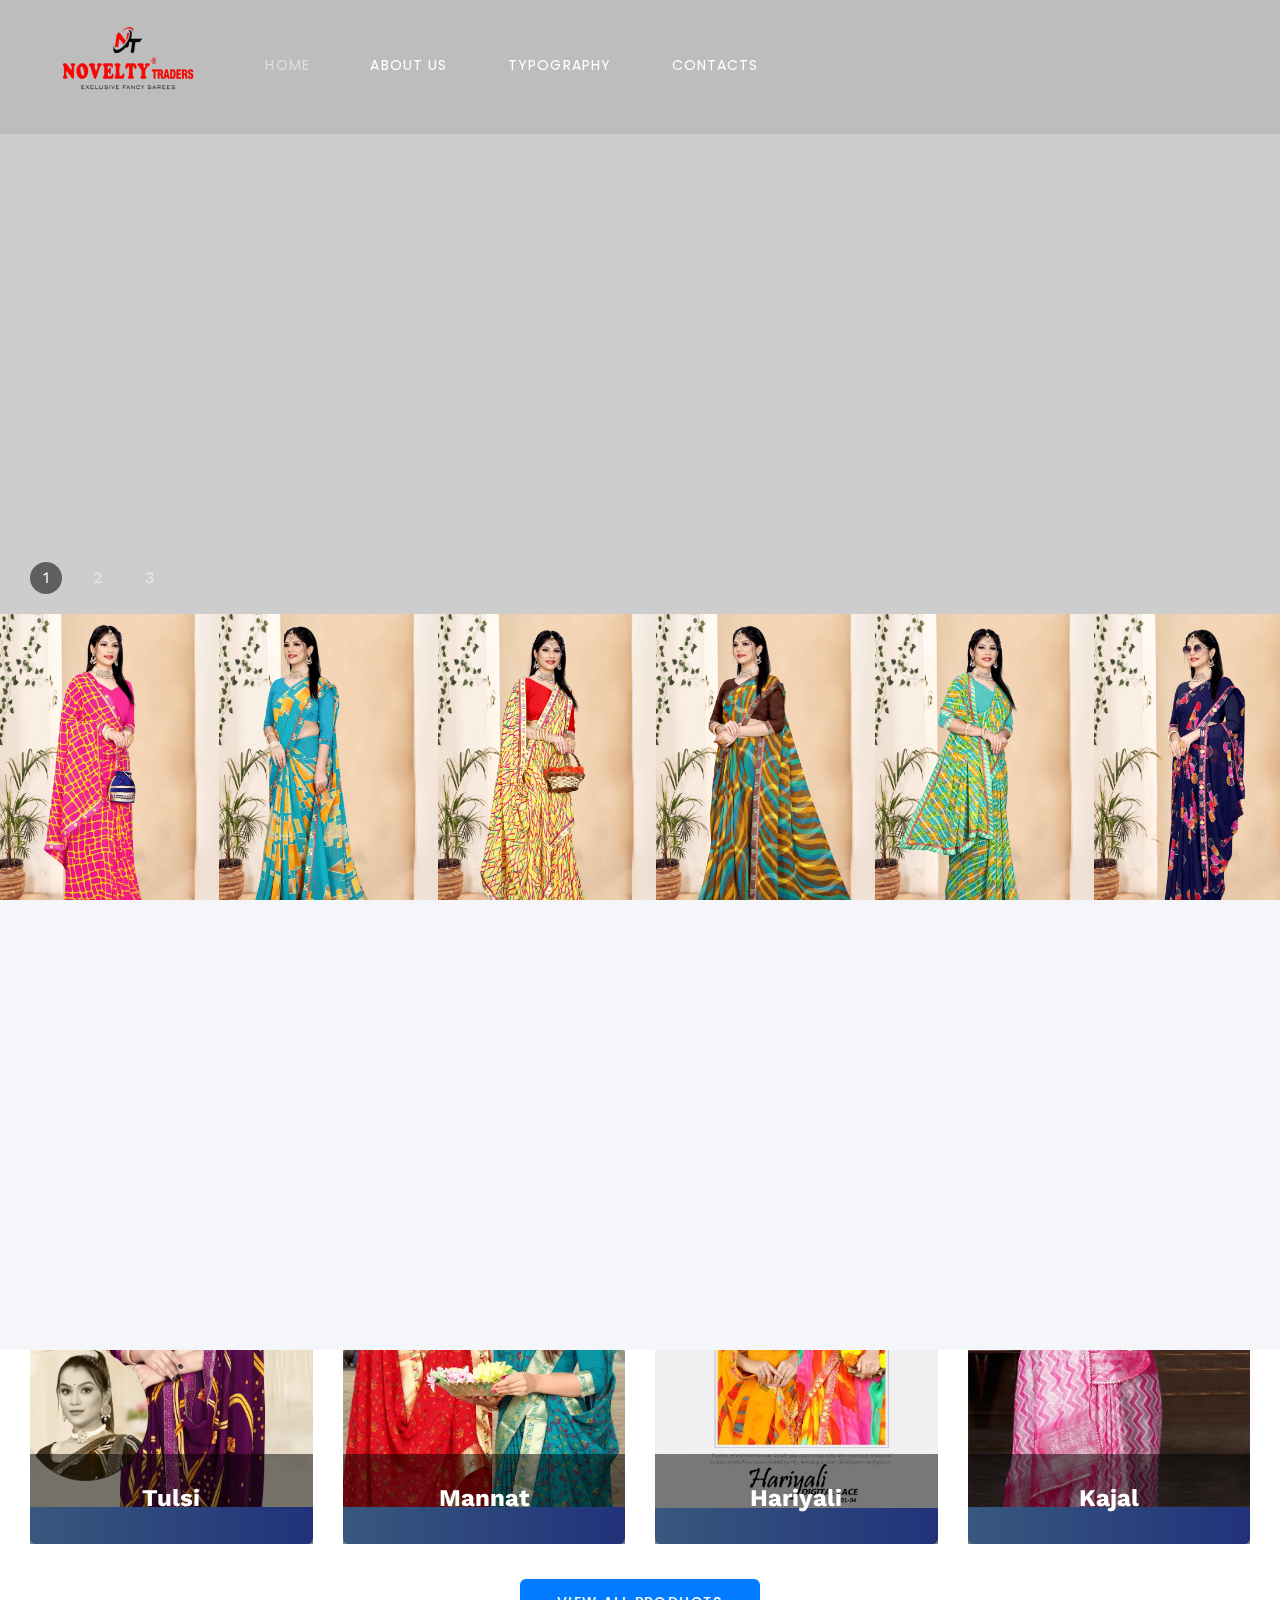
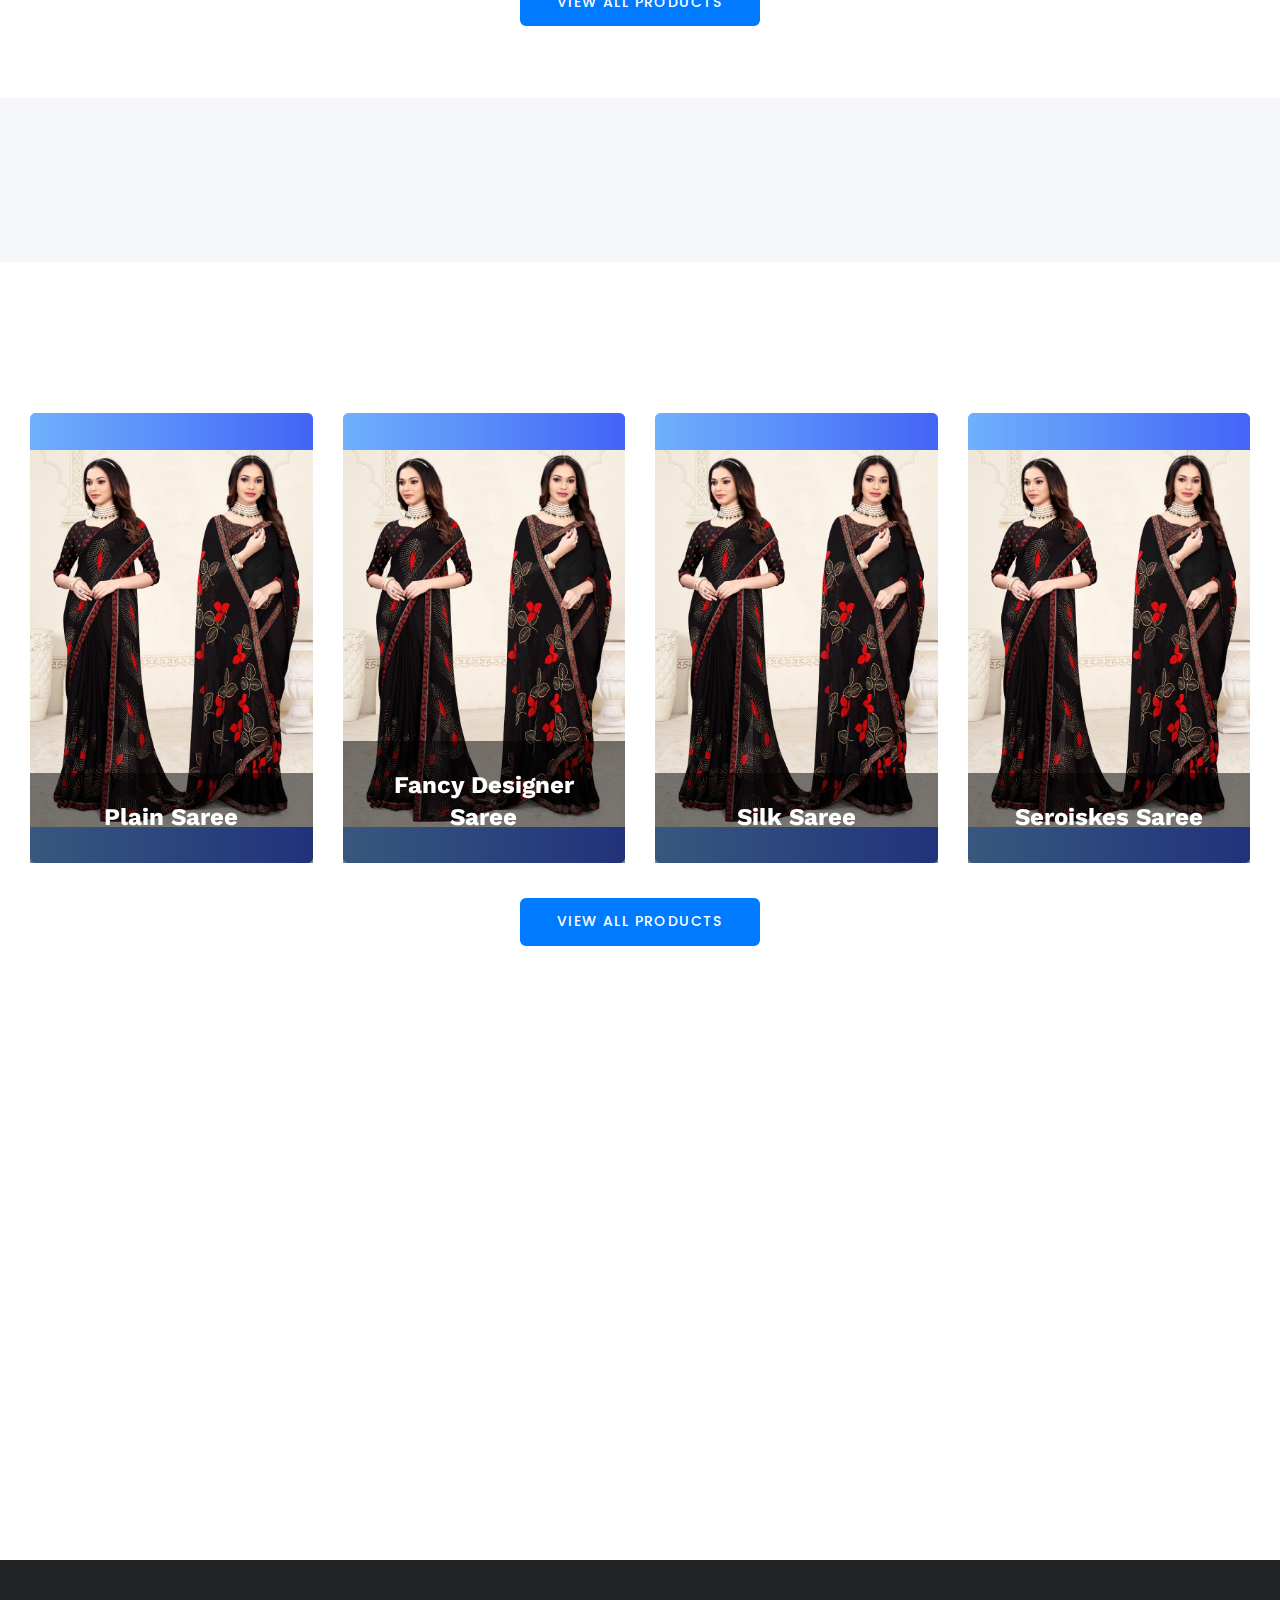
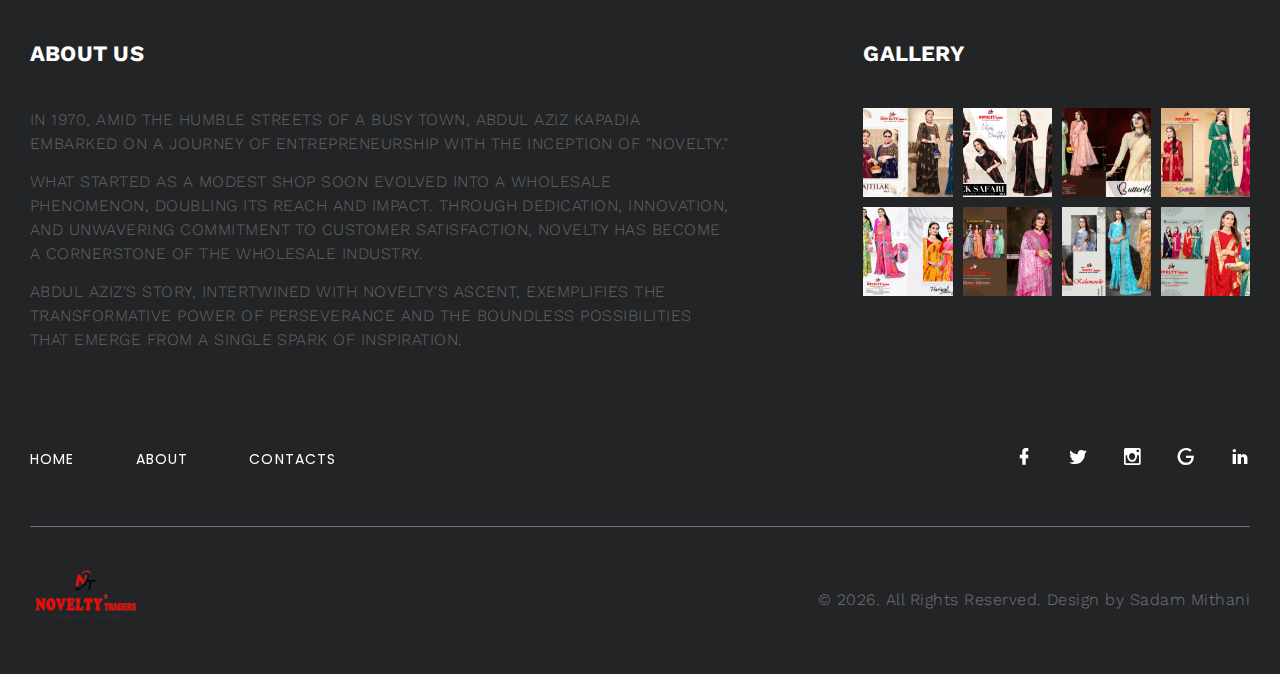
==== site/index.html @ c2d97860 "First" ====
<!DOCTYPE html>
<html class="wide wow-animation" lang="en">

<head>
  <title>Home</title>
  <meta name="format-detection" content="telephone=no">
  <meta name="viewport"
    content="width=device-width height=device-height initial-scale=1.0 maximum-scale=1.0 user-scalable=0">
  <meta http-equiv="X-UA-Compatible" content="IE=edge">
  <meta charset="utf-8">
  <link rel="icon" href="photos/logo.png" type="image/x-icon">
  <link rel="stylesheet" type="text/css"
    href="//fonts.googleapis.com/css?family=Work+Sans:300,400,500,700,800%7CPoppins:300,400,700">
  <link rel="stylesheet" href="css/bootstrap.css">
  <link rel="stylesheet" href="css/fonts.css">
  <link rel="stylesheet" href="css/style.css" id="main-styles-link">
  <style>
    .ie-panel {
      display: none;
      background: #212121;
      padding: 10px 0;
      box-shadow: 3px 3px 5px 0 rgba(0, 0, 0, .3);
      clear: both;
      text-align: center;
      position: relative;
      z-index: 1;
    }

    html.ie-10 .ie-panel,
    html.lt-ie-10 .ie-panel {
      display: block;
    }
  </style>
</head>

<body>
  <div class="ie-panel"><a href="http://windows.microsoft.com/en-US/internet-explorer/"><img
        src="images/ie8-panel/warning_bar_0000_us.jpg" height="42" width="820"
        alt="You are using an outdated browser. For a faster, safer browsing experience, upgrade for free today."></a>
  </div>
  <div class="preloader">
    <div class="preloader-logo"><img src="photos/logo.png" alt="" width="151" height="44"
        srcset="photos/logo.png" />
    </div>
    <div class="preloader-body">
      <div id="loadingProgressG">
        <div class="loadingProgressG" id="loadingProgressG_1"></div>
      </div>
    </div>
  </div>
  <div class="page">
    <header class="section novi-background page-header">
      <!-- RD Navbar-->
      <div class="rd-navbar-wrap">
        <nav class="rd-navbar rd-navbar-corporate" data-layout="rd-navbar-fixed" data-sm-layout="rd-navbar-fixed"
          data-md-layout="rd-navbar-fixed" data-md-device-layout="rd-navbar-fixed" data-lg-layout="rd-navbar-static"
          data-lg-device-layout="rd-navbar-static" data-lg-stick-up="true" data-lg-stick-up-offset="118px"
          data-xl-layout="rd-navbar-static" data-xl-device-layout="rd-navbar-static" data-xl-stick-up="true"
          data-xl-stick-up-offset="118px" data-xxl-layout="rd-navbar-static" data-xxl-device-layout="rd-navbar-static"
          data-xxl-stick-up-offset="118px" data-xxl-stick-up="true">
          <div class="rd-navbar-aside-outer">
            <div class="rd-navbar-aside">
              <!-- RD Navbar Panel-->
              <div class="rd-navbar-panel">
                <!-- RD Navbar Toggle-->
                <button class="rd-navbar-toggle" data-rd-navbar-toggle="#rd-navbar-nav-wrap-1"><span></span></button>
                <!-- RD Navbar Brand--><a class="rd-navbar-brand" href="index.html"><img
                    src="images/logo-default-151x44.png" alt="" width="151" height="44"
                    srcset="images/logo-default-151x44.png 2x" /></a>
              </div>
              <div class="rd-navbar-collapse">
                <button class="rd-navbar-collapse-toggle rd-navbar-fixed-element-1"
                  data-rd-navbar-toggle="#rd-navbar-collapse-content-1"><span></span></button>
                <div class="rd-navbar-collapse-content" id="rd-navbar-collapse-content-1">
                  <article class="unit align-items-center">
                    <div class="unit-left"><span class="icon novi-icon icon-md icon-modern mdi mdi-phone"></span></div>
                    <div class="unit-body">
                      <ul class="list-0">
                        <li><a class="link-default" href="tel:+919979555582">+91 9979555582</a></li>
                      </ul>
                    </div>
                  </article>
                  <article class="unit align-items-center">
                    <div class="unit-left"><span class="icon novi-icon icon-md icon-modern mdi mdi-map-marker"></span>
                    </div>
                    <div class="unit-body"><a class="link-default" href="tel:#">SHOP NUMBER 102, <br>M2 MILLENIUM -2
                        Surat</a></div>
                  </article><a class="button button-gray-bordered button-winona" href="#">Request a call</a>
                </div>
              </div>
            </div>
          </div>
          <div class="rd-navbar-main-outer">
            <div class="rd-navbar-main">
              <div class="rd-navbar-nav-wrap" id="rd-navbar-nav-wrap-1">
                <!-- RD Navbar Nav-->
                <ul class="rd-navbar-nav">
                  <li class="rd-nav-item "><a class="rd-nav-link logo" href="index.html"><img src="photos/logo.png" alt="logo"></a>
                  </li>
                  <li class="rd-nav-item active"><a class="rd-nav-link" href="index.html">Home</a>
                  </li>
                  <li class="rd-nav-item"><a class="rd-nav-link" href="index.html">About us</a>
                  </li>
                  <li class="rd-nav-item"><a class="rd-nav-link" href="index.html">Typography</a>
                  </li>
                  <li class="rd-nav-item"><a class="rd-nav-link" href="index.html">Contacts</a>
                  </li>
                </ul>
              </div>
            </div>
          </div>
        </nav>
      </div>
    </header>
    <section class="section swiper-container swiper-slider swiper-slider-minimal" data-loop="true"
      data-slide-effect="fade" data-autoplay="4759" data-simulate-touch="true">
      <div class="swiper-wrapper">
        <div class="swiper-slide swiper-slide_video"
          data-slide-bg="https://www.vishalprints.in/cdn/shop/files/1660912908_2200x.png?v=1680328684">
          <div class="container">
            <div class="jumbotron-classic-content">
             </div>
          </div>
        </div>
        <div class="swiper-slide"
          data-slide-bg="https://www.vishalprints.in/cdn/shop/files/vishalprints-end-of-seasonsale-banner-9-april-change_2200x.jpg?v=1712731471">
          <div class="container">
            <div class="jumbotron-classic-content">
              </div>
          </div>
        </div>
        <div class="swiper-slide"
          data-slide-bg="https://www.vishalprints.in/cdn/shop/files/0509-Vishal-Prints-1_2200x.jpg?v=1694000728">
          <div class="container">
            <div class="jumbotron-classic-content">
             </div>
          </div>
        </div>
      </div>
      <div class="swiper-pagination-outer container">
        <div class="swiper-pagination swiper-pagination-modern swiper-pagination-marked" data-index-bullet="true"></div>
      </div>
    </section>
    <div class="slider-section">
      <div class="container">
        <div class="slider">
          <div class="slide-track">
            <div class="slide">
              <img src="photos/portfolio/hariyali-05_page-0003.jpg" height="100" width="250" alt="" />
            </div>
            <div class="slide">
              <img src="photos/portfolio/hariyali-05_page-0004.jpg" height="100" width="250" alt="" />
            </div>
            <div class="slide">
              <img src="photos/portfolio/hariyali-05_page-0005.jpg" height="100" width="250" alt="" />
            </div>
            <div class="slide">
              <img src="photos/portfolio/hariyali-05_page-0006.jpg" height="100" width="250" alt="" />
            </div>
            <div class="slide">
              <img src="photos/portfolio/hariyali-05_page-0007.jpg" height="100" width="250" alt="" />
            </div>
            <div class="slide">
              <img src="photos/portfolio/hariyali-05_page-0008.jpg" height="100" width="250" alt="" />
            </div>
            <div class="slide">
              <img src="photos/portfolio/hariyali-05_page-0009.jpg" height="100" width="250" alt="" />
            </div>
            <div class="slide">
              <img src="photos/portfolio/hariyali-05_page-0010.jpg" height="100" width="250" alt="" />
            </div>
            <div class="slide">
              <img src="photos/portfolio/butterfly-06_page-0003.jpg" height="100" width="250" alt="" />
            </div>
            <div class="slide">
              <img src="photos/portfolio/butterfly-06_page-0004.jpg" height="100" width="250" alt="" />
            </div>
            <div class="slide">
              <img src="photos/portfolio/butterfly-06_page-0005.jpg" height="100" width="250" alt="" />
            </div>
            <div class="slide">
              <img src="photos/portfolio/butterfly-06_page-0006.jpg" height="100" width="250" alt="" />
            </div>
            <div class="slide">
              <img src="photos/portfolio/butterfly-06_page-0007.jpg" height="100" width="250" alt="" />
            </div>
            <div class="slide">
              <img src="photos/portfolio/butterfly-06_page-0008.jpg" height="100" width="250" alt="" />
            </div>
            <div class="slide">
              <img src="photos/portfolio/butterfly-06_page-0009.jpg" height="100" width="250" alt="" />
            </div>
            <div class="slide">
              <img src="photos/portfolio/butterfly-06_page-0010.jpg " height="100" width="250" alt="" />
            </div>
            <!-- Add other slide divs here -->
          </div>
        </div>
      </div>
    </div>
    <section class="section novi-background section-lg text-center">
      <div class="container">
        <h3 class="text-uppercase">Populer Products</h3>
        <div class="row row-35 row-xxl-70 offset-top-2">
          <div class="col-sm-6 col-lg-3">
            <!-- Thumbnail Light-->
            <article class="thumbnail-light"><a class="thumbnail-light-media" href="#">
                    <div class="flip-card" tabIndex="0">
                      <div class="flip-card-inner">
                        <div class="flip-card-front">
                          <!-- <h3>Hover, please!</h3> -->
                          <img
                          class="thumbnail-light-image" src="photos/Popular-products/Tulsi.jpg" alt="" width="270"
                          height="300" />
                        </div>
                        <div class="flip-card-back">
                          <h3>Tulsi</h3>
                          <h3>Fabric : Heavy Renial</h3>
                          <h3>Full Saree lace</h3>
                          <h3>Chain Bag Cataloge</h3>
                        </div>
                      </div>
                    </div>
                  </a>
              <h4 class="thumbnail-light-title"><a href="#">Tulsi</a></h4>
            </article>
          </div>
          <div class="col-sm-6 col-lg-3">
            <!-- Thumbnail Light-->
            <article class="thumbnail-light"><a class="thumbnail-light-media" href="#">
              <div class="flip-card" tabIndex="0">
                <div class="flip-card-inner">
                  <div class="flip-card-front">
                    <!-- <h3>Hover, please!</h3> -->
                    <img
                    class="thumbnail-light-image" src="photos/Popular-products/Mannat.jpg" alt="" width="270"
                    height="300" />
                  </div>
                  <div class="flip-card-back">
                    <h3>Mannat</h3>
                          <h3>Fabric : Zomato</h3>
                          <h3>Full Heavy lace</h3>
                          <h3>Chain Bag Cataloge</h3>
                  </div>
                </div>
              </div>
              </a>
              <h4 class="thumbnail-light-title"><a href="#">Mannat</a></h4>
            </article>
          </div>
          <div class="col-sm-6 col-lg-3">
            <!-- Thumbnail Light-->
            <article class="thumbnail-light"><a class="thumbnail-light-media" href="#">
              <div class="flip-card" tabIndex="0">
                <div class="flip-card-inner">
                  <div class="flip-card-front">
                    <!-- <h3>Hover, please!</h3> -->
                    <img
                  class="thumbnail-light-image" src="photos/Popular-products/Hariyali.jpg" alt="" width="270"
                  height="300" />
                  </div>
                  <div class="flip-card-back">
                    <h3>Hariyali</h3>
                    <h3>Fabric : Pure Weightless</h3>
                    <h3>Full Digital Lace</h3>
                    <h3>Chain Bag Cataloge</h3>
                  </div>
                </div>
              </div>
            </a>
              <h4 class="thumbnail-light-title"><a href="#">Hariyali</a></h4>
            </article>
          </div>
          <div class="col-sm-6 col-lg-3">
            <!-- Thumbnail Light-->
            <article class="thumbnail-light"><a class="thumbnail-light-media" href="#">
              <div class="flip-card" tabIndex="0">
                <div class="flip-card-inner">
                  <div class="flip-card-front">
                    <!-- <h3>Hover, please!</h3> -->
                    <img
                    class="thumbnail-light-image" src="photos/Popular-products/Kajal.jpg" alt="" width="270"
                    height="300" />
                  </div>
                  <div class="flip-card-back">
                    <h3>Kajal</h3>
                          <h3>Fabric : Khushi Brasso</h3>
                          <h3>Full piping Lace</h3>
                          <h3>Chain Bag Cataloge</h3>
                  </div>
                </div>
              </div>
              </a>
              <h4 class="thumbnail-light-title"><a href="#">Kajal</a></h4>
            </article>
          </div>
          <div class="col-md-12 wow-outer"><a class="button button-primary button-winona button-md" href="#">view all
              Products</a></div>
        </div>
      </div>
    </section>
    <section class="section novi-background section-lg bg-gray-100 feature-stamp">
      <div class="container">
        <div class="row row-30">
          <div class="col-sm-6 col-lg-4 wow-outer">
            <!-- Box Minimal-->
            <article class="box-minimal">
              <div class="box-chloe__icon wow fadeIn"><img src="photos/express-delivery.jpg" alt="express-delivery"></div>
              <div class="box-minimal-main wow-outer">
                <h4 class="box-minimal-title wow slideInDown">Express Delivery and COD Available</h4>
                <p class="wow fadeInUpSmall">Dispatch in 48 Hours</p>
              </div>
            </article>
          </div>
          <div class="col-sm-6 col-lg-4 wow-outer">
            <!-- Box Minimal-->
            <article class="box-minimal">
              <div class="box-chloe__icon wow fadeIn" data-wow-delay=".1s"><img src="photos/quality.avif" alt="Quality Product"></div>
              <div class="box-minimal-main wow-outer">
                <h4 class="box-minimal-title wow slideInDown" data-wow-delay=".1s">Quality Product</h4>
                <p class="wow fadeInUpSmall" data-wow-delay=".1s">100% Genuine & Quality Product</p>
              </div>
            </article>
          </div>
          <div class="col-sm-6 col-lg-4 wow-outer">
            <!-- Box Minimal-->
            <article class="box-minimal">
              <div class="box-chloe__icon wow fadeIn" data-wow-delay=".2s"><img src="photos/trusted-brand.avif" alt="Most Trusted"></div>
              <div class="box-minimal-main wow-outer">
                <h4 class="box-minimal-title wow slideInDown" data-wow-delay=".2s">Most Trusted Brand</h4>
                <p class="wow fadeInUpSmall" data-wow-delay=".2s">For Over 25 Years</p>
              </div>
            </article>
          </div>
        </div>
      </div>
    </section>
    <!-- Services-->
    <section class="section novi-background section-lg text-center">
      <div class="container">
        <h3 class="text-uppercase">Product categories</h3>
        <div class="row row-35 row-xxl-70 offset-top-2">
          <div class="col-sm-6 col-lg-3">
            <!-- Thumbnail Light-->
            <article class="thumbnail-light"><a class="thumbnail-light-media" href="#">
              
              <div class="flip-card" tabIndex="0">
                <div class="flip-card-inner">
                  <div class="flip-card-front">
                    <!-- <h3>Hover, please!</h3> -->
                    <img
                    class="thumbnail-light-image" src="photos/Categories/fancy-designer-saree.jpg" alt="" width="270"
                    height="300" />
                  </div>
                  <div class="flip-card-back">
                    <h3>Whoaaa!!!</h3>
                  </div>
                </div>
              </div>
              </a>
              <h4 class="thumbnail-light-title"><a href="#">Plain Saree</a></h4>
            </article>
          </div>
          <div class="col-sm-6 col-lg-3">
            <!-- Thumbnail Light-->
            <article class="thumbnail-light"><a class="thumbnail-light-media" href="#">
              
              <div class="flip-card" tabIndex="0">
                <div class="flip-card-inner">
                  <div class="flip-card-front">
                    <!-- <h3>Hover, please!</h3> -->
                    <img
                  class="thumbnail-light-image" src="photos/Categories/fancy-designer-saree.jpg" alt="" width="270"
                  height="300" />
                  </div>
                  <div class="flip-card-back">
                    <h3>Whoaaa!!!</h3>
                  </div>
                </div>
              </div>
              </a>
              <h4 class="thumbnail-light-title"><a href="#">Fancy Designer Saree</a></h4>
            </article>
          </div>
          <div class="col-sm-6 col-lg-3">
            <!-- Thumbnail Light-->
            <article class="thumbnail-light"><a class="thumbnail-light-media" href="#">
              
              <div class="flip-card" tabIndex="0">
                <div class="flip-card-inner">
                  <div class="flip-card-front">
                    <!-- <h3>Hover, please!</h3> -->
                    <img
                    class="thumbnail-light-image" src="photos/Categories/fancy-designer-saree.jpg" alt="" width="270"
                    height="300" />
                  </div>
                  <div class="flip-card-back">
                    <h3>Whoaaa!!!</h3>
                  </div>
                </div>
              </div>
              </a>
              <h4 class="thumbnail-light-title"><a href="#">Silk Saree</a></h4>
            </article>
          </div>
          <div class="col-sm-6 col-lg-3">
            <!-- Thumbnail Light-->
            <article class="thumbnail-light"><a class="thumbnail-light-media" href="#">
              
              <div class="flip-card" tabIndex="0">
                <div class="flip-card-inner">
                  <div class="flip-card-front">
                    <!-- <h3>Hover, please!</h3> -->
                    <img
                  class="thumbnail-light-image" src="photos/Categories/fancy-designer-saree.jpg" alt="" width="270"
                  height="300" />
                  </div>
                  <div class="flip-card-back">
                    <h3>Whoaaa!!!</h3>
                  </div>
                </div>
              </div>
              </a>
              <h4 class="thumbnail-light-title"><a href="#">Seroiskes Saree</a></h4>
            </article>
          </div>
          <div class="col-md-12 wow-outer"><a class="button button-primary button-winona button-md" href="#">view all
              Products</a></div>
        </div>
      </div>
    </section>
    <section class="section novi-background section-lg text-center bg-gray-100 our-team">
      <div class="container">
        <h3 class="text-uppercase wow-outer"><span class="wow slideInUp">Our Team</span></h3>
        <div class="row row-lg-50 row-35 row-xxl-70 justify-content-center justify-content-lg-start">
          <div class="col-md-10 col-lg-6 wow-outer">
            <!-- Profile Creative-->
            <article class="profile-creative wow slideInLeft">
              <figure class="profile-creative-figure"><img class="profile-creative-image" src="photos/azaz.jpg" alt=""
                  width="270" height="273" />
              </figure>
              <div class="profile-creative-main">
                <h5 class="profile-creative-title"><a href="#">Azaz Bhai</a></h5>
                <p class="profile-creative-position">Marketing Manager</p>
                <div class="profile-creative-contacts">
                  <div class="object-inline"><span class="icon novi-icon icon-md mdi mdi-phone"></span><a
                      href="tel:+917859885520">+91 78598 85520</a></div>
                </div>
                <p>Azaz Bhai Description</p>
              </div>
            </article>
          </div>
          <div class="col-md-10 col-lg-6 wow-outer">
            <!-- Profile Creative-->
            <article class="profile-creative wow slideInLeft" data-wow-delay=".2s">
              <figure class="profile-creative-figure"><img class="profile-creative-image" src="photos/juned.jpg" alt=""
                  width="270" height="273" />
              </figure>
              <div class="profile-creative-main">
                <h5 class="profile-creative-title"><a href="#">Juned Bhai</a></h5>
                <p class="profile-creative-position">Sales Associate</p>
                <div class="profile-creative-contacts">
                  <div class="object-inline"><span class="icon novi-icon icon-md mdi mdi-phone"></span><a
                      href="tel:+917016664030">+91 70166 64030</a></div>
                </div>
                <p>Juned bhai Description</p>
              </div>
            </article>
          </div>
          <div class="col-md-10 col-lg-6 wow-outer">
            <!-- Profile Creative-->
            <article class="profile-creative wow slideInLeft">
              <figure class="profile-creative-figure"><img class="profile-creative-image" src="photos/Muhammad.jpg"
                  alt="" width="270" height="273" />
              </figure>
              <div class="profile-creative-main">
                <h5 class="profile-creative-title"><a href="#">Muhammed Bhai</a></h5>
                <p class="profile-creative-position">Marketing Manager</p>
                <div class="profile-creative-contacts">
                  <div class="object-inline"><span class="icon novi-icon icon-md mdi mdi-phone"></span><a
                      href="tel:+919870047287">+91 98700 47287</a></div>
                </div>
                <p>Muhammed bhai Description</p>
              </div>
            </article>
          </div>
          <div class="col-md-10 col-lg-6 wow-outer">
            <!-- Profile Creative-->
            <article class="profile-creative wow slideInLeft" data-wow-delay=".2s">
              <figure class="profile-creative-figure"><img class="profile-creative-image" src="photos/Fayyaz.jpg" alt=""
                  width="270" height="273" />
              </figure>
              <div class="profile-creative-main">
                <h5 class="profile-creative-title"><a href="#">Fayyaz Bhai</a></h5>
                <p class="profile-creative-position">Marketing Manager</p>
                <div class="profile-creative-contacts">
                  <div class="object-inline"><span class="icon novi-icon icon-md mdi mdi-phone"></span><a
                      href="tel:+919328022322">+91 93280 22322</a></div>
                </div>
                <p>Fayaz Bhai Description</p>
              </div>
            </article>
          </div>
        </div>
      </div>
    </section>
    <!-- Best offer-->
    <section class="section novi-background section-lg text-center">
      <div class="container">
        <h3 class="wow-outer"><span class="wow slideInDown text-uppercase">Testimonials</span></h3>
        <!-- Owl Carousel-->
        <div class="owl-carousel wow fadeIn" data-items="1" data-md-items="2" data-lg-items="3" data-dots="true"
          data-nav="false" data-loop="true" data-autoplay="true" data-autoplay-speed="731" data-autoplay-timeout="4268"
          data-margin="30" data-stage-padding="0" data-mouse-drag="false">
          <blockquote class="quote-classic">
            <div class="quote-classic-meta">
              <div class="quote-classic-avatar"><img src="images/testimonials-person-6-96x96.jpg" alt="" width="96"
                  height="96" />
              </div>
              <div class="quote-classic-info">
                <cite class="quote-classic-cite">Ananya Saree Emporium</cite>
                <p class="quote-classic-caption">Regular Client</p>
              </div>
            </div>
            <div class="quote-classic-text">
              <p>When it comes to ethnic fashion, Novelty Saree Wholesell stands out as a beacon of quality and variety. As an avid saree enthusiast, I recently had the pleasure of exploring their extensive collection, and I must say, I was thoroughly impressed.</p>
            </div>
          </blockquote>
          <blockquote class="quote-classic">
            <div class="quote-classic-meta">
              <div class="quote-classic-avatar"><img src="images/testimonials-person-1-96x96.jpg" alt="" width="96"
                  height="96" />
              </div>
              <div class="quote-classic-info">
                <cite class="quote-classic-cite">Nitya Vastra Vihar</cite>
                <p class="quote-classic-caption">Regular Client</p>
              </div>
            </div>
            <div class="quote-classic-text">
              <p>Novelty Saree Wholesell boasts an impressive array of sarees, ranging from traditional to contemporary designs. Whether you're seeking classic silk sarees for a formal occasion or trendy printed sarees for a casual affair, they have it all. Their collection caters to every taste and occasion, making it a one-stop destination for saree aficionados.</p>
            </div>
          </blockquote>
          <blockquote class="quote-classic">
            <div class="quote-classic-meta">
              <div class="quote-classic-avatar"><img src="images/testimonials-person-2-96x96.jpg" alt="" width="96"
                  height="96" />
              </div>
              <div class="quote-classic-info">
                <cite class="quote-classic-cite">Aaradhya Saree Bazaar</cite>
                <p class="quote-classic-caption">Regular Client</p>
              </div>
            </div>
            <div class="quote-classic-text">
              <p>Quality is paramount when it comes to ethnic wear, and Novelty Saree Wholesell doesn't disappoint. Each saree exudes finesse and craftsmanship, reflecting the expertise of skilled artisans. From the fabric to the intricate embellishments, every detail is meticulously crafted to ensure durability and elegance.</p>
            </div>
          </blockquote>
          <blockquote class="quote-classic">
            <div class="quote-classic-meta">
              <div class="quote-classic-avatar"><img src="images/testimonials-person-3-96x96.jpg" alt="" width="96"
                  height="96" />
              </div>
              <div class="quote-classic-info">
                <cite class="quote-classic-cite">Divya Drapes Collection  </cite>
                <p class="quote-classic-caption">Regular Client</p>
              </div>
            </div>
            <div class="quote-classic-text">
              <p>What truly sets Novelty Saree Wholesell apart is their exceptional customer service. The staff is not only knowledgeable but also incredibly courteous, assisting customers with warmth and professionalism. Whether you're a seasoned buyer or a novice, they go above and beyond to ensure a seamless shopping experience.</p>
            </div>
          </blockquote>
          <blockquote class="quote-classic">
            <div class="quote-classic-meta">
              <div class="quote-classic-avatar"><img src="images/testimonials-person-4-96x96.jpg" alt="" width="96"
                  height="96" />
              </div>
              <div class="quote-classic-info">
                <cite class="quote-classic-cite">Vastramrit Saree House</cite>
                <p class="quote-classic-caption">Regular Client</p>
              </div>
            </div>
            <div class="quote-classic-text">
              <p>In addition to quality and variety, Novelty Saree Wholesell offers competitive prices, making high-quality sarees accessible to all. Their pricing is transparent, with no hidden costs, allowing customers to indulge in their favorite sarees without breaking the bank.</p>
            </div>
          </blockquote>
          <blockquote class="quote-classic">
            <div class="quote-classic-meta">
              <div class="quote-classic-avatar"><img src="images/testimonials-person-5-96x96.jpg" alt="" width="96"
                  height="96" />
              </div>
              <div class="quote-classic-info">
                <cite class="quote-classic-cite">Saundarya Saree Hub</cite>
                <p class="quote-classic-caption">Regular Client</p>
              </div>
            </div>
            <div class="quote-classic-text">
              <p>In conclusion, Novelty Saree Wholesell exceeds expectations on every front. With their unparalleled variety, top-notch quality, exceptional customer service, and affordability, they have earned my highest recommendation. Whether you're a saree connoisseur or a fashion enthusiast, a visit to Novelty Saree Wholesell is sure to delight and inspire.</p>
            </div>
          </blockquote>
        </div>
      </div>
    </section>
    <footer class="section novi-background footer-advanced bg-gray-700">
      <div class="footer-advanced-main">
        <div class="container">
          <div class="row row-50">
            <div class="col-lg-7">
              <h5 class="font-weight-bold text-uppercase text-white">About Us</h5>
              <p class="footer-advanced-text mt-50">IN 1970, AMID THE HUMBLE STREETS OF A BUSY TOWN, ABDUL AZIZ KAPADIA EMBARKED ON A JOURNEY OF ENTREPRENEURSHIP WITH THE INCEPTION OF "NOVELTY."</p>

                <p class="footer-advanced-text">WHAT STARTED AS A MODEST SHOP SOON EVOLVED INTO A WHOLESALE PHENOMENON, DOUBLING ITS REACH AND IMPACT. THROUGH DEDICATION, INNOVATION, AND UNWAVERING COMMITMENT TO CUSTOMER SATISFACTION, NOVELTY HAS BECOME A CORNERSTONE OF THE WHOLESALE INDUSTRY.</p>
                
                <p class="footer-advanced-text">ABDUL AZIZ'S STORY, INTERTWINED WITH NOVELTY'S ASCENT, EXEMPLIFIES THE TRANSFORMATIVE POWER OF PERSEVERANCE AND THE BOUNDLESS POSSIBILITIES THAT EMERGE FROM A SINGLE SPARK OF INSPIRATION.</p>
            </div>
            <div class="col-sm-5 col-md-7 col-lg-4">
              <h5 class="font-weight-bold text-uppercase text-white">Gallery</h5>
              <div class="row row-x-10" data-lightgallery="group">
                <div class="col-3 col-sm-4 col-md-3"><a class="thumbnail-minimal" href="photos/footer-assets/Rajtilak.jpg"
                    data-lightgallery="item"><img class="thumbnail-minimal-image"
                      src="photos/footer-assets/Rajtilak.jpg" alt="" />
                    <div class="thumbnail-minimal-caption"></div>
                  </a></div>
                <div class="col-3 col-sm-4 col-md-3"><a class="thumbnail-minimal" href="photos/footer-assets/Black-safari.jpg"
                    data-lightgallery="item"><img class="thumbnail-minimal-image"
                      src="photos/footer-assets/Black-safari.jpg" alt="" />
                    <div class="thumbnail-minimal-caption"></div>
                  </a></div>
                <div class="col-3 col-sm-4 col-md-3"><a class="thumbnail-minimal" href="photos/footer-assets/Butterfly.jpg"
                    data-lightgallery="item"><img class="thumbnail-minimal-image"
                      src="photos/footer-assets/Butterfly.jpg" alt="" />
                    <div class="thumbnail-minimal-caption"></div>
                  </a></div>
                <div class="col-3 col-sm-4 col-md-3"><a class="thumbnail-minimal" href="photos/footer-assets/Gulab.jpg"
                    data-lightgallery="item"><img class="thumbnail-minimal-image"
                      src="photos/footer-assets/Gulab.jpg" alt="" />
                    <div class="thumbnail-minimal-caption"></div>
                  </a></div>
                <div class="col-3 col-sm-4 col-md-3"><a class="thumbnail-minimal" href="photos/footer-assets/Hariyali-01.jpg"
                    data-lightgallery="item"><img class="thumbnail-minimal-image"
                      src="photos/footer-assets/Hariyali-01.jpg" alt="" />
                    <div class="thumbnail-minimal-caption"></div>
                  </a></div>
                <div class="col-3 col-sm-4 col-md-3"><a class="thumbnail-minimal" href="photos/footer-assets/Kajal.jpg"
                    data-lightgallery="item"><img class="thumbnail-minimal-image"
                      src="photos/footer-assets/Kajal.jpg" alt="" />
                    <div class="thumbnail-minimal-caption"> </div>
                  </a></div>
                <div class="col-3 col-sm-4 col-md-3"><a class="thumbnail-minimal" href="photos/footer-assets/kalamandir.jpg"
                    data-lightgallery="item"><img class="thumbnail-minimal-image"
                      src="photos/footer-assets/kalamandir.jpg" alt="" />
                    <div class="thumbnail-minimal-caption"></div>
                  </a></div>
                <div class="col-3 col-sm-4 col-md-3"><a class="thumbnail-minimal" href="photos/footer-assets/Mannat-01.jpg"
                    data-lightgallery="item"><img class="thumbnail-minimal-image"
                      src="photos/footer-assets/Mannat-01.jpg" alt="" />
                    <div class="thumbnail-minimal-caption"></div>
                  </a></div>
              </div>
            </div>
          </div>
        </div>
      </div>
      <div class="footer-advanced-aside">
        <div class="container">
          <div class="footer-advanced-layout">
            <div>
              <ul class="list-nav">
                <li><a href="index.html">Home</a></li>
                <li><a href="index.html">About</a></li>
                <li><a href="index.html">Contacts</a></li>
              </ul>
            </div>
            <div>
              <ul class="foter-social-links list-inline list-inline-md">
                <li><a class="icon novi-icon icon-sm link-default mdi mdi-facebook" href="#"></a></li>
                <li><a class="icon novi-icon icon-sm link-default mdi mdi-twitter" href="#"></a></li>
                <li><a class="icon novi-icon icon-sm link-default mdi mdi-instagram" href="#"></a></li>
                <li><a class="icon novi-icon icon-sm link-default mdi mdi-google" href="#"></a></li>
                <li><a class="icon novi-icon icon-sm link-default mdi mdi-linkedin" href="#"></a></li>
              </ul>
            </div>
          </div>
        </div>
      </div>
      <div class="container">
        <hr />
      </div>
      <div class="footer-advanced-aside">
        <div class="container">
          <div class="footer-advanced-layout"><a class="brand" href="index.html"><img
                src="photos/logo.png" alt="" width="115" height="34"
                srcset="photos/logo.png" /></a>
            <!-- Rights-->
            <p class="rights"><span>&copy;&nbsp;</span><span class="copyright-year"></span>. All Rights Reserved. Design
              by Sadam Mithani</p>
          </div>
        </div>
      </div>
    </footer>
  </div>
  <!-- Global Mailform Output-->
  <div class="snackbars" id="form-output-global"></div>
  <!-- Javascript-->
  <script src="js/core.min.js"></script>
  <script src="js/script.js"></script>
</body>

</html>
---- site/css/fonts.css ----
/*
*
* Fonts
*//*
*
* Font Awesome Icons 4.7.0
* --------------------------------------------------
*/@font-face {	font-family: 'FontAwesome';	src: url("../fonts/fontawesome-webfont.eot?v=4.7.0");	src: url("../fonts/fontawesome-webfont.eot?#iefix&v=4.7.0") format("embedded-opentype"), url("../fonts/fontawesome-webfont.woff2?v=4.7.0") format("woff2"), url("../fonts/fontawesome-webfont.woff?v=4.7.0") format("woff"), url("../fonts/fontawesome-webfont.ttf?v=4.7.0") format("truetype"), url("../fonts/fontawesome-webfont.svg?v=4.7.0#fontawesomeregular") format("svg");	font-weight: normal;	font-style: normal;}.fa {	display: inline-block;	font-family: 'FontAwesome';	font-size: inherit;	text-rendering: auto;	-webkit-font-smoothing: antialiased;	-moz-osx-font-smoothing: grayscale;}[class*='fa-']:before {	font-weight: 400;	font-family: 'FontAwesome';}/* makes the font 33% larger relative to the icon container */.fa-lg {	font-size: 1.33333333em;	line-height: 0.75em;	vertical-align: -15%;}.fa-2x {	font-size: 2em;}.fa-3x {	font-size: 3em;}.fa-4x {	font-size: 4em;}.fa-5x {	font-size: 5em;}.fa-fw {	width: 1.28571429em;	text-align: center;}.fa-ul {	padding-left: 0;	margin-left: 2.14285714em;	list-style-type: none;}.fa-ul > li {	position: relative;}.fa-li {	position: absolute;	left: -2.14285714em;	width: 2.14285714em;	top: 0.14285714em;	text-align: center;}.fa-li.fa-lg {	left: -1.85714286em;}.fa-border {	padding: .2em .25em .15em;	border: solid 0.08em #eeeeee;	border-radius: .1em;}.fa-pull-left {	float: left;}.fa-pull-right {	float: right;}.fa.fa-pull-left {	margin-right: .3em;}.fa.fa-pull-right {	margin-left: .3em;}/* Deprecated as of 4.4.0 */.pull-right {	float: right;}.pull-left {	float: left;}.fa.pull-left {	margin-right: .3em;}.fa.pull-right {	margin-left: .3em;}.fa-spin {	-webkit-animation: fa-spin 2s infinite linear;	animation: fa-spin 2s infinite linear;}.fa-pulse {	-webkit-animation: fa-spin 1s infinite steps(8);	animation: fa-spin 1s infinite steps(8);}@-webkit-keyframes fa-spin {	0% {		-webkit-transform: rotate(0deg);		transform: rotate(0deg);	}	100% {		-webkit-transform: rotate(359deg);		transform: rotate(359deg);	}}@keyframes fa-spin {	0% {		-webkit-transform: rotate(0deg);		transform: rotate(0deg);	}	100% {		-webkit-transform: rotate(359deg);		transform: rotate(359deg);	}}.fa-rotate-90 {	-ms-filter: "progid:DXImageTransform.Microsoft.BasicImage(rotation=1)";	-webkit-transform: rotate(90deg);	-ms-transform: rotate(90deg);	transform: rotate(90deg);}.fa-rotate-180 {	-ms-filter: "progid:DXImageTransform.Microsoft.BasicImage(rotation=2)";	-webkit-transform: rotate(180deg);	-ms-transform: rotate(180deg);	transform: rotate(180deg);}.fa-rotate-270 {	-ms-filter: "progid:DXImageTransform.Microsoft.BasicImage(rotation=3)";	-webkit-transform: rotate(270deg);	-ms-transform: rotate(270deg);	transform: rotate(270deg);}.fa-flip-horizontal {	-ms-filter: "progid:DXImageTransform.Microsoft.BasicImage(rotation=0, mirror=1)";	-webkit-transform: scale(-1, 1);	-ms-transform: scale(-1, 1);	transform: scale(-1, 1);}.fa-flip-vertical {	-ms-filter: "progid:DXImageTransform.Microsoft.BasicImage(rotation=2, mirror=1)";	-webkit-transform: scale(1, -1);	-ms-transform: scale(1, -1);	transform: scale(1, -1);}:root .fa-rotate-90,:root .fa-rotate-180,:root .fa-rotate-270,:root .fa-flip-horizontal,:root .fa-flip-vertical {	filter: none;}.fa-stack {	position: relative;	display: inline-block;	width: 2em;	height: 2em;	line-height: 2em;	vertical-align: middle;}.fa-stack-1x,.fa-stack-2x {	position: absolute;	left: 0;	width: 100%;	text-align: center;}.fa-stack-1x {	line-height: inherit;}.fa-stack-2x {	font-size: 2em;}.fa-inverse {	color: #ffffff;}/* Font Awesome uses the Unicode Private Use Area (PUA) to ensure screen
   readers do not read off random characters that represent icons */.fa-glass:before {	content: "\f000";}.fa-music:before {	content: "\f001";}.fa-search:before {	content: "\f002";}.fa-envelope-o:before {	content: "\f003";}.fa-heart:before {	content: "\f004";}.fa-star:before {	content: "\f005";}.fa-star-o:before {	content: "\f006";}.fa-user:before {	content: "\f007";}.fa-film:before {	content: "\f008";}.fa-th-large:before {	content: "\f009";}.fa-th:before {	content: "\f00a";}.fa-th-list:before {	content: "\f00b";}.fa-check:before {	content: "\f00c";}.fa-remove:before,.fa-close:before,.fa-times:before {	content: "\f00d";}.fa-search-plus:before {	content: "\f00e";}.fa-search-minus:before {	content: "\f010";}.fa-power-off:before {	content: "\f011";}.fa-signal:before {	content: "\f012";}.fa-gear:before,.fa-cog:before {	content: "\f013";}.fa-trash-o:before {	content: "\f014";}.fa-home:before {	content: "\f015";}.fa-file-o:before {	content: "\f016";}.fa-clock-o:before {	content: "\f017";}.fa-road:before {	content: "\f018";}.fa-download:before {	content: "\f019";}.fa-arrow-circle-o-down:before {	content: "\f01a";}.fa-arrow-circle-o-up:before {	content: "\f01b";}.fa-inbox:before {	content: "\f01c";}.fa-play-circle-o:before {	content: "\f01d";}.fa-rotate-right:before,.fa-repeat:before {	content: "\f01e";}.fa-refresh:before {	content: "\f021";}.fa-list-alt:before {	content: "\f022";}.fa-lock:before {	content: "\f023";}.fa-flag:before {	content: "\f024";}.fa-headphones:before {	content: "\f025";}.fa-volume-off:before {	content: "\f026";}.fa-volume-down:before {	content: "\f027";}.fa-volume-up:before {	content: "\f028";}.fa-qrcode:before {	content: "\f029";}.fa-barcode:before {	content: "\f02a";}.fa-tag:before {	content: "\f02b";}.fa-tags:before {	content: "\f02c";}.fa-book:before {	content: "\f02d";}.fa-bookmark:before {	content: "\f02e";}.fa-print:before {	content: "\f02f";}.fa-camera:before {	content: "\f030";}.fa-font:before {	content: "\f031";}.fa-bold:before {	content: "\f032";}.fa-italic:before {	content: "\f033";}.fa-text-height:before {	content: "\f034";}.fa-text-width:before {	content: "\f035";}.fa-align-left:before {	content: "\f036";}.fa-align-center:before {	content: "\f037";}.fa-align-right:before {	content: "\f038";}.fa-align-justify:before {	content: "\f039";}.fa-list:before {	content: "\f03a";}.fa-dedent:before,.fa-outdent:before {	content: "\f03b";}.fa-indent:before {	content: "\f03c";}.fa-video-camera:before {	content: "\f03d";}.fa-photo:before,.fa-image:before,.fa-picture-o:before {	content: "\f03e";}.fa-pencil:before {	content: "\f040";}.fa-map-marker:before {	content: "\f041";}.fa-adjust:before {	content: "\f042";}.fa-tint:before {	content: "\f043";}.fa-edit:before,.fa-pencil-square-o:before {	content: "\f044";}.fa-share-square-o:before {	content: "\f045";}.fa-check-square-o:before {	content: "\f046";}.fa-arrows:before {	content: "\f047";}.fa-step-backward:before {	content: "\f048";}.fa-fast-backward:before {	content: "\f049";}.fa-backward:before {	content: "\f04a";}.fa-play:before {	content: "\f04b";}.fa-pause:before {	content: "\f04c";}.fa-stop:before {	content: "\f04d";}.fa-forward:before {	content: "\f04e";}.fa-fast-forward:before {	content: "\f050";}.fa-step-forward:before {	content: "\f051";}.fa-eject:before {	content: "\f052";}.fa-chevron-left:before {	content: "\f053";}.fa-chevron-right:before {	content: "\f054";}.fa-plus-circle:before {	content: "\f055";}.fa-minus-circle:before {	content: "\f056";}.fa-times-circle:before {	content: "\f057";}.fa-check-circle:before {	content: "\f058";}.fa-question-circle:before {	content: "\f059";}.fa-info-circle:before {	content: "\f05a";}.fa-crosshairs:before {	content: "\f05b";}.fa-times-circle-o:before {	content: "\f05c";}.fa-check-circle-o:before {	content: "\f05d";}.fa-ban:before {	content: "\f05e";}.fa-arrow-left:before {	content: "\f060";}.fa-arrow-right:before {	content: "\f061";}.fa-arrow-up:before {	content: "\f062";}.fa-arrow-down:before {	content: "\f063";}.fa-mail-forward:before,.fa-share:before {	content: "\f064";}.fa-expand:before {	content: "\f065";}.fa-compress:before {	content: "\f066";}.fa-plus:before {	content: "\f067";}.fa-minus:before {	content: "\f068";}.fa-asterisk:before {	content: "\f069";}.fa-exclamation-circle:before {	content: "\f06a";}.fa-gift:before {	content: "\f06b";}.fa-leaf:before {	content: "\f06c";}.fa-fire:before {	content: "\f06d";}.fa-eye:before {	content: "\f06e";}.fa-eye-slash:before {	content: "\f070";}.fa-warning:before,.fa-exclamation-triangle:before {	content: "\f071";}.fa-plane:before {	content: "\f072";}.fa-calendar:before {	content: "\f073";}.fa-random:before {	content: "\f074";}.fa-comment:before {	content: "\f075";}.fa-magnet:before {	content: "\f076";}.fa-chevron-up:before {	content: "\f077";}.fa-chevron-down:before {	content: "\f078";}.fa-retweet:before {	content: "\f079";}.fa-shopping-cart:before {	content: "\f07a";}.fa-folder:before {	content: "\f07b";}.fa-folder-open:before {	content: "\f07c";}.fa-arrows-v:before {	content: "\f07d";}.fa-arrows-h:before {	content: "\f07e";}.fa-bar-chart-o:before,.fa-bar-chart:before {	content: "\f080";}.fa-twitter-square:before {	content: "\f081";}.fa-facebook-square:before {	content: "\f082";}.fa-camera-retro:before {	content: "\f083";}.fa-key:before {	content: "\f084";}.fa-gears:before,.fa-cogs:before {	content: "\f085";}.fa-comments:before {	content: "\f086";}.fa-thumbs-o-up:before {	content: "\f087";}.fa-thumbs-o-down:before {	content: "\f088";}.fa-star-half:before {	content: "\f089";}.fa-heart-o:before {	content: "\f08a";}.fa-sign-out:before {	content: "\f08b";}.fa-linkedin-square:before {	content: "\f08c";}.fa-thumb-tack:before {	content: "\f08d";}.fa-external-link:before {	content: "\f08e";}.fa-sign-in:before {	content: "\f090";}.fa-trophy:before {	content: "\f091";}.fa-github-square:before {	content: "\f092";}.fa-upload:before {	content: "\f093";}.fa-lemon-o:before {	content: "\f094";}.fa-phone:before {	content: "\f095";}.fa-square-o:before {	content: "\f096";}.fa-bookmark-o:before {	content: "\f097";}.fa-phone-square:before {	content: "\f098";}.fa-twitter:before {	content: "\f099";}.fa-facebook-f:before,.fa-facebook:before {	content: "\f09a";}.fa-github:before {	content: "\f09b";}.fa-unlock:before {	content: "\f09c";}.fa-credit-card:before {	content: "\f09d";}.fa-feed:before,.fa-rss:before {	content: "\f09e";}.fa-hdd-o:before {	content: "\f0a0";}.fa-bullhorn:before {	content: "\f0a1";}.fa-bell:before {	content: "\f0f3";}.fa-certificate:before {	content: "\f0a3";}.fa-hand-o-right:before {	content: "\f0a4";}.fa-hand-o-left:before {	content: "\f0a5";}.fa-hand-o-up:before {	content: "\f0a6";}.fa-hand-o-down:before {	content: "\f0a7";}.fa-arrow-circle-left:before {	content: "\f0a8";}.fa-arrow-circle-right:before {	content: "\f0a9";}.fa-arrow-circle-up:before {	content: "\f0aa";}.fa-arrow-circle-down:before {	content: "\f0ab";}.fa-globe:before {	content: "\f0ac";}.fa-wrench:before {	content: "\f0ad";}.fa-tasks:before {	content: "\f0ae";}.fa-filter:before {	content: "\f0b0";}.fa-briefcase:before {	content: "\f0b1";}.fa-arrows-alt:before {	content: "\f0b2";}.fa-group:before,.fa-users:before {	content: "\f0c0";}.fa-chain:before,.fa-link:before {	content: "\f0c1";}.fa-cloud:before {	content: "\f0c2";}.fa-flask:before {	content: "\f0c3";}.fa-cut:before,.fa-scissors:before {	content: "\f0c4";}.fa-copy:before,.fa-files-o:before {	content: "\f0c5";}.fa-paperclip:before {	content: "\f0c6";}.fa-save:before,.fa-floppy-o:before {	content: "\f0c7";}.fa-square:before {	content: "\f0c8";}.fa-navicon:before,.fa-reorder:before,.fa-bars:before {	content: "\f0c9";}.fa-list-ul:before {	content: "\f0ca";}.fa-list-ol:before {	content: "\f0cb";}.fa-strikethrough:before {	content: "\f0cc";}.fa-underline:before {	content: "\f0cd";}.fa-table:before {	content: "\f0ce";}.fa-magic:before {	content: "\f0d0";}.fa-truck:before {	content: "\f0d1";}.fa-pinterest:before {	content: "\f0d2";}.fa-pinterest-square:before {	content: "\f0d3";}.fa-google-plus-square:before {	content: "\f0d4";}.fa-google-plus:before {	content: "\f0d5";}.fa-money:before {	content: "\f0d6";}.fa-caret-down:before {	content: "\f0d7";}.fa-caret-up:before {	content: "\f0d8";}.fa-caret-left:before {	content: "\f0d9";}.fa-caret-right:before {	content: "\f0da";}.fa-columns:before {	content: "\f0db";}.fa-unsorted:before,.fa-sort:before {	content: "\f0dc";}.fa-sort-down:before,.fa-sort-desc:before {	content: "\f0dd";}.fa-sort-up:before,.fa-sort-asc:before {	content: "\f0de";}.fa-envelope:before {	content: "\f0e0";}.fa-linkedin:before {	content: "\f0e1";}.fa-rotate-left:before,.fa-undo:before {	content: "\f0e2";}.fa-legal:before,.fa-gavel:before {	content: "\f0e3";}.fa-dashboard:before,.fa-tachometer:before {	content: "\f0e4";}.fa-comment-o:before {	content: "\f0e5";}.fa-comments-o:before {	content: "\f0e6";}.fa-flash:before,.fa-bolt:before {	content: "\f0e7";}.fa-sitemap:before {	content: "\f0e8";}.fa-umbrella:before {	content: "\f0e9";}.fa-paste:before,.fa-clipboard:before {	content: "\f0ea";}.fa-lightbulb-o:before {	content: "\f0eb";}.fa-exchange:before {	content: "\f0ec";}.fa-cloud-download:before {	content: "\f0ed";}.fa-cloud-upload:before {	content: "\f0ee";}.fa-user-md:before {	content: "\f0f0";}.fa-stethoscope:before {	content: "\f0f1";}.fa-suitcase:before {	content: "\f0f2";}.fa-bell-o:before {	content: "\f0a2";}.fa-coffee:before {	content: "\f0f4";}.fa-cutlery:before {	content: "\f0f5";}.fa-file-text-o:before {	content: "\f0f6";}.fa-building-o:before {	content: "\f0f7";}.fa-hospital-o:before {	content: "\f0f8";}.fa-ambulance:before {	content: "\f0f9";}.fa-medkit:before {	content: "\f0fa";}.fa-fighter-jet:before {	content: "\f0fb";}.fa-beer:before {	content: "\f0fc";}.fa-h-square:before {	content: "\f0fd";}.fa-plus-square:before {	content: "\f0fe";}.fa-angle-double-left:before {	content: "\f100";}.fa-angle-double-right:before {	content: "\f101";}.fa-angle-double-up:before {	content: "\f102";}.fa-angle-double-down:before {	content: "\f103";}.fa-angle-left:before {	content: "\f104";}.fa-angle-right:before {	content: "\f105";}.fa-angle-up:before {	content: "\f106";}.fa-angle-down:before {	content: "\f107";}.fa-desktop:before {	content: "\f108";}.fa-laptop:before {	content: "\f109";}.fa-tablet:before {	content: "\f10a";}.fa-mobile-phone:before,.fa-mobile:before {	content: "\f10b";}.fa-circle-o:before {	content: "\f10c";}.fa-quote-left:before {	content: "\f10d";}.fa-quote-right:before {	content: "\f10e";}.fa-spinner:before {	content: "\f110";}.fa-circle:before {	content: "\f111";}.fa-mail-reply:before,.fa-reply:before {	content: "\f112";}.fa-github-alt:before {	content: "\f113";}.fa-folder-o:before {	content: "\f114";}.fa-folder-open-o:before {	content: "\f115";}.fa-smile-o:before {	content: "\f118";}.fa-frown-o:before {	content: "\f119";}.fa-meh-o:before {	content: "\f11a";}.fa-gamepad:before {	content: "\f11b";}.fa-keyboard-o:before {	content: "\f11c";}.fa-flag-o:before {	content: "\f11d";}.fa-flag-checkered:before {	content: "\f11e";}.fa-terminal:before {	content: "\f120";}.fa-code:before {	content: "\f121";}.fa-mail-reply-all:before,.fa-reply-all:before {	content: "\f122";}.fa-star-half-empty:before,.fa-star-half-full:before,.fa-star-half-o:before {	content: "\f123";}.fa-location-arrow:before {	content: "\f124";}.fa-crop:before {	content: "\f125";}.fa-code-fork:before {	content: "\f126";}.fa-unlink:before,.fa-chain-broken:before {	content: "\f127";}.fa-question:before {	content: "\f128";}.fa-info:before {	content: "\f129";}.fa-exclamation:before {	content: "\f12a";}.fa-superscript:before {	content: "\f12b";}.fa-subscript:before {	content: "\f12c";}.fa-eraser:before {	content: "\f12d";}.fa-puzzle-piece:before {	content: "\f12e";}.fa-microphone:before {	content: "\f130";}.fa-microphone-slash:before {	content: "\f131";}.fa-shield:before {	content: "\f132";}.fa-calendar-o:before {	content: "\f133";}.fa-fire-extinguisher:before {	content: "\f134";}.fa-rocket:before {	content: "\f135";}.fa-maxcdn:before {	content: "\f136";}.fa-chevron-circle-left:before {	content: "\f137";}.fa-chevron-circle-right:before {	content: "\f138";}.fa-chevron-circle-up:before {	content: "\f139";}.fa-chevron-circle-down:before {	content: "\f13a";}.fa-html5:before {	content: "\f13b";}.fa-css3:before {	content: "\f13c";}.fa-anchor:before {	content: "\f13d";}.fa-unlock-alt:before {	content: "\f13e";}.fa-bullseye:before {	content: "\f140";}.fa-ellipsis-h:before {	content: "\f141";}.fa-ellipsis-v:before {	content: "\f142";}.fa-rss-square:before {	content: "\f143";}.fa-play-circle:before {	content: "\f144";}.fa-ticket:before {	content: "\f145";}.fa-minus-square:before {	content: "\f146";}.fa-minus-square-o:before {	content: "\f147";}.fa-level-up:before {	content: "\f148";}.fa-level-down:before {	content: "\f149";}.fa-check-square:before {	content: "\f14a";}.fa-pencil-square:before {	content: "\f14b";}.fa-external-link-square:before {	content: "\f14c";}.fa-share-square:before {	content: "\f14d";}.fa-compass:before {	content: "\f14e";}.fa-toggle-down:before,.fa-caret-square-o-down:before {	content: "\f150";}.fa-toggle-up:before,.fa-caret-square-o-up:before {	content: "\f151";}.fa-toggle-right:before,.fa-caret-square-o-right:before {	content: "\f152";}.fa-euro:before,.fa-eur:before {	content: "\f153";}.fa-gbp:before {	content: "\f154";}.fa-dollar:before,.fa-usd:before {	content: "\f155";}.fa-rupee:before,.fa-inr:before {	content: "\f156";}.fa-cny:before,.fa-rmb:before,.fa-yen:before,.fa-jpy:before {	content: "\f157";}.fa-ruble:before,.fa-rouble:before,.fa-rub:before {	content: "\f158";}.fa-won:before,.fa-krw:before {	content: "\f159";}.fa-bitcoin:before,.fa-btc:before {	content: "\f15a";}.fa-file:before {	content: "\f15b";}.fa-file-text:before {	content: "\f15c";}.fa-sort-alpha-asc:before {	content: "\f15d";}.fa-sort-alpha-desc:before {	content: "\f15e";}.fa-sort-amount-asc:before {	content: "\f160";}.fa-sort-amount-desc:before {	content: "\f161";}.fa-sort-numeric-asc:before {	content: "\f162";}.fa-sort-numeric-desc:before {	content: "\f163";}.fa-thumbs-up:before {	content: "\f164";}.fa-thumbs-down:before {	content: "\f165";}.fa-youtube-square:before {	content: "\f166";}.fa-youtube:before {	content: "\f167";}.fa-xing:before {	content: "\f168";}.fa-xing-square:before {	content: "\f169";}.fa-youtube-play:before {	content: "\f16a";}.fa-dropbox:before {	content: "\f16b";}.fa-stack-overflow:before {	content: "\f16c";}.fa-instagram:before {	content: "\f16d";}.fa-flickr:before {	content: "\f16e";}.fa-adn:before {	content: "\f170";}.fa-bitbucket:before {	content: "\f171";}.fa-bitbucket-square:before {	content: "\f172";}.fa-tumblr:before {	content: "\f173";}.fa-tumblr-square:before {	content: "\f174";}.fa-long-arrow-down:before {	content: "\f175";}.fa-long-arrow-up:before {	content: "\f176";}.fa-long-arrow-left:before {	content: "\f177";}.fa-long-arrow-right:before {	content: "\f178";}.fa-apple:before {	content: "\f179";}.fa-windows:before {	content: "\f17a";}.fa-android:before {	content: "\f17b";}.fa-linux:before {	content: "\f17c";}.fa-dribbble:before {	content: "\f17d";}.fa-skype:before {	content: "\f17e";}.fa-foursquare:before {	content: "\f180";}.fa-trello:before {	content: "\f181";}.fa-female:before {	content: "\f182";}.fa-male:before {	content: "\f183";}.fa-gittip:before,.fa-gratipay:before {	content: "\f184";}.fa-sun-o:before {	content: "\f185";}.fa-moon-o:before {	content: "\f186";}.fa-archive:before {	content: "\f187";}.fa-bug:before {	content: "\f188";}.fa-vk:before {	content: "\f189";}.fa-weibo:before {	content: "\f18a";}.fa-renren:before {	content: "\f18b";}.fa-pagelines:before {	content: "\f18c";}.fa-stack-exchange:before {	content: "\f18d";}.fa-arrow-circle-o-right:before {	content: "\f18e";}.fa-arrow-circle-o-left:before {	content: "\f190";}.fa-toggle-left:before,.fa-caret-square-o-left:before {	content: "\f191";}.fa-dot-circle-o:before {	content: "\f192";}.fa-wheelchair:before {	content: "\f193";}.fa-vimeo-square:before {	content: "\f194";}.fa-turkish-lira:before,.fa-try:before {	content: "\f195";}.fa-plus-square-o:before {	content: "\f196";}.fa-space-shuttle:before {	content: "\f197";}.fa-slack:before {	content: "\f198";}.fa-envelope-square:before {	content: "\f199";}.fa-wordpress:before {	content: "\f19a";}.fa-openid:before {	content: "\f19b";}.fa-institution:before,.fa-bank:before,.fa-university:before {	content: "\f19c";}.fa-mortar-board:before,.fa-graduation-cap:before {	content: "\f19d";}.fa-yahoo:before {	content: "\f19e";}.fa-google:before {	content: "\f1a0";}.fa-reddit:before {	content: "\f1a1";}.fa-reddit-square:before {	content: "\f1a2";}.fa-stumbleupon-circle:before {	content: "\f1a3";}.fa-stumbleupon:before {	content: "\f1a4";}.fa-delicious:before {	content: "\f1a5";}.fa-digg:before {	content: "\f1a6";}.fa-pied-piper-pp:before {	content: "\f1a7";}.fa-pied-piper-alt:before {	content: "\f1a8";}.fa-drupal:before {	content: "\f1a9";}.fa-joomla:before {	content: "\f1aa";}.fa-language:before {	content: "\f1ab";}.fa-fax:before {	content: "\f1ac";}.fa-building:before {	content: "\f1ad";}.fa-child:before {	content: "\f1ae";}.fa-paw:before {	content: "\f1b0";}.fa-spoon:before {	content: "\f1b1";}.fa-cube:before {	content: "\f1b2";}.fa-cubes:before {	content: "\f1b3";}.fa-behance:before {	content: "\f1b4";}.fa-behance-square:before {	content: "\f1b5";}.fa-steam:before {	content: "\f1b6";}.fa-steam-square:before {	content: "\f1b7";}.fa-recycle:before {	content: "\f1b8";}.fa-automobile:before,.fa-car:before {	content: "\f1b9";}.fa-cab:before,.fa-taxi:before {	content: "\f1ba";}.fa-tree:before {	content: "\f1bb";}.fa-spotify:before {	content: "\f1bc";}.fa-deviantart:before {	content: "\f1bd";}.fa-soundcloud:before {	content: "\f1be";}.fa-database:before {	content: "\f1c0";}.fa-file-pdf-o:before {	content: "\f1c1";}.fa-file-word-o:before {	content: "\f1c2";}.fa-file-excel-o:before {	content: "\f1c3";}.fa-file-powerpoint-o:before {	content: "\f1c4";}.fa-file-photo-o:before,.fa-file-picture-o:before,.fa-file-image-o:before {	content: "\f1c5";}.fa-file-zip-o:before,.fa-file-archive-o:before {	content: "\f1c6";}.fa-file-sound-o:before,.fa-file-audio-o:before {	content: "\f1c7";}.fa-file-movie-o:before,.fa-file-video-o:before {	content: "\f1c8";}.fa-file-code-o:before {	content: "\f1c9";}.fa-vine:before {	content: "\f1ca";}.fa-codepen:before {	content: "\f1cb";}.fa-jsfiddle:before {	content: "\f1cc";}.fa-life-bouy:before,.fa-life-buoy:before,.fa-life-saver:before,.fa-support:before,.fa-life-ring:before {	content: "\f1cd";}.fa-circle-o-notch:before {	content: "\f1ce";}.fa-ra:before,.fa-resistance:before,.fa-rebel:before {	content: "\f1d0";}.fa-ge:before,.fa-empire:before {	content: "\f1d1";}.fa-git-square:before {	content: "\f1d2";}.fa-git:before {	content: "\f1d3";}.fa-y-combinator-square:before,.fa-yc-square:before,.fa-hacker-news:before {	content: "\f1d4";}.fa-tencent-weibo:before {	content: "\f1d5";}.fa-qq:before {	content: "\f1d6";}.fa-wechat:before,.fa-weixin:before {	content: "\f1d7";}.fa-send:before,.fa-paper-plane:before {	content: "\f1d8";}.fa-send-o:before,.fa-paper-plane-o:before {	content: "\f1d9";}.fa-history:before {	content: "\f1da";}.fa-circle-thin:before {	content: "\f1db";}.fa-header:before {	content: "\f1dc";}.fa-paragraph:before {	content: "\f1dd";}.fa-sliders:before {	content: "\f1de";}.fa-share-alt:before {	content: "\f1e0";}.fa-share-alt-square:before {	content: "\f1e1";}.fa-bomb:before {	content: "\f1e2";}.fa-soccer-ball-o:before,.fa-futbol-o:before {	content: "\f1e3";}.fa-tty:before {	content: "\f1e4";}.fa-binoculars:before {	content: "\f1e5";}.fa-plug:before {	content: "\f1e6";}.fa-slideshare:before {	content: "\f1e7";}.fa-twitch:before {	content: "\f1e8";}.fa-yelp:before {	content: "\f1e9";}.fa-newspaper-o:before {	content: "\f1ea";}.fa-wifi:before {	content: "\f1eb";}.fa-calculator:before {	content: "\f1ec";}.fa-paypal:before {	content: "\f1ed";}.fa-google-wallet:before {	content: "\f1ee";}.fa-cc-visa:before {	content: "\f1f0";}.fa-cc-mastercard:before {	content: "\f1f1";}.fa-cc-discover:before {	content: "\f1f2";}.fa-cc-amex:before {	content: "\f1f3";}.fa-cc-paypal:before {	content: "\f1f4";}.fa-cc-stripe:before {	content: "\f1f5";}.fa-bell-slash:before {	content: "\f1f6";}.fa-bell-slash-o:before {	content: "\f1f7";}.fa-trash:before {	content: "\f1f8";}.fa-copyright:before {	content: "\f1f9";}.fa-at:before {	content: "\f1fa";}.fa-eyedropper:before {	content: "\f1fb";}.fa-paint-brush:before {	content: "\f1fc";}.fa-birthday-cake:before {	content: "\f1fd";}.fa-area-chart:before {	content: "\f1fe";}.fa-pie-chart:before {	content: "\f200";}.fa-line-chart:before {	content: "\f201";}.fa-lastfm:before {	content: "\f202";}.fa-lastfm-square:before {	content: "\f203";}.fa-toggle-off:before {	content: "\f204";}.fa-toggle-on:before {	content: "\f205";}.fa-bicycle:before {	content: "\f206";}.fa-bus:before {	content: "\f207";}.fa-ioxhost:before {	content: "\f208";}.fa-angellist:before {	content: "\f209";}.fa-cc:before {	content: "\f20a";}.fa-shekel:before,.fa-sheqel:before,.fa-ils:before {	content: "\f20b";}.fa-meanpath:before {	content: "\f20c";}.fa-buysellads:before {	content: "\f20d";}.fa-connectdevelop:before {	content: "\f20e";}.fa-dashcube:before {	content: "\f210";}.fa-forumbee:before {	content: "\f211";}.fa-leanpub:before {	content: "\f212";}.fa-sellsy:before {	content: "\f213";}.fa-shirtsinbulk:before {	content: "\f214";}.fa-simplybuilt:before {	content: "\f215";}.fa-skyatlas:before {	content: "\f216";}.fa-cart-plus:before {	content: "\f217";}.fa-cart-arrow-down:before {	content: "\f218";}.fa-diamond:before {	content: "\f219";}.fa-ship:before {	content: "\f21a";}.fa-user-secret:before {	content: "\f21b";}.fa-motorcycle:before {	content: "\f21c";}.fa-street-view:before {	content: "\f21d";}.fa-heartbeat:before {	content: "\f21e";}.fa-venus:before {	content: "\f221";}.fa-mars:before {	content: "\f222";}.fa-mercury:before {	content: "\f223";}.fa-intersex:before,.fa-transgender:before {	content: "\f224";}.fa-transgender-alt:before {	content: "\f225";}.fa-venus-double:before {	content: "\f226";}.fa-mars-double:before {	content: "\f227";}.fa-venus-mars:before {	content: "\f228";}.fa-mars-stroke:before {	content: "\f229";}.fa-mars-stroke-v:before {	content: "\f22a";}.fa-mars-stroke-h:before {	content: "\f22b";}.fa-neuter:before {	content: "\f22c";}.fa-genderless:before {	content: "\f22d";}.fa-facebook-official:before {	content: "\f230";}.fa-pinterest-p:before {	content: "\f231";}.fa-whatsapp:before {	content: "\f232";}.fa-server:before {	content: "\f233";}.fa-user-plus:before {	content: "\f234";}.fa-user-times:before {	content: "\f235";}.fa-hotel:before,.fa-bed:before {	content: "\f236";}.fa-viacoin:before {	content: "\f237";}.fa-train:before {	content: "\f238";}.fa-subway:before {	content: "\f239";}.fa-medium:before {	content: "\f23a";}.fa-yc:before,.fa-y-combinator:before {	content: "\f23b";}.fa-optin-monster:before {	content: "\f23c";}.fa-opencart:before {	content: "\f23d";}.fa-expeditedssl:before {	content: "\f23e";}.fa-battery-4:before,.fa-battery:before,.fa-battery-full:before {	content: "\f240";}.fa-battery-3:before,.fa-battery-three-quarters:before {	content: "\f241";}.fa-battery-2:before,.fa-battery-half:before {	content: "\f242";}.fa-battery-1:before,.fa-battery-quarter:before {	content: "\f243";}.fa-battery-0:before,.fa-battery-empty:before {	content: "\f244";}.fa-mouse-pointer:before {	content: "\f245";}.fa-i-cursor:before {	content: "\f246";}.fa-object-group:before {	content: "\f247";}.fa-object-ungroup:before {	content: "\f248";}.fa-sticky-note:before {	content: "\f249";}.fa-sticky-note-o:before {	content: "\f24a";}.fa-cc-jcb:before {	content: "\f24b";}.fa-cc-diners-club:before {	content: "\f24c";}.fa-clone:before {	content: "\f24d";}.fa-balance-scale:before {	content: "\f24e";}.fa-hourglass-o:before {	content: "\f250";}.fa-hourglass-1:before,.fa-hourglass-start:before {	content: "\f251";}.fa-hourglass-2:before,.fa-hourglass-half:before {	content: "\f252";}.fa-hourglass-3:before,.fa-hourglass-end:before {	content: "\f253";}.fa-hourglass:before {	content: "\f254";}.fa-hand-grab-o:before,.fa-hand-rock-o:before {	content: "\f255";}.fa-hand-stop-o:before,.fa-hand-paper-o:before {	content: "\f256";}.fa-hand-scissors-o:before {	content: "\f257";}.fa-hand-lizard-o:before {	content: "\f258";}.fa-hand-spock-o:before {	content: "\f259";}.fa-hand-pointer-o:before {	content: "\f25a";}.fa-hand-peace-o:before {	content: "\f25b";}.fa-trademark:before {	content: "\f25c";}.fa-registered:before {	content: "\f25d";}.fa-creative-commons:before {	content: "\f25e";}.fa-gg:before {	content: "\f260";}.fa-gg-circle:before {	content: "\f261";}.fa-tripadvisor:before {	content: "\f262";}.fa-odnoklassniki:before {	content: "\f263";}.fa-odnoklassniki-square:before {	content: "\f264";}.fa-get-pocket:before {	content: "\f265";}.fa-wikipedia-w:before {	content: "\f266";}.fa-safari:before {	content: "\f267";}.fa-chrome:before {	content: "\f268";}.fa-firefox:before {	content: "\f269";}.fa-opera:before {	content: "\f26a";}.fa-internet-explorer:before {	content: "\f26b";}.fa-tv:before,.fa-television:before {	content: "\f26c";}.fa-contao:before {	content: "\f26d";}.fa-500px:before {	content: "\f26e";}.fa-amazon:before {	content: "\f270";}.fa-calendar-plus-o:before {	content: "\f271";}.fa-calendar-minus-o:before {	content: "\f272";}.fa-calendar-times-o:before {	content: "\f273";}.fa-calendar-check-o:before {	content: "\f274";}.fa-industry:before {	content: "\f275";}.fa-map-pin:before {	content: "\f276";}.fa-map-signs:before {	content: "\f277";}.fa-map-o:before {	content: "\f278";}.fa-map:before {	content: "\f279";}.fa-commenting:before {	content: "\f27a";}.fa-commenting-o:before {	content: "\f27b";}.fa-houzz:before {	content: "\f27c";}.fa-vimeo:before {	content: "\f27d";}.fa-black-tie:before {	content: "\f27e";}.fa-fonticons:before {	content: "\f280";}.fa-reddit-alien:before {	content: "\f281";}.fa-edge:before {	content: "\f282";}.fa-credit-card-alt:before {	content: "\f283";}.fa-codiepie:before {	content: "\f284";}.fa-modx:before {	content: "\f285";}.fa-fort-awesome:before {	content: "\f286";}.fa-usb:before {	content: "\f287";}.fa-product-hunt:before {	content: "\f288";}.fa-mixcloud:before {	content: "\f289";}.fa-scribd:before {	content: "\f28a";}.fa-pause-circle:before {	content: "\f28b";}.fa-pause-circle-o:before {	content: "\f28c";}.fa-stop-circle:before {	content: "\f28d";}.fa-stop-circle-o:before {	content: "\f28e";}.fa-shopping-bag:before {	content: "\f290";}.fa-shopping-basket:before {	content: "\f291";}.fa-hashtag:before {	content: "\f292";}.fa-bluetooth:before {	content: "\f293";}.fa-bluetooth-b:before {	content: "\f294";}.fa-percent:before {	content: "\f295";}.fa-gitlab:before {	content: "\f296";}.fa-wpbeginner:before {	content: "\f297";}.fa-wpforms:before {	content: "\f298";}.fa-envira:before {	content: "\f299";}.fa-universal-access:before {	content: "\f29a";}.fa-wheelchair-alt:before {	content: "\f29b";}.fa-question-circle-o:before {	content: "\f29c";}.fa-blind:before {	content: "\f29d";}.fa-audio-description:before {	content: "\f29e";}.fa-volume-control-phone:before {	content: "\f2a0";}.fa-braille:before {	content: "\f2a1";}.fa-assistive-listening-systems:before {	content: "\f2a2";}.fa-asl-interpreting:before,.fa-american-sign-language-interpreting:before {	content: "\f2a3";}.fa-deafness:before,.fa-hard-of-hearing:before,.fa-deaf:before {	content: "\f2a4";}.fa-glide:before {	content: "\f2a5";}.fa-glide-g:before {	content: "\f2a6";}.fa-signing:before,.fa-sign-language:before {	content: "\f2a7";}.fa-low-vision:before {	content: "\f2a8";}.fa-viadeo:before {	content: "\f2a9";}.fa-viadeo-square:before {	content: "\f2aa";}.fa-snapchat:before {	content: "\f2ab";}.fa-snapchat-ghost:before {	content: "\f2ac";}.fa-snapchat-square:before {	content: "\f2ad";}.fa-pied-piper:before {	content: "\f2ae";}.fa-first-order:before {	content: "\f2b0";}.fa-yoast:before {	content: "\f2b1";}.fa-themeisle:before {	content: "\f2b2";}.fa-google-plus-circle:before,.fa-google-plus-official:before {	content: "\f2b3";}.fa-fa:before,.fa-font-awesome:before {	content: "\f2b4";}.fa-handshake-o:before {	content: "\f2b5";}.fa-envelope-open:before {	content: "\f2b6";}.fa-envelope-open-o:before {	content: "\f2b7";}.fa-linode:before {	content: "\f2b8";}.fa-address-book:before {	content: "\f2b9";}.fa-address-book-o:before {	content: "\f2ba";}.fa-vcard:before,.fa-address-card:before {	content: "\f2bb";}.fa-vcard-o:before,.fa-address-card-o:before {	content: "\f2bc";}.fa-user-circle:before {	content: "\f2bd";}.fa-user-circle-o:before {	content: "\f2be";}.fa-user-o:before {	content: "\f2c0";}.fa-id-badge:before {	content: "\f2c1";}.fa-drivers-license:before,.fa-id-card:before {	content: "\f2c2";}.fa-drivers-license-o:before,.fa-id-card-o:before {	content: "\f2c3";}.fa-quora:before {	content: "\f2c4";}.fa-free-code-camp:before {	content: "\f2c5";}.fa-telegram:before {	content: "\f2c6";}.fa-thermometer-4:before,.fa-thermometer:before,.fa-thermometer-full:before {	content: "\f2c7";}.fa-thermometer-3:before,.fa-thermometer-three-quarters:before {	content: "\f2c8";}.fa-thermometer-2:before,.fa-thermometer-half:before {	content: "\f2c9";}.fa-thermometer-1:before,.fa-thermometer-quarter:before {	content: "\f2ca";}.fa-thermometer-0:before,.fa-thermometer-empty:before {	content: "\f2cb";}.fa-shower:before {	content: "\f2cc";}.fa-bathtub:before,.fa-s15:before,.fa-bath:before {	content: "\f2cd";}.fa-podcast:before {	content: "\f2ce";}.fa-window-maximize:before {	content: "\f2d0";}.fa-window-minimize:before {	content: "\f2d1";}.fa-window-restore:before {	content: "\f2d2";}.fa-times-rectangle:before,.fa-window-close:before {	content: "\f2d3";}.fa-times-rectangle-o:before,.fa-window-close-o:before {	content: "\f2d4";}.fa-bandcamp:before {	content: "\f2d5";}.fa-grav:before {	content: "\f2d6";}.fa-etsy:before {	content: "\f2d7";}.fa-imdb:before {	content: "\f2d8";}.fa-ravelry:before {	content: "\f2d9";}.fa-eercast:before {	content: "\f2da";}.fa-microchip:before {	content: "\f2db";}.fa-snowflake-o:before {	content: "\f2dc";}.fa-superpowers:before {	content: "\f2dd";}.fa-wpexplorer:before {	content: "\f2de";}.fa-meetup:before {	content: "\f2e0";}.sr-only {	position: absolute;	width: 1px;	height: 1px;	padding: 0;	margin: -1px;	overflow: hidden;	clip: rect(0, 0, 0, 0);	border: 0;}.sr-only-focusable:active,.sr-only-focusable:focus {	position: static;	width: auto;	height: auto;	margin: 0;	overflow: visible;	clip: auto;}/*
*
* Material Design Icons
* --------------------------------------------------
*/@font-face {	font-family: "Material Design Icons";	src: url("../fonts/materialdesignicons-webfont.eot?v=1.4.57");	src: url("../fonts/materialdesignicons-webfont.eot?#iefix&v=1.4.57") format("embedded-opentype"), url("../fonts/materialdesignicons-webfont.woff2?v=1.4.57") format("woff2"), url("../fonts/materialdesignicons-webfont.woff?v=1.4.57") format("woff"), url("../fonts/materialdesignicons-webfont.ttf?v=1.4.57") format("truetype"), url("../fonts/materialdesignicons-webfont.svg?v=1.4.57#materialdesigniconsregular") format("svg");	font-weight: normal;	font-style: normal;}.mdi {	display: inline-block;	font: normal normal normal 24px/1 "Material Design Icons";	font-size: inherit;	text-rendering: auto;	-webkit-font-smoothing: antialiased;	-moz-osx-font-smoothing: grayscale;	transform: translate(0, 0);}.mdi-access-point:before {	content: "\f101";}.mdi-access-point-network:before {	content: "\f102";}.mdi-account:before {	content: "\f103";}.mdi-account-alert:before {	content: "\f104";}.mdi-account-box:before {	content: "\f105";}.mdi-account-box-outline:before {	content: "\f106";}.mdi-account-check:before {	content: "\f107";}.mdi-account-circle:before {	content: "\f108";}.mdi-account-convert:before {	content: "\f109";}.mdi-account-key:before {	content: "\f10a";}.mdi-account-location:before {	content: "\f10b";}.mdi-account-minus:before {	content: "\f10c";}.mdi-account-multiple:before {	content: "\f10d";}.mdi-account-multiple-outline:before {	content: "\f10e";}.mdi-account-multiple-plus:before {	content: "\f10f";}.mdi-account-network:before {	content: "\f110";}.mdi-account-off:before {	content: "\f111";}.mdi-account-outline:before {	content: "\f112";}.mdi-account-plus:before {	content: "\f113";}.mdi-account-remove:before {	content: "\f114";}.mdi-account-search:before {	content: "\f115";}.mdi-account-star:before {	content: "\f116";}.mdi-account-star-variant:before {	content: "\f117";}.mdi-account-switch:before {	content: "\f118";}.mdi-adjust:before {	content: "\f119";}.mdi-air-conditioner:before {	content: "\f11a";}.mdi-airballoon:before {	content: "\f11b";}.mdi-airplane:before {	content: "\f11c";}.mdi-airplane-off:before {	content: "\f11d";}.mdi-airplay:before {	content: "\f11e";}.mdi-alarm:before {	content: "\f11f";}.mdi-alarm-check:before {	content: "\f120";}.mdi-alarm-multiple:before {	content: "\f121";}.mdi-alarm-off:before {	content: "\f122";}.mdi-alarm-plus:before {	content: "\f123";}.mdi-album:before {	content: "\f124";}.mdi-alert:before {	content: "\f125";}.mdi-alert-box:before {	content: "\f126";}.mdi-alert-circle:before {	content: "\f127";}.mdi-alert-octagon:before {	content: "\f128";}.mdi-alert-outline:before {	content: "\f129";}.mdi-alpha:before {	content: "\f12a";}.mdi-alphabetical:before {	content: "\f12b";}.mdi-amazon:before {	content: "\f12c";}.mdi-amazon-clouddrive:before {	content: "\f12d";}.mdi-ambulance:before {	content: "\f12e";}.mdi-anchor:before {	content: "\f12f";}.mdi-android:before {	content: "\f130";}.mdi-android-debug-bridge:before {	content: "\f131";}.mdi-android-studio:before {	content: "\f132";}.mdi-apple:before {	content: "\f133";}.mdi-apple-finder:before {	content: "\f134";}.mdi-apple-ios:before {	content: "\f135";}.mdi-apple-mobileme:before {	content: "\f136";}.mdi-apple-safari:before {	content: "\f137";}.mdi-appnet:before {	content: "\f138";}.mdi-apps:before {	content: "\f139";}.mdi-archive:before {	content: "\f13a";}.mdi-arrange-bring-forward:before {	content: "\f13b";}.mdi-arrange-bring-to-front:before {	content: "\f13c";}.mdi-arrange-send-backward:before {	content: "\f13d";}.mdi-arrange-send-to-back:before {	content: "\f13e";}.mdi-arrow-all:before {	content: "\f13f";}.mdi-arrow-bottom-drop-circle:before {	content: "\f140";}.mdi-arrow-bottom-left:before {	content: "\f141";}.mdi-arrow-bottom-right:before {	content: "\f142";}.mdi-arrow-collapse:before {	content: "\f143";}.mdi-arrow-down:before {	content: "\f144";}.mdi-arrow-down-bold:before {	content: "\f145";}.mdi-arrow-down-bold-circle:before {	content: "\f146";}.mdi-arrow-down-bold-circle-outline:before {	content: "\f147";}.mdi-arrow-down-bold-hexagon-outline:before {	content: "\f148";}.mdi-arrow-expand:before {	content: "\f149";}.mdi-arrow-left:before {	content: "\f14a";}.mdi-arrow-left-bold:before {	content: "\f14b";}.mdi-arrow-left-bold-circle:before {	content: "\f14c";}.mdi-arrow-left-bold-circle-outline:before {	content: "\f14d";}.mdi-arrow-left-bold-hexagon-outline:before {	content: "\f14e";}.mdi-arrow-right:before {	content: "\f14f";}.mdi-arrow-right-bold:before {	content: "\f150";}.mdi-arrow-right-bold-circle:before {	content: "\f151";}.mdi-arrow-right-bold-circle-outline:before {	content: "\f152";}.mdi-arrow-right-bold-hexagon-outline:before {	content: "\f153";}.mdi-arrow-top-left:before {	content: "\f154";}.mdi-arrow-top-right:before {	content: "\f155";}.mdi-arrow-up:before {	content: "\f156";}.mdi-arrow-up-bold:before {	content: "\f157";}.mdi-arrow-up-bold-circle:before {	content: "\f158";}.mdi-arrow-up-bold-circle-outline:before {	content: "\f159";}.mdi-arrow-up-bold-hexagon-outline:before {	content: "\f15a";}.mdi-assistant:before {	content: "\f15b";}.mdi-at:before {	content: "\f15c";}.mdi-attachment:before {	content: "\f15d";}.mdi-audiobook:before {	content: "\f15e";}.mdi-auto-fix:before {	content: "\f15f";}.mdi-auto-upload:before {	content: "\f160";}.mdi-autorenew:before {	content: "\f161";}.mdi-av-timer:before {	content: "\f162";}.mdi-baby:before {	content: "\f163";}.mdi-backburger:before {	content: "\f164";}.mdi-backspace:before {	content: "\f165";}.mdi-backup-restore:before {	content: "\f166";}.mdi-bank:before {	content: "\f167";}.mdi-barcode:before {	content: "\f168";}.mdi-barcode-scan:before {	content: "\f169";}.mdi-barley:before {	content: "\f16a";}.mdi-barrel:before {	content: "\f16b";}.mdi-basecamp:before {	content: "\f16c";}.mdi-basket:before {	content: "\f16d";}.mdi-basket-fill:before {	content: "\f16e";}.mdi-basket-unfill:before {	content: "\f16f";}.mdi-battery:before {	content: "\f170";}.mdi-battery-10:before {	content: "\f171";}.mdi-battery-20:before {	content: "\f172";}.mdi-battery-30:before {	content: "\f173";}.mdi-battery-40:before {	content: "\f174";}.mdi-battery-50:before {	content: "\f175";}.mdi-battery-60:before {	content: "\f176";}.mdi-battery-70:before {	content: "\f177";}.mdi-battery-80:before {	content: "\f178";}.mdi-battery-90:before {	content: "\f179";}.mdi-battery-alert:before {	content: "\f17a";}.mdi-battery-charging:before {	content: "\f17b";}.mdi-battery-charging-100:before {	content: "\f17c";}.mdi-battery-charging-20:before {	content: "\f17d";}.mdi-battery-charging-30:before {	content: "\f17e";}.mdi-battery-charging-40:before {	content: "\f17f";}.mdi-battery-charging-60:before {	content: "\f180";}.mdi-battery-charging-80:before {	content: "\f181";}.mdi-battery-charging-90:before {	content: "\f182";}.mdi-battery-minus:before {	content: "\f183";}.mdi-battery-negative:before {	content: "\f184";}.mdi-battery-outline:before {	content: "\f185";}.mdi-battery-plus:before {	content: "\f186";}.mdi-battery-positive:before {	content: "\f187";}.mdi-battery-unknown:before {	content: "\f188";}.mdi-beach:before {	content: "\f189";}.mdi-beaker:before {	content: "\f18a";}.mdi-beaker-empty:before {	content: "\f18b";}.mdi-beaker-empty-outline:before {	content: "\f18c";}.mdi-beaker-outline:before {	content: "\f18d";}.mdi-beats:before {	content: "\f18e";}.mdi-beer:before {	content: "\f18f";}.mdi-behance:before {	content: "\f190";}.mdi-bell:before {	content: "\f191";}.mdi-bell-off:before {	content: "\f192";}.mdi-bell-outline:before {	content: "\f193";}.mdi-bell-plus:before {	content: "\f194";}.mdi-bell-ring:before {	content: "\f195";}.mdi-bell-ring-outline:before {	content: "\f196";}.mdi-bell-sleep:before {	content: "\f197";}.mdi-beta:before {	content: "\f198";}.mdi-bike:before {	content: "\f199";}.mdi-bing:before {	content: "\f19a";}.mdi-binoculars:before {	content: "\f19b";}.mdi-bio:before {	content: "\f19c";}.mdi-biohazard:before {	content: "\f19d";}.mdi-bitbucket:before {	content: "\f19e";}.mdi-black-mesa:before {	content: "\f19f";}.mdi-blackberry:before {	content: "\f1a0";}.mdi-blender:before {	content: "\f1a1";}.mdi-blinds:before {	content: "\f1a2";}.mdi-block-helper:before {	content: "\f1a3";}.mdi-blogger:before {	content: "\f1a4";}.mdi-bluetooth:before {	content: "\f1a5";}.mdi-bluetooth-audio:before {	content: "\f1a6";}.mdi-bluetooth-connect:before {	content: "\f1a7";}.mdi-bluetooth-off:before {	content: "\f1a8";}.mdi-bluetooth-settings:before {	content: "\f1a9";}.mdi-bluetooth-transfer:before {	content: "\f1aa";}.mdi-blur:before {	content: "\f1ab";}.mdi-blur-linear:before {	content: "\f1ac";}.mdi-blur-off:before {	content: "\f1ad";}.mdi-blur-radial:before {	content: "\f1ae";}.mdi-bone:before {	content: "\f1af";}.mdi-book:before {	content: "\f1b0";}.mdi-book-multiple:before {	content: "\f1b1";}.mdi-book-multiple-variant:before {	content: "\f1b2";}.mdi-book-open:before {	content: "\f1b3";}.mdi-book-open-variant:before {	content: "\f1b4";}.mdi-book-variant:before {	content: "\f1b5";}.mdi-bookmark:before {	content: "\f1b6";}.mdi-bookmark-check:before {	content: "\f1b7";}.mdi-bookmark-music:before {	content: "\f1b8";}.mdi-bookmark-outline:before {	content: "\f1b9";}.mdi-bookmark-outline-plus:before {	content: "\f1ba";}.mdi-bookmark-plus:before {	content: "\f1bb";}.mdi-bookmark-remove:before {	content: "\f1bc";}.mdi-border-all:before {	content: "\f1bd";}.mdi-border-bottom:before {	content: "\f1be";}.mdi-border-color:before {	content: "\f1bf";}.mdi-border-horizontal:before {	content: "\f1c0";}.mdi-border-inside:before {	content: "\f1c1";}.mdi-border-left:before {	content: "\f1c2";}.mdi-border-none:before {	content: "\f1c3";}.mdi-border-outside:before {	content: "\f1c4";}.mdi-border-right:before {	content: "\f1c5";}.mdi-border-style:before {	content: "\f1c6";}.mdi-border-top:before {	content: "\f1c7";}.mdi-border-vertical:before {	content: "\f1c8";}.mdi-bowling:before {	content: "\f1c9";}.mdi-box:before {	content: "\f1ca";}.mdi-box-cutter:before {	content: "\f1cb";}.mdi-briefcase:before {	content: "\f1cc";}.mdi-briefcase-check:before {	content: "\f1cd";}.mdi-briefcase-download:before {	content: "\f1ce";}.mdi-briefcase-upload:before {	content: "\f1cf";}.mdi-brightness-1:before {	content: "\f1d0";}.mdi-brightness-2:before {	content: "\f1d1";}.mdi-brightness-3:before {	content: "\f1d2";}.mdi-brightness-4:before {	content: "\f1d3";}.mdi-brightness-5:before {	content: "\f1d4";}.mdi-brightness-6:before {	content: "\f1d5";}.mdi-brightness-7:before {	content: "\f1d6";}.mdi-brightness-auto:before {	content: "\f1d7";}.mdi-broom:before {	content: "\f1d8";}.mdi-brush:before {	content: "\f1d9";}.mdi-bug:before {	content: "\f1da";}.mdi-bulletin-board:before {	content: "\f1db";}.mdi-bullhorn:before {	content: "\f1dc";}.mdi-bus:before {	content: "\f1dd";}.mdi-cached:before {	content: "\f1de";}.mdi-cake:before {	content: "\f1df";}.mdi-cake-layered:before {	content: "\f1e0";}.mdi-cake-variant:before {	content: "\f1e1";}.mdi-calculator:before {	content: "\f1e2";}.mdi-calendar:before {	content: "\f1e3";}.mdi-calendar-blank:before {	content: "\f1e4";}.mdi-calendar-check:before {	content: "\f1e5";}.mdi-calendar-clock:before {	content: "\f1e6";}.mdi-calendar-multiple:before {	content: "\f1e7";}.mdi-calendar-multiple-check:before {	content: "\f1e8";}.mdi-calendar-plus:before {	content: "\f1e9";}.mdi-calendar-remove:before {	content: "\f1ea";}.mdi-calendar-text:before {	content: "\f1eb";}.mdi-calendar-today:before {	content: "\f1ec";}.mdi-call-made:before {	content: "\f1ed";}.mdi-call-merge:before {	content: "\f1ee";}.mdi-call-missed:before {	content: "\f1ef";}.mdi-call-received:before {	content: "\f1f0";}.mdi-call-split:before {	content: "\f1f1";}.mdi-camcorder:before {	content: "\f1f2";}.mdi-camcorder-box:before {	content: "\f1f3";}.mdi-camcorder-box-off:before {	content: "\f1f4";}.mdi-camcorder-off:before {	content: "\f1f5";}.mdi-camera:before {	content: "\f1f6";}.mdi-camera-enhance:before {	content: "\f1f7";}.mdi-camera-front:before {	content: "\f1f8";}.mdi-camera-front-variant:before {	content: "\f1f9";}.mdi-camera-iris:before {	content: "\f1fa";}.mdi-camera-party-mode:before {	content: "\f1fb";}.mdi-camera-rear:before {	content: "\f1fc";}.mdi-camera-rear-variant:before {	content: "\f1fd";}.mdi-camera-switch:before {	content: "\f1fe";}.mdi-camera-timer:before {	content: "\f1ff";}.mdi-candycane:before {	content: "\f200";}.mdi-car:before {	content: "\f201";}.mdi-car-battery:before {	content: "\f202";}.mdi-car-connected:before {	content: "\f203";}.mdi-car-wash:before {	content: "\f204";}.mdi-carrot:before {	content: "\f205";}.mdi-cart:before {	content: "\f206";}.mdi-cart-outline:before {	content: "\f207";}.mdi-cart-plus:before {	content: "\f208";}.mdi-case-sensitive-alt:before {	content: "\f209";}.mdi-cash:before {	content: "\f20a";}.mdi-cash-100:before {	content: "\f20b";}.mdi-cash-multiple:before {	content: "\f20c";}.mdi-cash-usd:before {	content: "\f20d";}.mdi-cast:before {	content: "\f20e";}.mdi-cast-connected:before {	content: "\f20f";}.mdi-castle:before {	content: "\f210";}.mdi-cat:before {	content: "\f211";}.mdi-cellphone:before {	content: "\f212";}.mdi-cellphone-android:before {	content: "\f213";}.mdi-cellphone-basic:before {	content: "\f214";}.mdi-cellphone-dock:before {	content: "\f215";}.mdi-cellphone-iphone:before {	content: "\f216";}.mdi-cellphone-link:before {	content: "\f217";}.mdi-cellphone-link-off:before {	content: "\f218";}.mdi-cellphone-settings:before {	content: "\f219";}.mdi-certificate:before {	content: "\f21a";}.mdi-chair-school:before {	content: "\f21b";}.mdi-chart-arc:before {	content: "\f21c";}.mdi-chart-areaspline:before {	content: "\f21d";}.mdi-chart-bar:before {	content: "\f21e";}.mdi-chart-histogram:before {	content: "\f21f";}.mdi-chart-line:before {	content: "\f220";}.mdi-chart-pie:before {	content: "\f221";}.mdi-check:before {	content: "\f222";}.mdi-check-all:before {	content: "\f223";}.mdi-checkbox-blank:before {	content: "\f224";}.mdi-checkbox-blank-circle:before {	content: "\f225";}.mdi-checkbox-blank-circle-outline:before {	content: "\f226";}.mdi-checkbox-blank-outline:before {	content: "\f227";}.mdi-checkbox-marked:before {	content: "\f228";}.mdi-checkbox-marked-circle:before {	content: "\f229";}.mdi-checkbox-marked-circle-outline:before {	content: "\f22a";}.mdi-checkbox-marked-outline:before {	content: "\f22b";}.mdi-checkbox-multiple-blank:before {	content: "\f22c";}.mdi-checkbox-multiple-blank-outline:before {	content: "\f22d";}.mdi-checkbox-multiple-marked:before {	content: "\f22e";}.mdi-checkbox-multiple-marked-outline:before {	content: "\f22f";}.mdi-checkerboard:before {	content: "\f230";}.mdi-chemical-weapon:before {	content: "\f231";}.mdi-chevron-double-down:before {	content: "\f232";}.mdi-chevron-double-left:before {	content: "\f233";}.mdi-chevron-double-right:before {	content: "\f234";}.mdi-chevron-double-up:before {	content: "\f235";}.mdi-chevron-down:before {	content: "\f236";}.mdi-chevron-left:before {	content: "\f237";}.mdi-chevron-right:before {	content: "\f238";}.mdi-chevron-up:before {	content: "\f239";}.mdi-church:before {	content: "\f23a";}.mdi-cisco-webex:before {	content: "\f23b";}.mdi-city:before {	content: "\f23c";}.mdi-clipboard:before {	content: "\f23d";}.mdi-clipboard-account:before {	content: "\f23e";}.mdi-clipboard-alert:before {	content: "\f23f";}.mdi-clipboard-arrow-down:before {	content: "\f240";}.mdi-clipboard-arrow-left:before {	content: "\f241";}.mdi-clipboard-check:before {	content: "\f242";}.mdi-clipboard-outline:before {	content: "\f243";}.mdi-clipboard-text:before {	content: "\f244";}.mdi-clippy:before {	content: "\f245";}.mdi-clock:before {	content: "\f246";}.mdi-clock-end:before {	content: "\f247";}.mdi-clock-fast:before {	content: "\f248";}.mdi-clock-in:before {	content: "\f249";}.mdi-clock-out:before {	content: "\f24a";}.mdi-clock-start:before {	content: "\f24b";}.mdi-close:before {	content: "\f24c";}.mdi-close-box:before {	content: "\f24d";}.mdi-close-box-outline:before {	content: "\f24e";}.mdi-close-circle:before {	content: "\f24f";}.mdi-close-circle-outline:before {	content: "\f250";}.mdi-close-network:before {	content: "\f251";}.mdi-close-octagon:before {	content: "\f252";}.mdi-close-octagon-outline:before {	content: "\f253";}.mdi-closed-caption:before {	content: "\f254";}.mdi-cloud:before {	content: "\f255";}.mdi-cloud-check:before {	content: "\f256";}.mdi-cloud-circle:before {	content: "\f257";}.mdi-cloud-download:before {	content: "\f258";}.mdi-cloud-outline:before {	content: "\f259";}.mdi-cloud-outline-off:before {	content: "\f25a";}.mdi-cloud-print:before {	content: "\f25b";}.mdi-cloud-print-outline:before {	content: "\f25c";}.mdi-cloud-upload:before {	content: "\f25d";}.mdi-code-array:before {	content: "\f25e";}.mdi-code-braces:before {	content: "\f25f";}.mdi-code-brackets:before {	content: "\f260";}.mdi-code-equal:before {	content: "\f261";}.mdi-code-greater-than:before {	content: "\f262";}.mdi-code-greater-than-or-equal:before {	content: "\f263";}.mdi-code-less-than:before {	content: "\f264";}.mdi-code-less-than-or-equal:before {	content: "\f265";}.mdi-code-not-equal:before {	content: "\f266";}.mdi-code-not-equal-variant:before {	content: "\f267";}.mdi-code-parentheses:before {	content: "\f268";}.mdi-code-string:before {	content: "\f269";}.mdi-code-tags:before {	content: "\f26a";}.mdi-codepen:before {	content: "\f26b";}.mdi-coffee:before {	content: "\f26c";}.mdi-coffee-to-go:before {	content: "\f26d";}.mdi-coin:before {	content: "\f26e";}.mdi-color-helper:before {	content: "\f26f";}.mdi-comment:before {	content: "\f270";}.mdi-comment-account:before {	content: "\f271";}.mdi-comment-account-outline:before {	content: "\f272";}.mdi-comment-alert:before {	content: "\f273";}.mdi-comment-alert-outline:before {	content: "\f274";}.mdi-comment-check:before {	content: "\f275";}.mdi-comment-check-outline:before {	content: "\f276";}.mdi-comment-multiple-outline:before {	content: "\f277";}.mdi-comment-outline:before {	content: "\f278";}.mdi-comment-plus-outline:before {	content: "\f279";}.mdi-comment-processing:before {	content: "\f27a";}.mdi-comment-processing-outline:before {	content: "\f27b";}.mdi-comment-question-outline:before {	content: "\f27c";}.mdi-comment-remove-outline:before {	content: "\f27d";}.mdi-comment-text:before {	content: "\f27e";}.mdi-comment-text-outline:before {	content: "\f27f";}.mdi-compare:before {	content: "\f280";}.mdi-compass:before {	content: "\f281";}.mdi-compass-outline:before {	content: "\f282";}.mdi-console:before {	content: "\f283";}.mdi-contact-mail:before {	content: "\f284";}.mdi-content-copy:before {	content: "\f285";}.mdi-content-cut:before {	content: "\f286";}.mdi-content-duplicate:before {	content: "\f287";}.mdi-content-paste:before {	content: "\f288";}.mdi-content-save:before {	content: "\f289";}.mdi-content-save-all:before {	content: "\f28a";}.mdi-contrast:before {	content: "\f28b";}.mdi-contrast-box:before {	content: "\f28c";}.mdi-contrast-circle:before {	content: "\f28d";}.mdi-cookie:before {	content: "\f28e";}.mdi-cow:before {	content: "\f28f";}.mdi-credit-card:before {	content: "\f290";}.mdi-credit-card-multiple:before {	content: "\f291";}.mdi-credit-card-scan:before {	content: "\f292";}.mdi-crop:before {	content: "\f293";}.mdi-crop-free:before {	content: "\f294";}.mdi-crop-landscape:before {	content: "\f295";}.mdi-crop-portrait:before {	content: "\f296";}.mdi-crop-square:before {	content: "\f297";}.mdi-crosshairs:before {	content: "\f298";}.mdi-crosshairs-gps:before {	content: "\f299";}.mdi-crown:before {	content: "\f29a";}.mdi-cube:before {	content: "\f29b";}.mdi-cube-outline:before {	content: "\f29c";}.mdi-cube-send:before {	content: "\f29d";}.mdi-cube-unfolded:before {	content: "\f29e";}.mdi-cup:before {	content: "\f29f";}.mdi-cup-water:before {	content: "\f2a0";}.mdi-currency-btc:before {	content: "\f2a1";}.mdi-currency-eur:before {	content: "\f2a2";}.mdi-currency-gbp:before {	content: "\f2a3";}.mdi-currency-inr:before {	content: "\f2a4";}.mdi-currency-ngn:before {	content: "\f2a5";}.mdi-currency-rub:before {	content: "\f2a6";}.mdi-currency-try:before {	content: "\f2a7";}.mdi-currency-usd:before {	content: "\f2a8";}.mdi-cursor-default:before {	content: "\f2a9";}.mdi-cursor-default-outline:before {	content: "\f2aa";}.mdi-cursor-move:before {	content: "\f2ab";}.mdi-cursor-pointer:before {	content: "\f2ac";}.mdi-database:before {	content: "\f2ad";}.mdi-database-minus:before {	content: "\f2ae";}.mdi-database-plus:before {	content: "\f2af";}.mdi-debug-step-into:before {	content: "\f2b0";}.mdi-debug-step-out:before {	content: "\f2b1";}.mdi-debug-step-over:before {	content: "\f2b2";}.mdi-decimal-decrease:before {	content: "\f2b3";}.mdi-decimal-increase:before {	content: "\f2b4";}.mdi-delete:before {	content: "\f2b5";}.mdi-delete-variant:before {	content: "\f2b6";}.mdi-delta:before {	content: "\f2b7";}.mdi-deskphone:before {	content: "\f2b8";}.mdi-desktop-mac:before {	content: "\f2b9";}.mdi-desktop-tower:before {	content: "\f2ba";}.mdi-details:before {	content: "\f2bb";}.mdi-deviantart:before {	content: "\f2bc";}.mdi-diamond:before {	content: "\f2bd";}.mdi-dice:before {	content: "\f2be";}.mdi-dice-1:before {	content: "\f2bf";}.mdi-dice-2:before {	content: "\f2c0";}.mdi-dice-3:before {	content: "\f2c1";}.mdi-dice-4:before {	content: "\f2c2";}.mdi-dice-5:before {	content: "\f2c3";}.mdi-dice-6:before {	content: "\f2c4";}.mdi-directions:before {	content: "\f2c5";}.mdi-disk-alert:before {	content: "\f2c6";}.mdi-disqus:before {	content: "\f2c7";}.mdi-disqus-outline:before {	content: "\f2c8";}.mdi-division:before {	content: "\f2c9";}.mdi-division-box:before {	content: "\f2ca";}.mdi-dns:before {	content: "\f2cb";}.mdi-domain:before {	content: "\f2cc";}.mdi-dots-horizontal:before {	content: "\f2cd";}.mdi-dots-vertical:before {	content: "\f2ce";}.mdi-download:before {	content: "\f2cf";}.mdi-drag:before {	content: "\f2d0";}.mdi-drag-horizontal:before {	content: "\f2d1";}.mdi-drag-vertical:before {	content: "\f2d2";}.mdi-drawing:before {	content: "\f2d3";}.mdi-drawing-box:before {	content: "\f2d4";}.mdi-dribbble:before {	content: "\f2d5";}.mdi-dribbble-box:before {	content: "\f2d6";}.mdi-drone:before {	content: "\f2d7";}.mdi-dropbox:before {	content: "\f2d8";}.mdi-drupal:before {	content: "\f2d9";}.mdi-duck:before {	content: "\f2da";}.mdi-dumbbell:before {	content: "\f2db";}.mdi-earth:before {	content: "\f2dc";}.mdi-earth-off:before {	content: "\f2dd";}.mdi-edge:before {	content: "\f2de";}.mdi-eject:before {	content: "\f2df";}.mdi-elevation-decline:before {	content: "\f2e0";}.mdi-elevation-rise:before {	content: "\f2e1";}.mdi-elevator:before {	content: "\f2e2";}.mdi-email:before {	content: "\f2e3";}.mdi-email-open:before {	content: "\f2e4";}.mdi-email-outline:before {	content: "\f2e5";}.mdi-email-secure:before {	content: "\f2e6";}.mdi-emoticon:before {	content: "\f2e7";}.mdi-emoticon-cool:before {	content: "\f2e8";}.mdi-emoticon-devil:before {	content: "\f2e9";}.mdi-emoticon-happy:before {	content: "\f2ea";}.mdi-emoticon-neutral:before {	content: "\f2eb";}.mdi-emoticon-poop:before {	content: "\f2ec";}.mdi-emoticon-sad:before {	content: "\f2ed";}.mdi-emoticon-tongue:before {	content: "\f2ee";}.mdi-engine:before {	content: "\f2ef";}.mdi-engine-outline:before {	content: "\f2f0";}.mdi-equal:before {	content: "\f2f1";}.mdi-equal-box:before {	content: "\f2f2";}.mdi-eraser:before {	content: "\f2f3";}.mdi-escalator:before {	content: "\f2f4";}.mdi-ethernet:before {	content: "\f2f5";}.mdi-ethernet-cable:before {	content: "\f2f6";}.mdi-ethernet-cable-off:before {	content: "\f2f7";}.mdi-etsy:before {	content: "\f2f8";}.mdi-evernote:before {	content: "\f2f9";}.mdi-exclamation:before {	content: "\f2fa";}.mdi-exit-to-app:before {	content: "\f2fb";}.mdi-export:before {	content: "\f2fc";}.mdi-eye:before {	content: "\f2fd";}.mdi-eye-off:before {	content: "\f2fe";}.mdi-eyedropper:before {	content: "\f2ff";}.mdi-eyedropper-variant:before {	content: "\f300";}.mdi-facebook:before {	content: "\f301";}.mdi-facebook-box:before {	content: "\f302";}.mdi-facebook-messenger:before {	content: "\f303";}.mdi-factory:before {	content: "\f304";}.mdi-fan:before {	content: "\f305";}.mdi-fast-forward:before {	content: "\f306";}.mdi-fax:before {	content: "\f307";}.mdi-ferry:before {	content: "\f308";}.mdi-file:before {	content: "\f309";}.mdi-file-chart:before {	content: "\f30a";}.mdi-file-check:before {	content: "\f30b";}.mdi-file-cloud:before {	content: "\f30c";}.mdi-file-delimited:before {	content: "\f30d";}.mdi-file-document:before {	content: "\f30e";}.mdi-file-document-box:before {	content: "\f30f";}.mdi-file-excel:before {	content: "\f310";}.mdi-file-excel-box:before {	content: "\f311";}.mdi-file-export:before {	content: "\f312";}.mdi-file-find:before {	content: "\f313";}.mdi-file-image:before {	content: "\f314";}.mdi-file-import:before {	content: "\f315";}.mdi-file-lock:before {	content: "\f316";}.mdi-file-multiple:before {	content: "\f317";}.mdi-file-music:before {	content: "\f318";}.mdi-file-outline:before {	content: "\f319";}.mdi-file-pdf:before {	content: "\f31a";}.mdi-file-pdf-box:before {	content: "\f31b";}.mdi-file-powerpoint:before {	content: "\f31c";}.mdi-file-powerpoint-box:before {	content: "\f31d";}.mdi-file-presentation-box:before {	content: "\f31e";}.mdi-file-send:before {	content: "\f31f";}.mdi-file-video:before {	content: "\f320";}.mdi-file-word:before {	content: "\f321";}.mdi-file-word-box:before {	content: "\f322";}.mdi-file-xml:before {	content: "\f323";}.mdi-film:before {	content: "\f324";}.mdi-filmstrip:before {	content: "\f325";}.mdi-filmstrip-off:before {	content: "\f326";}.mdi-filter:before {	content: "\f327";}.mdi-filter-outline:before {	content: "\f328";}.mdi-filter-remove:before {	content: "\f329";}.mdi-filter-remove-outline:before {	content: "\f32a";}.mdi-filter-variant:before {	content: "\f32b";}.mdi-fingerprint:before {	content: "\f32c";}.mdi-fire:before {	content: "\f32d";}.mdi-firefox:before {	content: "\f32e";}.mdi-fish:before {	content: "\f32f";}.mdi-flag:before {	content: "\f330";}.mdi-flag-checkered:before {	content: "\f331";}.mdi-flag-outline:before {	content: "\f332";}.mdi-flag-outline-variant:before {	content: "\f333";}.mdi-flag-triangle:before {	content: "\f334";}.mdi-flag-variant:before {	content: "\f335";}.mdi-flash:before {	content: "\f336";}.mdi-flash-auto:before {	content: "\f337";}.mdi-flash-off:before {	content: "\f338";}.mdi-flashlight:before {	content: "\f339";}.mdi-flashlight-off:before {	content: "\f33a";}.mdi-flattr:before {	content: "\f33b";}.mdi-flip-to-back:before {	content: "\f33c";}.mdi-flip-to-front:before {	content: "\f33d";}.mdi-floppy:before {	content: "\f33e";}.mdi-flower:before {	content: "\f33f";}.mdi-folder:before {	content: "\f340";}.mdi-folder-account:before {	content: "\f341";}.mdi-folder-download:before {	content: "\f342";}.mdi-folder-google-drive:before {	content: "\f343";}.mdi-folder-image:before {	content: "\f344";}.mdi-folder-lock:before {	content: "\f345";}.mdi-folder-lock-open:before {	content: "\f346";}.mdi-folder-move:before {	content: "\f347";}.mdi-folder-multiple:before {	content: "\f348";}.mdi-folder-multiple-image:before {	content: "\f349";}.mdi-folder-multiple-outline:before {	content: "\f34a";}.mdi-folder-outline:before {	content: "\f34b";}.mdi-folder-plus:before {	content: "\f34c";}.mdi-folder-remove:before {	content: "\f34d";}.mdi-folder-upload:before {	content: "\f34e";}.mdi-food:before {	content: "\f34f";}.mdi-food-apple:before {	content: "\f350";}.mdi-food-variant:before {	content: "\f351";}.mdi-football:before {	content: "\f352";}.mdi-football-australian:before {	content: "\f353";}.mdi-football-helmet:before {	content: "\f354";}.mdi-format-align-center:before {	content: "\f355";}.mdi-format-align-justify:before {	content: "\f356";}.mdi-format-align-left:before {	content: "\f357";}.mdi-format-align-right:before {	content: "\f358";}.mdi-format-bold:before {	content: "\f359";}.mdi-format-clear:before {	content: "\f35a";}.mdi-format-color-fill:before {	content: "\f35b";}.mdi-format-float-center:before {	content: "\f35c";}.mdi-format-float-left:before {	content: "\f35d";}.mdi-format-float-none:before {	content: "\f35e";}.mdi-format-float-right:before {	content: "\f35f";}.mdi-format-header-1:before {	content: "\f360";}.mdi-format-header-2:before {	content: "\f361";}.mdi-format-header-3:before {	content: "\f362";}.mdi-format-header-4:before {	content: "\f363";}.mdi-format-header-5:before {	content: "\f364";}.mdi-format-header-6:before {	content: "\f365";}.mdi-format-header-decrease:before {	content: "\f366";}.mdi-format-header-equal:before {	content: "\f367";}.mdi-format-header-increase:before {	content: "\f368";}.mdi-format-header-pound:before {	content: "\f369";}.mdi-format-indent-decrease:before {	content: "\f36a";}.mdi-format-indent-increase:before {	content: "\f36b";}.mdi-format-italic:before {	content: "\f36c";}.mdi-format-line-spacing:before {	content: "\f36d";}.mdi-format-list-bulleted:before {	content: "\f36e";}.mdi-format-list-bulleted-type:before {	content: "\f36f";}.mdi-format-list-numbers:before {	content: "\f370";}.mdi-format-paint:before {	content: "\f371";}.mdi-format-paragraph:before {	content: "\f372";}.mdi-format-quote:before {	content: "\f373";}.mdi-format-size:before {	content: "\f374";}.mdi-format-strikethrough:before {	content: "\f375";}.mdi-format-strikethrough-variant:before {	content: "\f376";}.mdi-format-subscript:before {	content: "\f377";}.mdi-format-superscript:before {	content: "\f378";}.mdi-format-text:before {	content: "\f379";}.mdi-format-textdirection-l-to-r:before {	content: "\f37a";}.mdi-format-textdirection-r-to-l:before {	content: "\f37b";}.mdi-format-underline:before {	content: "\f37c";}.mdi-format-wrap-inline:before {	content: "\f37d";}.mdi-format-wrap-square:before {	content: "\f37e";}.mdi-format-wrap-tight:before {	content: "\f37f";}.mdi-format-wrap-top-bottom:before {	content: "\f380";}.mdi-forum:before {	content: "\f381";}.mdi-forward:before {	content: "\f382";}.mdi-foursquare:before {	content: "\f383";}.mdi-fridge:before {	content: "\f384";}.mdi-fridge-filled:before {	content: "\f385";}.mdi-fridge-filled-bottom:before {	content: "\f386";}.mdi-fridge-filled-top:before {	content: "\f387";}.mdi-fullscreen:before {	content: "\f388";}.mdi-fullscreen-exit:before {	content: "\f389";}.mdi-function:before {	content: "\f38a";}.mdi-gamepad:before {	content: "\f38b";}.mdi-gamepad-variant:before {	content: "\f38c";}.mdi-gas-station:before {	content: "\f38d";}.mdi-gate:before {	content: "\f38e";}.mdi-gauge:before {	content: "\f38f";}.mdi-gavel:before {	content: "\f390";}.mdi-gender-female:before {	content: "\f391";}.mdi-gender-male:before {	content: "\f392";}.mdi-gender-male-female:before {	content: "\f393";}.mdi-gender-transgender:before {	content: "\f394";}.mdi-ghost:before {	content: "\f395";}.mdi-gift:before {	content: "\f396";}.mdi-git:before {	content: "\f397";}.mdi-github-box:before {	content: "\f398";}.mdi-github-circle:before {	content: "\f399";}.mdi-glass-flute:before {	content: "\f39a";}.mdi-glass-mug:before {	content: "\f39b";}.mdi-glass-stange:before {	content: "\f39c";}.mdi-glass-tulip:before {	content: "\f39d";}.mdi-glasses:before {	content: "\f39e";}.mdi-gmail:before {	content: "\f39f";}.mdi-google:before {	content: "\f3a0";}.mdi-google-cardboard:before {	content: "\f3a1";}.mdi-google-chrome:before {	content: "\f3a2";}.mdi-google-circles:before {	content: "\f3a3";}.mdi-google-circles-communities:before {	content: "\f3a4";}.mdi-google-circles-extended:before {	content: "\f3a5";}.mdi-google-circles-group:before {	content: "\f3a6";}.mdi-google-controller:before {	content: "\f3a7";}.mdi-google-controller-off:before {	content: "\f3a8";}.mdi-google-drive:before {	content: "\f3a9";}.mdi-google-earth:before {	content: "\f3aa";}.mdi-google-glass:before {	content: "\f3ab";}.mdi-google-nearby:before {	content: "\f3ac";}.mdi-google-pages:before {	content: "\f3ad";}.mdi-google-physical-web:before {	content: "\f3ae";}.mdi-google-play:before {	content: "\f3af";}.mdi-google-plus:before {	content: "\f3b0";}.mdi-google-plus-box:before {	content: "\f3b1";}.mdi-google-translate:before {	content: "\f3b2";}.mdi-google-wallet:before {	content: "\f3b3";}.mdi-grid:before {	content: "\f3b4";}.mdi-grid-off:before {	content: "\f3b5";}.mdi-group:before {	content: "\f3b6";}.mdi-guitar:before {	content: "\f3b7";}.mdi-guitar-pick:before {	content: "\f3b8";}.mdi-guitar-pick-outline:before {	content: "\f3b9";}.mdi-hand-pointing-right:before {	content: "\f3ba";}.mdi-hanger:before {	content: "\f3bb";}.mdi-hangouts:before {	content: "\f3bc";}.mdi-harddisk:before {	content: "\f3bd";}.mdi-headphones:before {	content: "\f3be";}.mdi-headphones-box:before {	content: "\f3bf";}.mdi-headphones-settings:before {	content: "\f3c0";}.mdi-headset:before {	content: "\f3c1";}.mdi-headset-dock:before {	content: "\f3c2";}.mdi-headset-off:before {	content: "\f3c3";}.mdi-heart:before {	content: "\f3c4";}.mdi-heart-box:before {	content: "\f3c5";}.mdi-heart-box-outline:before {	content: "\f3c6";}.mdi-heart-broken:before {	content: "\f3c7";}.mdi-heart-outline:before {	content: "\f3c8";}.mdi-help:before {	content: "\f3c9";}.mdi-help-circle:before {	content: "\f3ca";}.mdi-hexagon:before {	content: "\f3cb";}.mdi-hexagon-outline:before {	content: "\f3cc";}.mdi-history:before {	content: "\f3cd";}.mdi-hololens:before {	content: "\f3ce";}.mdi-home:before {	content: "\f3cf";}.mdi-home-modern:before {	content: "\f3d0";}.mdi-home-variant:before {	content: "\f3d1";}.mdi-hops:before {	content: "\f3d2";}.mdi-hospital:before {	content: "\f3d3";}.mdi-hospital-building:before {	content: "\f3d4";}.mdi-hospital-marker:before {	content: "\f3d5";}.mdi-hotel:before {	content: "\f3d6";}.mdi-houzz:before {	content: "\f3d7";}.mdi-houzz-box:before {	content: "\f3d8";}.mdi-human:before {	content: "\f3d9";}.mdi-human-child:before {	content: "\f3da";}.mdi-human-male-female:before {	content: "\f3db";}.mdi-image:before {	content: "\f3dc";}.mdi-image-album:before {	content: "\f3dd";}.mdi-image-area:before {	content: "\f3de";}.mdi-image-area-close:before {	content: "\f3df";}.mdi-image-broken:before {	content: "\f3e0";}.mdi-image-broken-variant:before {	content: "\f3e1";}.mdi-image-filter:before {	content: "\f3e2";}.mdi-image-filter-black-white:before {	content: "\f3e3";}.mdi-image-filter-center-focus:before {	content: "\f3e4";}.mdi-image-filter-center-focus-weak:before {	content: "\f3e5";}.mdi-image-filter-drama:before {	content: "\f3e6";}.mdi-image-filter-frames:before {	content: "\f3e7";}.mdi-image-filter-hdr:before {	content: "\f3e8";}.mdi-image-filter-none:before {	content: "\f3e9";}.mdi-image-filter-tilt-shift:before {	content: "\f3ea";}.mdi-image-filter-vintage:before {	content: "\f3eb";}.mdi-image-multiple:before {	content: "\f3ec";}.mdi-import:before {	content: "\f3ed";}.mdi-inbox:before {	content: "\f3ee";}.mdi-information:before {	content: "\f3ef";}.mdi-information-outline:before {	content: "\f3f0";}.mdi-instagram:before {	content: "\f3f1";}.mdi-instapaper:before {	content: "\f3f2";}.mdi-internet-explorer:before {	content: "\f3f3";}.mdi-invert-colors:before {	content: "\f3f4";}.mdi-jeepney:before {	content: "\f3f5";}.mdi-jira:before {	content: "\f3f6";}.mdi-jsfiddle:before {	content: "\f3f7";}.mdi-keg:before {	content: "\f3f8";}.mdi-key:before {	content: "\f3f9";}.mdi-key-change:before {	content: "\f3fa";}.mdi-key-minus:before {	content: "\f3fb";}.mdi-key-plus:before {	content: "\f3fc";}.mdi-key-remove:before {	content: "\f3fd";}.mdi-key-variant:before {	content: "\f3fe";}.mdi-keyboard:before {	content: "\f3ff";}.mdi-keyboard-backspace:before {	content: "\f400";}.mdi-keyboard-caps:before {	content: "\f401";}.mdi-keyboard-close:before {	content: "\f402";}.mdi-keyboard-off:before {	content: "\f403";}.mdi-keyboard-return:before {	content: "\f404";}.mdi-keyboard-tab:before {	content: "\f405";}.mdi-keyboard-variant:before {	content: "\f406";}.mdi-label:before {	content: "\f407";}.mdi-label-outline:before {	content: "\f408";}.mdi-lan:before {	content: "\f409";}.mdi-lan-connect:before {	content: "\f40a";}.mdi-lan-disconnect:before {	content: "\f40b";}.mdi-lan-pending:before {	content: "\f40c";}.mdi-language-csharp:before {	content: "\f40d";}.mdi-language-css3:before {	content: "\f40e";}.mdi-language-html5:before {	content: "\f40f";}.mdi-language-javascript:before {	content: "\f410";}.mdi-language-php:before {	content: "\f411";}.mdi-language-python:before {	content: "\f412";}.mdi-language-python-text:before {	content: "\f413";}.mdi-laptop:before {	content: "\f414";}.mdi-laptop-chromebook:before {	content: "\f415";}.mdi-laptop-mac:before {	content: "\f416";}.mdi-laptop-windows:before {	content: "\f417";}.mdi-lastfm:before {	content: "\f418";}.mdi-launch:before {	content: "\f419";}.mdi-layers:before {	content: "\f41a";}.mdi-layers-off:before {	content: "\f41b";}.mdi-leaf:before {	content: "\f41c";}.mdi-led-off:before {	content: "\f41d";}.mdi-led-on:before {	content: "\f41e";}.mdi-led-outline:before {	content: "\f41f";}.mdi-led-variant-off:before {	content: "\f420";}.mdi-led-variant-on:before {	content: "\f421";}.mdi-led-variant-outline:before {	content: "\f422";}.mdi-library:before {	content: "\f423";}.mdi-library-books:before {	content: "\f424";}.mdi-library-music:before {	content: "\f425";}.mdi-library-plus:before {	content: "\f426";}.mdi-lightbulb:before {	content: "\f427";}.mdi-lightbulb-outline:before {	content: "\f428";}.mdi-link:before {	content: "\f429";}.mdi-link-off:before {	content: "\f42a";}.mdi-link-variant:before {	content: "\f42b";}.mdi-link-variant-off:before {	content: "\f42c";}.mdi-linkedin:before {	content: "\f42d";}.mdi-linkedin-box:before {	content: "\f42e";}.mdi-linux:before {	content: "\f42f";}.mdi-lock:before {	content: "\f430";}.mdi-lock-open:before {	content: "\f431";}.mdi-lock-open-outline:before {	content: "\f432";}.mdi-lock-outline:before {	content: "\f433";}.mdi-login:before {	content: "\f434";}.mdi-logout:before {	content: "\f435";}.mdi-looks:before {	content: "\f436";}.mdi-loupe:before {	content: "\f437";}.mdi-lumx:before {	content: "\f438";}.mdi-magnet:before {	content: "\f439";}.mdi-magnet-on:before {	content: "\f43a";}.mdi-magnify:before {	content: "\f43b";}.mdi-magnify-minus:before {	content: "\f43c";}.mdi-magnify-plus:before {	content: "\f43d";}.mdi-mail-ru:before {	content: "\f43e";}.mdi-map:before {	content: "\f43f";}.mdi-map-marker:before {	content: "\f440";}.mdi-map-marker-circle:before {	content: "\f441";}.mdi-map-marker-multiple:before {	content: "\f442";}.mdi-map-marker-off:before {	content: "\f443";}.mdi-map-marker-radius:before {	content: "\f444";}.mdi-margin:before {	content: "\f445";}.mdi-markdown:before {	content: "\f446";}.mdi-marker-check:before {	content: "\f447";}.mdi-martini:before {	content: "\f448";}.mdi-material-ui:before {	content: "\f449";}.mdi-math-compass:before {	content: "\f44a";}.mdi-maxcdn:before {	content: "\f44b";}.mdi-medium:before {	content: "\f44c";}.mdi-memory:before {	content: "\f44d";}.mdi-menu:before {	content: "\f44e";}.mdi-menu-down:before {	content: "\f44f";}.mdi-menu-left:before {	content: "\f450";}.mdi-menu-right:before {	content: "\f451";}.mdi-menu-up:before {	content: "\f452";}.mdi-message:before {	content: "\f453";}.mdi-message-alert:before {	content: "\f454";}.mdi-message-draw:before {	content: "\f455";}.mdi-message-image:before {	content: "\f456";}.mdi-message-outline:before {	content: "\f457";}.mdi-message-processing:before {	content: "\f458";}.mdi-message-reply:before {	content: "\f459";}.mdi-message-reply-text:before {	content: "\f45a";}.mdi-message-text:before {	content: "\f45b";}.mdi-message-text-outline:before {	content: "\f45c";}.mdi-message-video:before {	content: "\f45d";}.mdi-microphone:before {	content: "\f45e";}.mdi-microphone-off:before {	content: "\f45f";}.mdi-microphone-outline:before {	content: "\f460";}.mdi-microphone-settings:before {	content: "\f461";}.mdi-microphone-variant:before {	content: "\f462";}.mdi-microphone-variant-off:before {	content: "\f463";}.mdi-microsoft:before {	content: "\f464";}.mdi-minus:before {	content: "\f465";}.mdi-minus-box:before {	content: "\f466";}.mdi-minus-circle:before {	content: "\f467";}.mdi-minus-circle-outline:before {	content: "\f468";}.mdi-minus-network:before {	content: "\f469";}.mdi-monitor:before {	content: "\f46a";}.mdi-monitor-multiple:before {	content: "\f46b";}.mdi-more:before {	content: "\f46c";}.mdi-motorbike:before {	content: "\f46d";}.mdi-mouse:before {	content: "\f46e";}.mdi-mouse-off:before {	content: "\f46f";}.mdi-mouse-variant:before {	content: "\f470";}.mdi-mouse-variant-off:before {	content: "\f471";}.mdi-movie:before {	content: "\f472";}.mdi-multiplication:before {	content: "\f473";}.mdi-multiplication-box:before {	content: "\f474";}.mdi-music-box:before {	content: "\f475";}.mdi-music-box-outline:before {	content: "\f476";}.mdi-music-circle:before {	content: "\f477";}.mdi-music-note:before {	content: "\f478";}.mdi-music-note-eighth:before {	content: "\f479";}.mdi-music-note-half:before {	content: "\f47a";}.mdi-music-note-off:before {	content: "\f47b";}.mdi-music-note-quarter:before {	content: "\f47c";}.mdi-music-note-sixteenth:before {	content: "\f47d";}.mdi-music-note-whole:before {	content: "\f47e";}.mdi-nature:before {	content: "\f47f";}.mdi-nature-people:before {	content: "\f480";}.mdi-navigation:before {	content: "\f481";}.mdi-needle:before {	content: "\f482";}.mdi-nest-protect:before {	content: "\f483";}.mdi-nest-thermostat:before {	content: "\f484";}.mdi-newspaper:before {	content: "\f485";}.mdi-nfc:before {	content: "\f486";}.mdi-nfc-tap:before {	content: "\f487";}.mdi-nfc-variant:before {	content: "\f488";}.mdi-nodejs:before {	content: "\f489";}.mdi-note:before {	content: "\f48a";}.mdi-note-outline:before {	content: "\f48b";}.mdi-note-plus:before {	content: "\f48c";}.mdi-note-plus-outline:before {	content: "\f48d";}.mdi-note-text:before {	content: "\f48e";}.mdi-notification-clear-all:before {	content: "\f48f";}.mdi-numeric:before {	content: "\f490";}.mdi-numeric-0-box:before {	content: "\f491";}.mdi-numeric-0-box-multiple-outline:before {	content: "\f492";}.mdi-numeric-0-box-outline:before {	content: "\f493";}.mdi-numeric-1-box:before {	content: "\f494";}.mdi-numeric-1-box-multiple-outline:before {	content: "\f495";}.mdi-numeric-1-box-outline:before {	content: "\f496";}.mdi-numeric-2-box:before {	content: "\f497";}.mdi-numeric-2-box-multiple-outline:before {	content: "\f498";}.mdi-numeric-2-box-outline:before {	content: "\f499";}.mdi-numeric-3-box:before {	content: "\f49a";}.mdi-numeric-3-box-multiple-outline:before {	content: "\f49b";}.mdi-numeric-3-box-outline:before {	content: "\f49c";}.mdi-numeric-4-box:before {	content: "\f49d";}.mdi-numeric-4-box-multiple-outline:before {	content: "\f49e";}.mdi-numeric-4-box-outline:before {	content: "\f49f";}.mdi-numeric-5-box:before {	content: "\f4a0";}.mdi-numeric-5-box-multiple-outline:before {	content: "\f4a1";}.mdi-numeric-5-box-outline:before {	content: "\f4a2";}.mdi-numeric-6-box:before {	content: "\f4a3";}.mdi-numeric-6-box-multiple-outline:before {	content: "\f4a4";}.mdi-numeric-6-box-outline:before {	content: "\f4a5";}.mdi-numeric-7-box:before {	content: "\f4a6";}.mdi-numeric-7-box-multiple-outline:before {	content: "\f4a7";}.mdi-numeric-7-box-outline:before {	content: "\f4a8";}.mdi-numeric-8-box:before {	content: "\f4a9";}.mdi-numeric-8-box-multiple-outline:before {	content: "\f4aa";}.mdi-numeric-8-box-outline:before {	content: "\f4ab";}.mdi-numeric-9-box:before {	content: "\f4ac";}.mdi-numeric-9-box-multiple-outline:before {	content: "\f4ad";}.mdi-numeric-9-box-outline:before {	content: "\f4ae";}.mdi-numeric-9-plus-box:before {	content: "\f4af";}.mdi-numeric-9-plus-box-multiple-outline:before {	content: "\f4b0";}.mdi-numeric-9-plus-box-outline:before {	content: "\f4b1";}.mdi-nutrition:before {	content: "\f4b2";}.mdi-octagon:before {	content: "\f4b3";}.mdi-octagon-outline:before {	content: "\f4b4";}.mdi-odnoklassniki:before {	content: "\f4b5";}.mdi-office:before {	content: "\f4b6";}.mdi-oil:before {	content: "\f4b7";}.mdi-oil-temperature:before {	content: "\f4b8";}.mdi-omega:before {	content: "\f4b9";}.mdi-onedrive:before {	content: "\f4ba";}.mdi-open-in-app:before {	content: "\f4bb";}.mdi-open-in-new:before {	content: "\f4bc";}.mdi-opera:before {	content: "\f4bd";}.mdi-ornament:before {	content: "\f4be";}.mdi-ornament-variant:before {	content: "\f4bf";}.mdi-outbox:before {	content: "\f4c0";}.mdi-owl:before {	content: "\f4c1";}.mdi-package:before {	content: "\f4c2";}.mdi-package-down:before {	content: "\f4c3";}.mdi-package-up:before {	content: "\f4c4";}.mdi-package-variant:before {	content: "\f4c5";}.mdi-package-variant-closed:before {	content: "\f4c6";}.mdi-palette:before {	content: "\f4c7";}.mdi-palette-advanced:before {	content: "\f4c8";}.mdi-panda:before {	content: "\f4c9";}.mdi-pandora:before {	content: "\f4ca";}.mdi-panorama:before {	content: "\f4cb";}.mdi-panorama-fisheye:before {	content: "\f4cc";}.mdi-panorama-horizontal:before {	content: "\f4cd";}.mdi-panorama-vertical:before {	content: "\f4ce";}.mdi-panorama-wide-angle:before {	content: "\f4cf";}.mdi-paper-cut-vertical:before {	content: "\f4d0";}.mdi-paperclip:before {	content: "\f4d1";}.mdi-parking:before {	content: "\f4d2";}.mdi-pause:before {	content: "\f4d3";}.mdi-pause-circle:before {	content: "\f4d4";}.mdi-pause-circle-outline:before {	content: "\f4d5";}.mdi-pause-octagon:before {	content: "\f4d6";}.mdi-pause-octagon-outline:before {	content: "\f4d7";}.mdi-paw:before {	content: "\f4d8";}.mdi-pen:before {	content: "\f4d9";}.mdi-pencil:before {	content: "\f4da";}.mdi-pencil-box:before {	content: "\f4db";}.mdi-pencil-box-outline:before {	content: "\f4dc";}.mdi-pencil-lock:before {	content: "\f4dd";}.mdi-pencil-off:before {	content: "\f4de";}.mdi-percent:before {	content: "\f4df";}.mdi-pharmacy:before {	content: "\f4e0";}.mdi-phone:before {	content: "\f4e1";}.mdi-phone-bluetooth:before {	content: "\f4e2";}.mdi-phone-forward:before {	content: "\f4e3";}.mdi-phone-hangup:before {	content: "\f4e4";}.mdi-phone-in-talk:before {	content: "\f4e5";}.mdi-phone-incoming:before {	content: "\f4e6";}.mdi-phone-locked:before {	content: "\f4e7";}.mdi-phone-log:before {	content: "\f4e8";}.mdi-phone-missed:before {	content: "\f4e9";}.mdi-phone-outgoing:before {	content: "\f4ea";}.mdi-phone-paused:before {	content: "\f4eb";}.mdi-phone-settings:before {	content: "\f4ec";}.mdi-phone-voip:before {	content: "\f4ed";}.mdi-pi:before {	content: "\f4ee";}.mdi-pi-box:before {	content: "\f4ef";}.mdi-pig:before {	content: "\f4f0";}.mdi-pill:before {	content: "\f4f1";}.mdi-pin:before {	content: "\f4f2";}.mdi-pin-off:before {	content: "\f4f3";}.mdi-pine-tree:before {	content: "\f4f4";}.mdi-pine-tree-box:before {	content: "\f4f5";}.mdi-pinterest:before {	content: "\f4f6";}.mdi-pinterest-box:before {	content: "\f4f7";}.mdi-pizza:before {	content: "\f4f8";}.mdi-play:before {	content: "\f4f9";}.mdi-play-box-outline:before {	content: "\f4fa";}.mdi-play-circle:before {	content: "\f4fb";}.mdi-play-circle-outline:before {	content: "\f4fc";}.mdi-play-pause:before {	content: "\f4fd";}.mdi-play-protected-content:before {	content: "\f4fe";}.mdi-playlist-minus:before {	content: "\f4ff";}.mdi-playlist-play:before {	content: "\f500";}.mdi-playlist-plus:before {	content: "\f501";}.mdi-playlist-remove:before {	content: "\f502";}.mdi-playstation:before {	content: "\f503";}.mdi-plus:before {	content: "\f504";}.mdi-plus-box:before {	content: "\f505";}.mdi-plus-circle:before {	content: "\f506";}.mdi-plus-circle-multiple-outline:before {	content: "\f507";}.mdi-plus-circle-outline:before {	content: "\f508";}.mdi-plus-network:before {	content: "\f509";}.mdi-plus-one:before {	content: "\f50a";}.mdi-pocket:before {	content: "\f50b";}.mdi-pokeball:before {	content: "\f50c";}.mdi-polaroid:before {	content: "\f50d";}.mdi-poll:before {	content: "\f50e";}.mdi-poll-box:before {	content: "\f50f";}.mdi-polymer:before {	content: "\f510";}.mdi-popcorn:before {	content: "\f511";}.mdi-pound:before {	content: "\f512";}.mdi-pound-box:before {	content: "\f513";}.mdi-power:before {	content: "\f514";}.mdi-power-settings:before {	content: "\f515";}.mdi-power-socket:before {	content: "\f516";}.mdi-presentation:before {	content: "\f517";}.mdi-presentation-play:before {	content: "\f518";}.mdi-printer:before {	content: "\f519";}.mdi-printer-3d:before {	content: "\f51a";}.mdi-printer-alert:before {	content: "\f51b";}.mdi-professional-hexagon:before {	content: "\f51c";}.mdi-projector:before {	content: "\f51d";}.mdi-projector-screen:before {	content: "\f51e";}.mdi-pulse:before {	content: "\f51f";}.mdi-puzzle:before {	content: "\f520";}.mdi-qrcode:before {	content: "\f521";}.mdi-qrcode-scan:before {	content: "\f522";}.mdi-quadcopter:before {	content: "\f523";}.mdi-quality-high:before {	content: "\f524";}.mdi-quicktime:before {	content: "\f525";}.mdi-radar:before {	content: "\f526";}.mdi-radiator:before {	content: "\f527";}.mdi-radio:before {	content: "\f528";}.mdi-radio-handheld:before {	content: "\f529";}.mdi-radio-tower:before {	content: "\f52a";}.mdi-radioactive:before {	content: "\f52b";}.mdi-radiobox-blank:before {	content: "\f52c";}.mdi-radiobox-marked:before {	content: "\f52d";}.mdi-raspberrypi:before {	content: "\f52e";}.mdi-ray-end:before {	content: "\f52f";}.mdi-ray-end-arrow:before {	content: "\f530";}.mdi-ray-start:before {	content: "\f531";}.mdi-ray-start-arrow:before {	content: "\f532";}.mdi-ray-start-end:before {	content: "\f533";}.mdi-ray-vertex:before {	content: "\f534";}.mdi-rdio:before {	content: "\f535";}.mdi-read:before {	content: "\f536";}.mdi-readability:before {	content: "\f537";}.mdi-receipt:before {	content: "\f538";}.mdi-record:before {	content: "\f539";}.mdi-record-rec:before {	content: "\f53a";}.mdi-recycle:before {	content: "\f53b";}.mdi-reddit:before {	content: "\f53c";}.mdi-redo:before {	content: "\f53d";}.mdi-redo-variant:before {	content: "\f53e";}.mdi-refresh:before {	content: "\f53f";}.mdi-regex:before {	content: "\f540";}.mdi-relative-scale:before {	content: "\f541";}.mdi-reload:before {	content: "\f542";}.mdi-remote:before {	content: "\f543";}.mdi-rename-box:before {	content: "\f544";}.mdi-repeat:before {	content: "\f545";}.mdi-repeat-off:before {	content: "\f546";}.mdi-repeat-once:before {	content: "\f547";}.mdi-replay:before {	content: "\f548";}.mdi-reply:before {	content: "\f549";}.mdi-reply-all:before {	content: "\f54a";}.mdi-reproduction:before {	content: "\f54b";}.mdi-resize-bottom-right:before {	content: "\f54c";}.mdi-responsive:before {	content: "\f54d";}.mdi-rewind:before {	content: "\f54e";}.mdi-ribbon:before {	content: "\f54f";}.mdi-road:before {	content: "\f550";}.mdi-road-variant:before {	content: "\f551";}.mdi-rocket:before {	content: "\f552";}.mdi-rotate-3d:before {	content: "\f553";}.mdi-rotate-left:before {	content: "\f554";}.mdi-rotate-left-variant:before {	content: "\f555";}.mdi-rotate-right:before {	content: "\f556";}.mdi-rotate-right-variant:before {	content: "\f557";}.mdi-router-wireless:before {	content: "\f558";}.mdi-routes:before {	content: "\f559";}.mdi-rss:before {	content: "\f55a";}.mdi-rss-box:before {	content: "\f55b";}.mdi-ruler:before {	content: "\f55c";}.mdi-run:before {	content: "\f55d";}.mdi-sale:before {	content: "\f55e";}.mdi-satellite:before {	content: "\f55f";}.mdi-satellite-variant:before {	content: "\f560";}.mdi-scale:before {	content: "\f561";}.mdi-scale-bathroom:before {	content: "\f562";}.mdi-school:before {	content: "\f563";}.mdi-screen-rotation:before {	content: "\f564";}.mdi-screen-rotation-lock:before {	content: "\f565";}.mdi-screwdriver:before {	content: "\f566";}.mdi-script:before {	content: "\f567";}.mdi-sd:before {	content: "\f568";}.mdi-seal:before {	content: "\f569";}.mdi-seat-flat:before {	content: "\f56a";}.mdi-seat-flat-angled:before {	content: "\f56b";}.mdi-seat-individual-suite:before {	content: "\f56c";}.mdi-seat-legroom-extra:before {	content: "\f56d";}.mdi-seat-legroom-normal:before {	content: "\f56e";}.mdi-seat-legroom-reduced:before {	content: "\f56f";}.mdi-seat-recline-extra:before {	content: "\f570";}.mdi-seat-recline-normal:before {	content: "\f571";}.mdi-security:before {	content: "\f572";}.mdi-security-network:before {	content: "\f573";}.mdi-select:before {	content: "\f574";}.mdi-select-all:before {	content: "\f575";}.mdi-select-inverse:before {	content: "\f576";}.mdi-select-off:before {	content: "\f577";}.mdi-selection:before {	content: "\f578";}.mdi-send:before {	content: "\f579";}.mdi-server:before {	content: "\f57a";}.mdi-server-minus:before {	content: "\f57b";}.mdi-server-network:before {	content: "\f57c";}.mdi-server-network-off:before {	content: "\f57d";}.mdi-server-off:before {	content: "\f57e";}.mdi-server-plus:before {	content: "\f57f";}.mdi-server-remove:before {	content: "\f580";}.mdi-server-security:before {	content: "\f581";}.mdi-settings:before {	content: "\f582";}.mdi-settings-box:before {	content: "\f583";}.mdi-shape-plus:before {	content: "\f584";}.mdi-share:before {	content: "\f585";}.mdi-share-variant:before {	content: "\f586";}.mdi-shield:before {	content: "\f587";}.mdi-shield-outline:before {	content: "\f588";}.mdi-shopping:before {	content: "\f589";}.mdi-shopping-music:before {	content: "\f58a";}.mdi-shredder:before {	content: "\f58b";}.mdi-shuffle:before {	content: "\f58c";}.mdi-shuffle-disabled:before {	content: "\f58d";}.mdi-shuffle-variant:before {	content: "\f58e";}.mdi-sigma:before {	content: "\f58f";}.mdi-sign-caution:before {	content: "\f590";}.mdi-signal:before {	content: "\f591";}.mdi-silverware:before {	content: "\f592";}.mdi-silverware-fork:before {	content: "\f593";}.mdi-silverware-spoon:before {	content: "\f594";}.mdi-silverware-variant:before {	content: "\f595";}.mdi-sim:before {	content: "\f596";}.mdi-sim-alert:before {	content: "\f597";}.mdi-sim-off:before {	content: "\f598";}.mdi-sitemap:before {	content: "\f599";}.mdi-skip-backward:before {	content: "\f59a";}.mdi-skip-forward:before {	content: "\f59b";}.mdi-skip-next:before {	content: "\f59c";}.mdi-skip-previous:before {	content: "\f59d";}.mdi-skype:before {	content: "\f59e";}.mdi-skype-business:before {	content: "\f59f";}.mdi-slack:before {	content: "\f5a0";}.mdi-sleep:before {	content: "\f5a1";}.mdi-sleep-off:before {	content: "\f5a2";}.mdi-smoking:before {	content: "\f5a3";}.mdi-smoking-off:before {	content: "\f5a4";}.mdi-snapchat:before {	content: "\f5a5";}.mdi-snowman:before {	content: "\f5a6";}.mdi-sofa:before {	content: "\f5a7";}.mdi-sort:before {	content: "\f5a8";}.mdi-sort-alphabetical:before {	content: "\f5a9";}.mdi-sort-ascending:before {	content: "\f5aa";}.mdi-sort-descending:before {	content: "\f5ab";}.mdi-sort-numeric:before {	content: "\f5ac";}.mdi-sort-variant:before {	content: "\f5ad";}.mdi-soundcloud:before {	content: "\f5ae";}.mdi-source-fork:before {	content: "\f5af";}.mdi-source-pull:before {	content: "\f5b0";}.mdi-speaker:before {	content: "\f5b1";}.mdi-speaker-off:before {	content: "\f5b2";}.mdi-speedometer:before {	content: "\f5b3";}.mdi-spellcheck:before {	content: "\f5b4";}.mdi-spotify:before {	content: "\f5b5";}.mdi-spotlight:before {	content: "\f5b6";}.mdi-spotlight-beam:before {	content: "\f5b7";}.mdi-square-inc:before {	content: "\f5b8";}.mdi-square-inc-cash:before {	content: "\f5b9";}.mdi-stackoverflow:before {	content: "\f5ba";}.mdi-stairs:before {	content: "\f5bb";}.mdi-star:before {	content: "\f5bc";}.mdi-star-circle:before {	content: "\f5bd";}.mdi-star-half:before {	content: "\f5be";}.mdi-star-off:before {	content: "\f5bf";}.mdi-star-outline:before {	content: "\f5c0";}.mdi-steam:before {	content: "\f5c1";}.mdi-steering:before {	content: "\f5c2";}.mdi-step-backward:before {	content: "\f5c3";}.mdi-step-backward-2:before {	content: "\f5c4";}.mdi-step-forward:before {	content: "\f5c5";}.mdi-step-forward-2:before {	content: "\f5c6";}.mdi-stethoscope:before {	content: "\f5c7";}.mdi-stocking:before {	content: "\f5c8";}.mdi-stop:before {	content: "\f5c9";}.mdi-store:before {	content: "\f5ca";}.mdi-store-24-hour:before {	content: "\f5cb";}.mdi-stove:before {	content: "\f5cc";}.mdi-subway:before {	content: "\f5cd";}.mdi-sunglasses:before {	content: "\f5ce";}.mdi-swap-horizontal:before {	content: "\f5cf";}.mdi-swap-vertical:before {	content: "\f5d0";}.mdi-swim:before {	content: "\f5d1";}.mdi-switch:before {	content: "\f5d2";}.mdi-sword:before {	content: "\f5d3";}.mdi-sync:before {	content: "\f5d4";}.mdi-sync-alert:before {	content: "\f5d5";}.mdi-sync-off:before {	content: "\f5d6";}.mdi-tab:before {	content: "\f5d7";}.mdi-tab-unselected:before {	content: "\f5d8";}.mdi-table:before {	content: "\f5d9";}.mdi-table-column-plus-after:before {	content: "\f5da";}.mdi-table-column-plus-before:before {	content: "\f5db";}.mdi-table-column-remove:before {	content: "\f5dc";}.mdi-table-column-width:before {	content: "\f5dd";}.mdi-table-edit:before {	content: "\f5de";}.mdi-table-large:before {	content: "\f5df";}.mdi-table-row-height:before {	content: "\f5e0";}.mdi-table-row-plus-after:before {	content: "\f5e1";}.mdi-table-row-plus-before:before {	content: "\f5e2";}.mdi-table-row-remove:before {	content: "\f5e3";}.mdi-tablet:before {	content: "\f5e4";}.mdi-tablet-android:before {	content: "\f5e5";}.mdi-tablet-ipad:before {	content: "\f5e6";}.mdi-tag:before {	content: "\f5e7";}.mdi-tag-faces:before {	content: "\f5e8";}.mdi-tag-multiple:before {	content: "\f5e9";}.mdi-tag-outline:before {	content: "\f5ea";}.mdi-tag-text-outline:before {	content: "\f5eb";}.mdi-target:before {	content: "\f5ec";}.mdi-taxi:before {	content: "\f5ed";}.mdi-teamviewer:before {	content: "\f5ee";}.mdi-telegram:before {	content: "\f5ef";}.mdi-television:before {	content: "\f5f0";}.mdi-television-guide:before {	content: "\f5f1";}.mdi-temperature-celsius:before {	content: "\f5f2";}.mdi-temperature-fahrenheit:before {	content: "\f5f3";}.mdi-temperature-kelvin:before {	content: "\f5f4";}.mdi-tennis:before {	content: "\f5f5";}.mdi-tent:before {	content: "\f5f6";}.mdi-terrain:before {	content: "\f5f7";}.mdi-text-to-speech:before {	content: "\f5f8";}.mdi-text-to-speech-off:before {	content: "\f5f9";}.mdi-texture:before {	content: "\f5fa";}.mdi-theater:before {	content: "\f5fb";}.mdi-theme-light-dark:before {	content: "\f5fc";}.mdi-thermometer:before {	content: "\f5fd";}.mdi-thermometer-lines:before {	content: "\f5fe";}.mdi-thumb-down:before {	content: "\f5ff";}.mdi-thumb-down-outline:before {	content: "\f600";}.mdi-thumb-up:before {	content: "\f601";}.mdi-thumb-up-outline:before {	content: "\f602";}.mdi-thumbs-up-down:before {	content: "\f603";}.mdi-ticket:before {	content: "\f604";}.mdi-ticket-account:before {	content: "\f605";}.mdi-ticket-confirmation:before {	content: "\f606";}.mdi-tie:before {	content: "\f607";}.mdi-timelapse:before {	content: "\f608";}.mdi-timer:before {	content: "\f609";}.mdi-timer-10:before {	content: "\f60a";}.mdi-timer-3:before {	content: "\f60b";}.mdi-timer-off:before {	content: "\f60c";}.mdi-timer-sand:before {	content: "\f60d";}.mdi-timetable:before {	content: "\f60e";}.mdi-toggle-switch:before {	content: "\f60f";}.mdi-toggle-switch-off:before {	content: "\f610";}.mdi-tooltip:before {	content: "\f611";}.mdi-tooltip-edit:before {	content: "\f612";}.mdi-tooltip-image:before {	content: "\f613";}.mdi-tooltip-outline:before {	content: "\f614";}.mdi-tooltip-outline-plus:before {	content: "\f615";}.mdi-tooltip-text:before {	content: "\f616";}.mdi-tor:before {	content: "\f617";}.mdi-traffic-light:before {	content: "\f618";}.mdi-train:before {	content: "\f619";}.mdi-tram:before {	content: "\f61a";}.mdi-transcribe:before {	content: "\f61b";}.mdi-transcribe-close:before {	content: "\f61c";}.mdi-transfer:before {	content: "\f61d";}.mdi-tree:before {	content: "\f61e";}.mdi-trello:before {	content: "\f61f";}.mdi-trending-down:before {	content: "\f620";}.mdi-trending-neutral:before {	content: "\f621";}.mdi-trending-up:before {	content: "\f622";}.mdi-triangle:before {	content: "\f623";}.mdi-triangle-outline:before {	content: "\f624";}.mdi-trophy:before {	content: "\f625";}.mdi-trophy-award:before {	content: "\f626";}.mdi-trophy-outline:before {	content: "\f627";}.mdi-trophy-variant:before {	content: "\f628";}.mdi-trophy-variant-outline:before {	content: "\f629";}.mdi-truck:before {	content: "\f62a";}.mdi-truck-delivery:before {	content: "\f62b";}.mdi-tshirt-crew:before {	content: "\f62c";}.mdi-tshirt-v:before {	content: "\f62d";}.mdi-tumblr:before {	content: "\f62e";}.mdi-tumblr-reblog:before {	content: "\f62f";}.mdi-twitch:before {	content: "\f630";}.mdi-twitter:before {	content: "\f631";}.mdi-twitter-box:before {	content: "\f632";}.mdi-twitter-circle:before {	content: "\f633";}.mdi-twitter-retweet:before {	content: "\f634";}.mdi-ubuntu:before {	content: "\f635";}.mdi-umbraco:before {	content: "\f636";}.mdi-umbrella:before {	content: "\f637";}.mdi-umbrella-outline:before {	content: "\f638";}.mdi-undo:before {	content: "\f639";}.mdi-undo-variant:before {	content: "\f63a";}.mdi-unfold-less:before {	content: "\f63b";}.mdi-unfold-more:before {	content: "\f63c";}.mdi-ungroup:before {	content: "\f63d";}.mdi-untappd:before {	content: "\f63e";}.mdi-upload:before {	content: "\f63f";}.mdi-usb:before {	content: "\f640";}.mdi-vector-arrange-above:before {	content: "\f641";}.mdi-vector-arrange-below:before {	content: "\f642";}.mdi-vector-circle:before {	content: "\f643";}.mdi-vector-circle-variant:before {	content: "\f644";}.mdi-vector-combine:before {	content: "\f645";}.mdi-vector-curve:before {	content: "\f646";}.mdi-vector-difference:before {	content: "\f647";}.mdi-vector-difference-ab:before {	content: "\f648";}.mdi-vector-difference-ba:before {	content: "\f649";}.mdi-vector-intersection:before {	content: "\f64a";}.mdi-vector-line:before {	content: "\f64b";}.mdi-vector-point:before {	content: "\f64c";}.mdi-vector-polygon:before {	content: "\f64d";}.mdi-vector-polyline:before {	content: "\f64e";}.mdi-vector-selection:before {	content: "\f64f";}.mdi-vector-square:before {	content: "\f650";}.mdi-vector-triangle:before {	content: "\f651";}.mdi-vector-union:before {	content: "\f652";}.mdi-verified:before {	content: "\f653";}.mdi-vibrate:before {	content: "\f654";}.mdi-video:before {	content: "\f655";}.mdi-video-off:before {	content: "\f656";}.mdi-video-switch:before {	content: "\f657";}.mdi-view-agenda:before {	content: "\f658";}.mdi-view-array:before {	content: "\f659";}.mdi-view-carousel:before {	content: "\f65a";}.mdi-view-column:before {	content: "\f65b";}.mdi-view-dashboard:before {	content: "\f65c";}.mdi-view-day:before {	content: "\f65d";}.mdi-view-grid:before {	content: "\f65e";}.mdi-view-headline:before {	content: "\f65f";}.mdi-view-list:before {	content: "\f660";}.mdi-view-module:before {	content: "\f661";}.mdi-view-quilt:before {	content: "\f662";}.mdi-view-stream:before {	content: "\f663";}.mdi-view-week:before {	content: "\f664";}.mdi-vimeo:before {	content: "\f665";}.mdi-vine:before {	content: "\f666";}.mdi-vk:before {	content: "\f667";}.mdi-vk-box:before {	content: "\f668";}.mdi-vk-circle:before {	content: "\f669";}.mdi-voicemail:before {	content: "\f66a";}.mdi-volume-high:before {	content: "\f66b";}.mdi-volume-low:before {	content: "\f66c";}.mdi-volume-medium:before {	content: "\f66d";}.mdi-volume-off:before {	content: "\f66e";}.mdi-vpn:before {	content: "\f66f";}.mdi-walk:before {	content: "\f670";}.mdi-wallet:before {	content: "\f671";}.mdi-wallet-giftcard:before {	content: "\f672";}.mdi-wallet-membership:before {	content: "\f673";}.mdi-wallet-travel:before {	content: "\f674";}.mdi-wan:before {	content: "\f675";}.mdi-watch:before {	content: "\f676";}.mdi-watch-export:before {	content: "\f677";}.mdi-watch-import:before {	content: "\f678";}.mdi-water:before {	content: "\f679";}.mdi-water-off:before {	content: "\f67a";}.mdi-water-percent:before {	content: "\f67b";}.mdi-water-pump:before {	content: "\f67c";}.mdi-weather-cloudy:before {	content: "\f67d";}.mdi-weather-fog:before {	content: "\f67e";}.mdi-weather-hail:before {	content: "\f67f";}.mdi-weather-lightning:before {	content: "\f680";}.mdi-weather-night:before {	content: "\f681";}.mdi-weather-partlycloudy:before {	content: "\f682";}.mdi-weather-pouring:before {	content: "\f683";}.mdi-weather-rainy:before {	content: "\f684";}.mdi-weather-snowy:before {	content: "\f685";}.mdi-weather-sunny:before {	content: "\f686";}.mdi-weather-sunset:before {	content: "\f687";}.mdi-weather-sunset-down:before {	content: "\f688";}.mdi-weather-sunset-up:before {	content: "\f689";}.mdi-weather-windy:before {	content: "\f68a";}.mdi-weather-windy-variant:before {	content: "\f68b";}.mdi-web:before {	content: "\f68c";}.mdi-webcam:before {	content: "\f68d";}.mdi-weight:before {	content: "\f68e";}.mdi-weight-kilogram:before {	content: "\f68f";}.mdi-whatsapp:before {	content: "\f690";}.mdi-wheelchair-accessibility:before {	content: "\f691";}.mdi-white-balance-auto:before {	content: "\f692";}.mdi-white-balance-incandescent:before {	content: "\f693";}.mdi-white-balance-irradescent:before {	content: "\f694";}.mdi-white-balance-sunny:before {	content: "\f695";}.mdi-wifi:before {	content: "\f696";}.mdi-wifi-off:before {	content: "\f697";}.mdi-wii:before {	content: "\f698";}.mdi-wikipedia:before {	content: "\f699";}.mdi-window-close:before {	content: "\f69a";}.mdi-window-closed:before {	content: "\f69b";}.mdi-window-maximize:before {	content: "\f69c";}.mdi-window-minimize:before {	content: "\f69d";}.mdi-window-open:before {	content: "\f69e";}.mdi-window-restore:before {	content: "\f69f";}.mdi-windows:before {	content: "\f6a0";}.mdi-wordpress:before {	content: "\f6a1";}.mdi-worker:before {	content: "\f6a2";}.mdi-wrap:before {	content: "\f6a3";}.mdi-wrench:before {	content: "\f6a4";}.mdi-wunderlist:before {	content: "\f6a5";}.mdi-xbox:before {	content: "\f6a6";}.mdi-xbox-controller:before {	content: "\f6a7";}.mdi-xbox-controller-off:before {	content: "\f6a8";}.mdi-xda:before {	content: "\f6a9";}.mdi-xing:before {	content: "\f6aa";}.mdi-xing-box:before {	content: "\f6ab";}.mdi-xing-circle:before {	content: "\f6ac";}.mdi-xml:before {	content: "\f6ad";}.mdi-yeast:before {	content: "\f6ae";}.mdi-yelp:before {	content: "\f6af";}.mdi-youtube-play:before {	content: "\f6b0";}.mdi-zip-box:before {	content: "\f6b1";}.mdi-18px {	font-size: 18px;}.mdi-24px {	font-size: 24px;}.mdi-36px {	font-size: 36px;}.mdi-48px {	font-size: 48px;}.mdi-dark {	color: rgba(0, 0, 0, 0.54);}.mdi-dark.mdi-inactive {	color: rgba(0, 0, 0, 0.26);}.mdi-light {	color: white;}.mdi-light.mdi-inactive {	color: rgba(255, 255, 255, 0.3);}/**
 * Title:  Bigmug Line Flaticon Pack
 * Author: Catalin Fertu
 * Source: http://www.flaticon.com/packs/bigmug-line
 * License:  CC BY 3.0 (http://creativecommons.org/licenses/by/3.0/)
 */@font-face {	font-family: "fl-bigmug-line";	src: url("../fonts/fl-bigmug-line.eot");	src: url("../fonts/fl-bigmug-line.eot#iefix") format("embedded-opentype"), url("../fonts/fl-bigmug-line.woff") format("woff"), url("../fonts/fl-bigmug-line.ttf") format("truetype"), url("../fonts/fl-bigmug-line.svg") format("svg");	font-weight: normal;	font-style: normal;}.fl-bigmug-line-ico,[class^="fl-bigmug-line-"]:before, [class*=" fl-bigmug-line-"]:before,[class^="fl-bigmug-line-"]:after, [class*=" fl-bigmug-line-"]:after {	font-family: 'fl-bigmug-line';	font-size: inherit;	font-weight: 400;	font-style: normal;}.fl-bigmug-line-add137:before {	content: "\e000";}.fl-bigmug-line-add139:before {	content: "\e001";}.fl-bigmug-line-add149:before {	content: "\e002";}.fl-bigmug-line-airplane86:before {	content: "\e003";}.fl-bigmug-line-alarm31:before {	content: "\e004";}.fl-bigmug-line-arrow592:before {	content: "\e005";}.fl-bigmug-line-attach8:before {	content: "\e006";}.fl-bigmug-line-attachment15:before {	content: "\e007";}.fl-bigmug-line-audio46:before {	content: "\e008";}.fl-bigmug-line-back44:before {	content: "\e009";}.fl-bigmug-line-back46:before {	content: "\e00a";}.fl-bigmug-line-big104:before {	content: "\e00b";}.fl-bigmug-line-book188:before {	content: "\e00c";}.fl-bigmug-line-bookmark28:before {	content: "\e00d";}.fl-bigmug-line-bottle34:before {	content: "\e00e";}.fl-bigmug-line-button5:before {	content: "\e00f";}.fl-bigmug-line-buttons5:before {	content: "\e010";}.fl-bigmug-line-cellphone55:before {	content: "\e011";}.fl-bigmug-line-cellular9:before {	content: "\e012";}.fl-bigmug-line-center10:before {	content: "\e013";}.fl-bigmug-line-chat51:before {	content: "\e014";}.fl-bigmug-line-chat55:before {	content: "\e015";}.fl-bigmug-line-checkmark14:before {	content: "\e016";}.fl-bigmug-line-checkmark15:before {	content: "\e017";}.fl-bigmug-line-checkmark16:before {	content: "\e018";}.fl-bigmug-line-circular220:before {	content: "\e019";}.fl-bigmug-line-circular224:before {	content: "\e01a";}.fl-bigmug-line-circular228:before {	content: "\e01b";}.fl-bigmug-line-circular229:before {	content: "\e01c";}.fl-bigmug-line-clipboard68:before {	content: "\e01d";}.fl-bigmug-line-close42:before {	content: "\e01e";}.fl-bigmug-line-cloud255:before {	content: "\e01f";}.fl-bigmug-line-cloud260:before {	content: "\e020";}.fl-bigmug-line-cocktail26:before {	content: "\e021";}.fl-bigmug-line-code30:before {	content: "\e022";}.fl-bigmug-line-collapse5:before {	content: "\e023";}.fl-bigmug-line-comment45:before {	content: "\e024";}.fl-bigmug-line-compass80:before {	content: "\e025";}.fl-bigmug-line-contract5:before {	content: "\e026";}.fl-bigmug-line-copy23:before {	content: "\e027";}.fl-bigmug-line-crescent23:before {	content: "\e028";}.fl-bigmug-line-cropping1:before {	content: "\e029";}.fl-bigmug-line-cross81:before {	content: "\e02a";}.fl-bigmug-line-cross83:before {	content: "\e02b";}.fl-bigmug-line-cube29:before {	content: "\e02c";}.fl-bigmug-line-double97:before {	content: "\e02d";}.fl-bigmug-line-double98:before {	content: "\e02e";}.fl-bigmug-line-double99:before {	content: "\e02f";}.fl-bigmug-line-down55:before {	content: "\e030";}.fl-bigmug-line-down56:before {	content: "\e031";}.fl-bigmug-line-down58:before {	content: "\e032";}.fl-bigmug-line-down59:before {	content: "\e033";}.fl-bigmug-line-down64:before {	content: "\e034";}.fl-bigmug-line-download136:before {	content: "\e035";}.fl-bigmug-line-download142:before {	content: "\e036";}.fl-bigmug-line-download146:before {	content: "\e037";}.fl-bigmug-line-download147:before {	content: "\e038";}.fl-bigmug-line-download148:before {	content: "\e039";}.fl-bigmug-line-electrical17:before {	content: "\e03a";}.fl-bigmug-line-electronic57:before {	content: "\e03b";}.fl-bigmug-line-email64:before {	content: "\e03c";}.fl-bigmug-line-email67:before {	content: "\e03d";}.fl-bigmug-line-equalization3:before {	content: "\e03e";}.fl-bigmug-line-equalizer26:before {	content: "\e03f";}.fl-bigmug-line-event6:before {	content: "\e040";}.fl-bigmug-line-expand25:before {	content: "\e041";}.fl-bigmug-line-expanding2:before {	content: "\e042";}.fl-bigmug-line-fast33:before {	content: "\e043";}.fl-bigmug-line-favourites5:before {	content: "\e044";}.fl-bigmug-line-file68:before {	content: "\e045";}.fl-bigmug-line-file69:before {	content: "\e046";}.fl-bigmug-line-film57:before {	content: "\e047";}.fl-bigmug-line-flag53:before {	content: "\e048";}.fl-bigmug-line-fog10:before {	content: "\e049";}.fl-bigmug-line-foggy3:before {	content: "\e04a";}.fl-bigmug-line-folder173:before {	content: "\e04b";}.fl-bigmug-line-fork34:before {	content: "\e04c";}.fl-bigmug-line-four87:before {	content: "\e04d";}.fl-bigmug-line-full40:before {	content: "\e04e";}.fl-bigmug-line-games32:before {	content: "\e04f";}.fl-bigmug-line-gear30:before {	content: "\e050";}.fl-bigmug-line-giftbox54:before {	content: "\e051";}.fl-bigmug-line-graphical8:before {	content: "\e052";}.fl-bigmug-line-headphones32:before {	content: "\e053";}.fl-bigmug-line-hot67:before {	content: "\e054";}.fl-bigmug-line-images21:before {	content: "\e055";}.fl-bigmug-line-ink12:before {	content: "\e056";}.fl-bigmug-line-label25:before {	content: "\e057";}.fl-bigmug-line-left144:before {	content: "\e058";}.fl-bigmug-line-left145:before {	content: "\e059";}.fl-bigmug-line-left146:before {	content: "\e05a";}.fl-bigmug-line-left148:before {	content: "\e05b";}.fl-bigmug-line-left152:before {	content: "\e05c";}.fl-bigmug-line-left153:before {	content: "\e05d";}.fl-bigmug-line-left158:before {	content: "\e05e";}.fl-bigmug-line-left159:before {	content: "\e05f";}.fl-bigmug-line-like51:before {	content: "\e060";}.fl-bigmug-line-link52:before {	content: "\e061";}.fl-bigmug-line-list63:before {	content: "\e062";}.fl-bigmug-line-list65:before {	content: "\e063";}.fl-bigmug-line-lock64:before {	content: "\e064";}.fl-bigmug-line-login12:before {	content: "\e065";}.fl-bigmug-line-login9:before {	content: "\e066";}.fl-bigmug-line-map87:before {	content: "\e067";}.fl-bigmug-line-megaphone11:before {	content: "\e068";}.fl-bigmug-line-men25:before {	content: "\e069";}.fl-bigmug-line-menu40:before {	content: "\e06a";}.fl-bigmug-line-menu41:before {	content: "\e06b";}.fl-bigmug-line-microphone76:before {	content: "\e06c";}.fl-bigmug-line-microphone77:before {	content: "\e06d";}.fl-bigmug-line-minus79:before {	content: "\e06e";}.fl-bigmug-line-minus80:before {	content: "\e06f";}.fl-bigmug-line-minus83:before {	content: "\e070";}.fl-bigmug-line-minus86:before {	content: "\e071";}.fl-bigmug-line-monitor74:before {	content: "\e072";}.fl-bigmug-line-music218:before {	content: "\e073";}.fl-bigmug-line-music219:before {	content: "\e074";}.fl-bigmug-line-music221:before {	content: "\e075";}.fl-bigmug-line-musical100:before {	content: "\e076";}.fl-bigmug-line-musical98:before {	content: "\e077";}.fl-bigmug-line-mute34:before {	content: "\e078";}.fl-bigmug-line-new83:before {	content: "\e079";}.fl-bigmug-line-nine16:before {	content: "\e07a";}.fl-bigmug-line-note35:before {	content: "\e07b";}.fl-bigmug-line-notebook41:before {	content: "\e07c";}.fl-bigmug-line-notification4:before {	content: "\e07d";}.fl-bigmug-line-notification5:before {	content: "\e07e";}.fl-bigmug-line-opened25:before {	content: "\e07f";}.fl-bigmug-line-oval34:before {	content: "\e080";}.fl-bigmug-line-paintbrush9:before {	content: "\e081";}.fl-bigmug-line-paper122:before {	content: "\e082";}.fl-bigmug-line-pause37:before {	content: "\e083";}.fl-bigmug-line-pencil85:before {	content: "\e084";}.fl-bigmug-line-phone351:before {	content: "\e085";}.fl-bigmug-line-photo181:before {	content: "\e086";}.fl-bigmug-line-pin42:before {	content: "\e087";}.fl-bigmug-line-planetary2:before {	content: "\e088";}.fl-bigmug-line-play83:before {	content: "\e089";}.fl-bigmug-line-portfolio23:before {	content: "\e08a";}.fl-bigmug-line-print34:before {	content: "\e08b";}.fl-bigmug-line-radio46:before {	content: "\e08c";}.fl-bigmug-line-rain30:before {	content: "\e08d";}.fl-bigmug-line-rectangular78:before {	content: "\e08e";}.fl-bigmug-line-recycling10:before {	content: "\e08f";}.fl-bigmug-line-rewind37:before {	content: "\e090";}.fl-bigmug-line-right139:before {	content: "\e091";}.fl-bigmug-line-right141:before {	content: "\e092";}.fl-bigmug-line-right142:before {	content: "\e093";}.fl-bigmug-line-right144:before {	content: "\e094";}.fl-bigmug-line-right148:before {	content: "\e095";}.fl-bigmug-line-right153:before {	content: "\e096";}.fl-bigmug-line-right154:before {	content: "\e097";}.fl-bigmug-line-right156:before {	content: "\e098";}.fl-bigmug-line-rounded51:before {	content: "\e099";}.fl-bigmug-line-sand14:before {	content: "\e09a";}.fl-bigmug-line-save15:before {	content: "\e09b";}.fl-bigmug-line-search74:before {	content: "\e09c";}.fl-bigmug-line-search78:before {	content: "\e09d";}.fl-bigmug-line-share27:before {	content: "\e09e";}.fl-bigmug-line-shopping198:before {	content: "\e09f";}.fl-bigmug-line-shopping199:before {	content: "\e0a0";}.fl-bigmug-line-shopping202:before {	content: "\e0a1";}.fl-bigmug-line-shopping204:before {	content: "\e0a2";}.fl-bigmug-line-shuffle17:before {	content: "\e0a3";}.fl-bigmug-line-sort47:before {	content: "\e0a4";}.fl-bigmug-line-sort48:before {	content: "\e0a5";}.fl-bigmug-line-speaker75:before {	content: "\e0a6";}.fl-bigmug-line-speaker80:before {	content: "\e0a7";}.fl-bigmug-line-speaker81:before {	content: "\e0a8";}.fl-bigmug-line-speaker86:before {	content: "\e0a9";}.fl-bigmug-line-speaker87:before {	content: "\e0aa";}.fl-bigmug-line-speech96:before {	content: "\e0ab";}.fl-bigmug-line-square152:before {	content: "\e0ac";}.fl-bigmug-line-square156:before {	content: "\e0ad";}.fl-bigmug-line-square160:before {	content: "\e0ae";}.fl-bigmug-line-store10:before {	content: "\e0af";}.fl-bigmug-line-sun81:before {	content: "\e0b0";}.fl-bigmug-line-sunrise3:before {	content: "\e0b1";}.fl-bigmug-line-switch23:before {	content: "\e0b2";}.fl-bigmug-line-switch24:before {	content: "\e0b3";}.fl-bigmug-line-tag47:before {	content: "\e0b4";}.fl-bigmug-line-television20:before {	content: "\e0b5";}.fl-bigmug-line-text108:before {	content: "\e0b6";}.fl-bigmug-line-text109:before {	content: "\e0b7";}.fl-bigmug-line-three142:before {	content: "\e0b8";}.fl-bigmug-line-timer35:before {	content: "\e0b9";}.fl-bigmug-line-tool16:before {	content: "\e0ba";}.fl-bigmug-line-triangle33:before {	content: "\e0bb";}.fl-bigmug-line-trophy55:before {	content: "\e0bc";}.fl-bigmug-line-two311:before {	content: "\e0bd";}.fl-bigmug-line-two316:before {	content: "\e0be";}.fl-bigmug-line-two317:before {	content: "\e0bf";}.fl-bigmug-line-two319:before {	content: "\e0c0";}.fl-bigmug-line-two323:before {	content: "\e0c1";}.fl-bigmug-line-unlocked27:before {	content: "\e0c2";}.fl-bigmug-line-up100:before {	content: "\e0c3";}.fl-bigmug-line-up102:before {	content: "\e0c4";}.fl-bigmug-line-up103:before {	content: "\e0c5";}.fl-bigmug-line-up104:before {	content: "\e0c6";}.fl-bigmug-line-up107:before {	content: "\e0c7";}.fl-bigmug-line-up111:before {	content: "\e0c8";}.fl-bigmug-line-up112:before {	content: "\e0c9";}.fl-bigmug-line-up114:before {	content: "\e0ca";}.fl-bigmug-line-up98:before {	content: "\e0cb";}.fl-bigmug-line-up99:before {	content: "\e0cc";}.fl-bigmug-line-upload91:before {	content: "\e0cd";}.fl-bigmug-line-upload92:before {	content: "\e0ce";}.fl-bigmug-line-upper8:before {	content: "\e0cf";}.fl-bigmug-line-user143:before {	content: "\e0d0";}.fl-bigmug-line-user144:before {	content: "\e0d1";}.fl-bigmug-line-video163:before {	content: "\e0d2";}.fl-bigmug-line-wallet26:before {	content: "\e0d3";}.fl-bigmug-line-weather21:before {	content: "\e0d4";}.fl-bigmug-line-weekly14:before {	content: "\e0d5";}.fl-bigmug-line-weekly15:before {	content: "\e0d6";}.fl-bigmug-line-wind24:before {	content: "\e0d7";}.fl-bigmug-line-window50:before {	content: "\e0d8";}.fl-bigmug-line-winds4:before {	content: "\e0d9";}.fl-bigmug-line-wrench66:before {	content: "\e0da";}.fl-bigmug-line-zoom60:before {	content: "\e0db";}@font-face {	font-family: 'Linearicons';	font-weight: normal;	font-style: normal;	src: url(../fonts/Linearicons.eot);	/* For IE6-8 */	src: local("Linearicons"), local("Linearicons"), url(../fonts/Linearicons.woff) format("woff"), url(../fonts/Linearicons.ttf) format("truetype");}.linearicons,[class^="linearicons-"], [class*=" linearicons-"] {	/* use !important to prevent issues with browser extensions that change fonts */	font-family: 'Linearicons' !important;	speak: none;	font-style: normal;	font-weight: normal;	font-variant: normal;	text-transform: none;	line-height: 1;	/* Better Font Rendering =========== */	-webkit-font-smoothing: antialiased;	-moz-osx-font-smoothing: grayscale;}.linearicons-home:before {	content: "\e900";}.linearicons-home2:before {	content: "\e901";}.linearicons-home3:before {	content: "\e902";}.linearicons-home-icon3:before {	content: "\e902";}.linearicons-home4:before {	content: "\e903";}.linearicons-home5:before {	content: "\e904";}.linearicons-home6:before {	content: "\e905";}.linearicons-bathtub:before {	content: "\e906";}.linearicons-toothbrush:before {	content: "\e907";}.linearicons-bed:before {	content: "\e908";}.linearicons-couch:before {	content: "\e909";}.linearicons-chair:before {	content: "\e90a";}.linearicons-city:before {	content: "\e90b";}.linearicons-apartment:before {	content: "\e90c";}.linearicons-pencil:before {	content: "\e90d";}.linearicons-pencil2:before {	content: "\e90e";}.linearicons-pen:before {	content: "\e90f";}.linearicons-pencil3:before {	content: "\e910";}.linearicons-eraser:before {	content: "\e911";}.linearicons-pencil4:before {	content: "\e912";}.linearicons-pencil5:before {	content: "\e913";}.linearicons-feather:before {	content: "\e914";}.linearicons-feather2:before {	content: "\e915";}.linearicons-feather3:before {	content: "\e916";}.linearicons-pen2:before {	content: "\e917";}.linearicons-pen-add:before {	content: "\e918";}.linearicons-pen-remove:before {	content: "\e919";}.linearicons-vector:before {	content: "\e91a";}.linearicons-pen3:before {	content: "\e91b";}.linearicons-blog:before {	content: "\e91c";}.linearicons-brush:before {	content: "\e91d";}.linearicons-brush2:before {	content: "\e91e";}.linearicons-spray:before {	content: "\e91f";}.linearicons-paint-roller:before {	content: "\e920";}.linearicons-stamp:before {	content: "\e921";}.linearicons-tape:before {	content: "\e922";}.linearicons-desk-tape:before {	content: "\e923";}.linearicons-texture:before {	content: "\e924";}.linearicons-eye-dropper:before {	content: "\e925";}.linearicons-palette:before {	content: "\e926";}.linearicons-color-sampler:before {	content: "\e927";}.linearicons-bucket:before {	content: "\e928";}.linearicons-gradient:before {	content: "\e929";}.linearicons-gradient2:before {	content: "\e92a";}.linearicons-magic-wand:before {	content: "\e92b";}.linearicons-magnet:before {	content: "\e92c";}.linearicons-pencil-ruler:before {	content: "\e92d";}.linearicons-pencil-ruler2:before {	content: "\e92e";}.linearicons-compass:before {	content: "\e92f";}.linearicons-aim:before {	content: "\e930";}.linearicons-gun:before {	content: "\e931";}.linearicons-bottle:before {	content: "\e932";}.linearicons-drop:before {	content: "\e933";}.linearicons-drop-crossed:before {	content: "\e934";}.linearicons-drop2:before {	content: "\e935";}.linearicons-snow:before {	content: "\e936";}.linearicons-snow2:before {	content: "\e937";}.linearicons-fire:before {	content: "\e938";}.linearicons-lighter:before {	content: "\e939";}.linearicons-knife:before {	content: "\e93a";}.linearicons-dagger:before {	content: "\e93b";}.linearicons-tissue:before {	content: "\e93c";}.linearicons-toilet-paper:before {	content: "\e93d";}.linearicons-poop:before {	content: "\e93e";}.linearicons-umbrella:before {	content: "\e93f";}.linearicons-umbrella2:before {	content: "\e940";}.linearicons-rain:before {	content: "\e941";}.linearicons-tornado:before {	content: "\e942";}.linearicons-wind:before {	content: "\e943";}.linearicons-fan:before {	content: "\e944";}.linearicons-contrast:before {	content: "\e945";}.linearicons-sun-small:before {	content: "\e946";}.linearicons-sun:before {	content: "\e947";}.linearicons-sun2:before {	content: "\e948";}.linearicons-moon:before {	content: "\e949";}.linearicons-cloud:before {	content: "\e94a";}.linearicons-cloud-upload:before {	content: "\e94b";}.linearicons-cloud-download:before {	content: "\e94c";}.linearicons-cloud-rain:before {	content: "\e94d";}.linearicons-cloud-hailstones:before {	content: "\e94e";}.linearicons-cloud-snow:before {	content: "\e94f";}.linearicons-cloud-windy:before {	content: "\e950";}.linearicons-sun-wind:before {	content: "\e951";}.linearicons-cloud-fog:before {	content: "\e952";}.linearicons-cloud-sun:before {	content: "\e953";}.linearicons-cloud-lightning:before {	content: "\e954";}.linearicons-cloud-sync:before {	content: "\e955";}.linearicons-cloud-lock:before {	content: "\e956";}.linearicons-cloud-gear:before {	content: "\e957";}.linearicons-cloud-alert:before {	content: "\e958";}.linearicons-cloud-check:before {	content: "\e959";}.linearicons-cloud-cross:before {	content: "\e95a";}.linearicons-cloud-crossed:before {	content: "\e95b";}.linearicons-cloud-database:before {	content: "\e95c";}.linearicons-database:before {	content: "\e95d";}.linearicons-database-add:before {	content: "\e95e";}.linearicons-database-remove:before {	content: "\e95f";}.linearicons-database-lock:before {	content: "\e960";}.linearicons-database-refresh:before {	content: "\e961";}.linearicons-database-check:before {	content: "\e962";}.linearicons-database-history:before {	content: "\e963";}.linearicons-database-upload:before {	content: "\e964";}.linearicons-database-download:before {	content: "\e965";}.linearicons-server:before {	content: "\e966";}.linearicons-shield:before {	content: "\e967";}.linearicons-shield-check:before {	content: "\e968";}.linearicons-shield-alert:before {	content: "\e969";}.linearicons-shield-cross:before {	content: "\e96a";}.linearicons-lock:before {	content: "\e96b";}.linearicons-rotation-lock:before {	content: "\e96c";}.linearicons-unlock:before {	content: "\e96d";}.linearicons-key:before {	content: "\e96e";}.linearicons-key-hole:before {	content: "\e96f";}.linearicons-toggle-off:before {	content: "\e970";}.linearicons-toggle-on:before {	content: "\e971";}.linearicons-cog:before {	content: "\e972";}.linearicons-cog2:before {	content: "\e973";}.linearicons-wrench:before {	content: "\e974";}.linearicons-screwdriver:before {	content: "\e975";}.linearicons-hammer-wrench:before {	content: "\e976";}.linearicons-hammer:before {	content: "\e977";}.linearicons-saw:before {	content: "\e978";}.linearicons-axe:before {	content: "\e979";}.linearicons-axe2:before {	content: "\e97a";}.linearicons-shovel:before {	content: "\e97b";}.linearicons-pickaxe:before {	content: "\e97c";}.linearicons-factory:before {	content: "\e97d";}.linearicons-factory2:before {	content: "\e97e";}.linearicons-recycle:before {	content: "\e97f";}.linearicons-trash:before {	content: "\e980";}.linearicons-trash2:before {	content: "\e981";}.linearicons-trash3:before {	content: "\e982";}.linearicons-broom:before {	content: "\e983";}.linearicons-game:before {	content: "\e984";}.linearicons-gamepad:before {	content: "\e985";}.linearicons-joystick:before {	content: "\e986";}.linearicons-dice:before {	content: "\e987";}.linearicons-spades:before {	content: "\e988";}.linearicons-diamonds:before {	content: "\e989";}.linearicons-clubs:before {	content: "\e98a";}.linearicons-hearts:before {	content: "\e98b";}.linearicons-heart:before {	content: "\e98c";}.linearicons-star:before {	content: "\e98d";}.linearicons-star-half:before {	content: "\e98e";}.linearicons-star-empty:before {	content: "\e98f";}.linearicons-flag:before {	content: "\e990";}.linearicons-flag2:before {	content: "\e991";}.linearicons-flag3:before {	content: "\e992";}.linearicons-mailbox-full:before {	content: "\e993";}.linearicons-mailbox-empty:before {	content: "\e994";}.linearicons-at-sign:before {	content: "\e995";}.linearicons-envelope:before {	content: "\e996";}.linearicons-envelope-open:before {	content: "\e997";}.linearicons-paperclip:before {	content: "\e998";}.linearicons-paper-plane:before {	content: "\e999";}.linearicons-reply:before {	content: "\e99a";}.linearicons-reply-all:before {	content: "\e99b";}.linearicons-inbox:before {	content: "\e99c";}.linearicons-inbox2:before {	content: "\e99d";}.linearicons-outbox:before {	content: "\e99e";}.linearicons-box:before {	content: "\e99f";}.linearicons-archive:before {	content: "\e9a0";}.linearicons-archive2:before {	content: "\e9a1";}.linearicons-drawers:before {	content: "\e9a2";}.linearicons-drawers2:before {	content: "\e9a3";}.linearicons-drawers3:before {	content: "\e9a4";}.linearicons-eye:before {	content: "\e9a5";}.linearicons-eye-crossed:before {	content: "\e9a6";}.linearicons-eye-plus:before {	content: "\e9a7";}.linearicons-eye-minus:before {	content: "\e9a8";}.linearicons-binoculars:before {	content: "\e9a9";}.linearicons-binoculars2:before {	content: "\e9aa";}.linearicons-hdd:before {	content: "\e9ab";}.linearicons-hdd-down:before {	content: "\e9ac";}.linearicons-hdd-up:before {	content: "\e9ad";}.linearicons-floppy-disk:before {	content: "\e9ae";}.linearicons-disc:before {	content: "\e9af";}.linearicons-tape2:before {	content: "\e9b0";}.linearicons-printer:before {	content: "\e9b1";}.linearicons-shredder:before {	content: "\e9b2";}.linearicons-file-empty:before {	content: "\e9b3";}.linearicons-file-add:before {	content: "\e9b4";}.linearicons-file-check:before {	content: "\e9b5";}.linearicons-file-lock:before {	content: "\e9b6";}.linearicons-files:before {	content: "\e9b7";}.linearicons-copy:before {	content: "\e9b8";}.linearicons-compare:before {	content: "\e9b9";}.linearicons-folder:before {	content: "\e9ba";}.linearicons-folder-search:before {	content: "\e9bb";}.linearicons-folder-plus:before {	content: "\e9bc";}.linearicons-folder-minus:before {	content: "\e9bd";}.linearicons-folder-download:before {	content: "\e9be";}.linearicons-folder-upload:before {	content: "\e9bf";}.linearicons-folder-star:before {	content: "\e9c0";}.linearicons-folder-heart:before {	content: "\e9c1";}.linearicons-folder-user:before {	content: "\e9c2";}.linearicons-folder-shared:before {	content: "\e9c3";}.linearicons-folder-music:before {	content: "\e9c4";}.linearicons-folder-picture:before {	content: "\e9c5";}.linearicons-folder-film:before {	content: "\e9c6";}.linearicons-scissors:before {	content: "\e9c7";}.linearicons-paste:before {	content: "\e9c8";}.linearicons-clipboard-empty:before {	content: "\e9c9";}.linearicons-clipboard-pencil:before {	content: "\e9ca";}.linearicons-clipboard-text:before {	content: "\e9cb";}.linearicons-clipboard-check:before {	content: "\e9cc";}.linearicons-clipboard-down:before {	content: "\e9cd";}.linearicons-clipboard-left:before {	content: "\e9ce";}.linearicons-clipboard-alert:before {	content: "\e9cf";}.linearicons-clipboard-user:before {	content: "\e9d0";}.linearicons-register:before {	content: "\e9d1";}.linearicons-enter:before {	content: "\e9d2";}.linearicons-exit:before {	content: "\e9d3";}.linearicons-papers:before {	content: "\e9d4";}.linearicons-news:before {	content: "\e9d5";}.linearicons-reading:before {	content: "\e9d6";}.linearicons-typewriter:before {	content: "\e9d7";}.linearicons-document:before {	content: "\e9d8";}.linearicons-document2:before {	content: "\e9d9";}.linearicons-graduation-hat:before {	content: "\e9da";}.linearicons-license:before {	content: "\e9db";}.linearicons-license2:before {	content: "\e9dc";}.linearicons-medal-empty:before {	content: "\e9dd";}.linearicons-medal-first:before {	content: "\e9de";}.linearicons-medal-second:before {	content: "\e9df";}.linearicons-medal-third:before {	content: "\e9e0";}.linearicons-podium:before {	content: "\e9e1";}.linearicons-trophy:before {	content: "\e9e2";}.linearicons-trophy2:before {	content: "\e9e3";}.linearicons-music-note:before {	content: "\e9e4";}.linearicons-music-note2:before {	content: "\e9e5";}.linearicons-music-note3:before {	content: "\e9e6";}.linearicons-playlist:before {	content: "\e9e7";}.linearicons-playlist-add:before {	content: "\e9e8";}.linearicons-guitar:before {	content: "\e9e9";}.linearicons-trumpet:before {	content: "\e9ea";}.linearicons-album:before {	content: "\e9eb";}.linearicons-shuffle:before {	content: "\e9ec";}.linearicons-repeat-one:before {	content: "\e9ed";}.linearicons-repeat:before {	content: "\e9ee";}.linearicons-headphones:before {	content: "\e9ef";}.linearicons-headset:before {	content: "\e9f0";}.linearicons-loudspeaker:before {	content: "\e9f1";}.linearicons-equalizer:before {	content: "\e9f2";}.linearicons-theater:before {	content: "\e9f3";}.linearicons-3d-glasses:before {	content: "\e9f4";}.linearicons-ticket:before {	content: "\e9f5";}.linearicons-presentation:before {	content: "\e9f6";}.linearicons-play:before {	content: "\e9f7";}.linearicons-film-play:before {	content: "\e9f8";}.linearicons-clapboard-play:before {	content: "\e9f9";}.linearicons-media:before {	content: "\e9fa";}.linearicons-film:before {	content: "\e9fb";}.linearicons-film2:before {	content: "\e9fc";}.linearicons-surveillance:before {	content: "\e9fd";}.linearicons-surveillance2:before {	content: "\e9fe";}.linearicons-camera:before {	content: "\e9ff";}.linearicons-camera-crossed:before {	content: "\ea00";}.linearicons-camera-play:before {	content: "\ea01";}.linearicons-time-lapse:before {	content: "\ea02";}.linearicons-record:before {	content: "\ea03";}.linearicons-camera2:before {	content: "\ea04";}.linearicons-camera-flip:before {	content: "\ea05";}.linearicons-panorama:before {	content: "\ea06";}.linearicons-time-lapse2:before {	content: "\ea07";}.linearicons-shutter:before {	content: "\ea08";}.linearicons-shutter2:before {	content: "\ea09";}.linearicons-face-detection:before {	content: "\ea0a";}.linearicons-flare:before {	content: "\ea0b";}.linearicons-convex:before {	content: "\ea0c";}.linearicons-concave:before {	content: "\ea0d";}.linearicons-picture:before {	content: "\ea0e";}.linearicons-picture2:before {	content: "\ea0f";}.linearicons-picture3:before {	content: "\ea10";}.linearicons-pictures:before {	content: "\ea11";}.linearicons-book:before {	content: "\ea12";}.linearicons-audio-book:before {	content: "\ea13";}.linearicons-book2:before {	content: "\ea14";}.linearicons-bookmark:before {	content: "\ea15";}.linearicons-bookmark2:before {	content: "\ea16";}.linearicons-label:before {	content: "\ea17";}.linearicons-library:before {	content: "\ea18";}.linearicons-library2:before {	content: "\ea19";}.linearicons-contacts:before {	content: "\ea1a";}.linearicons-profile:before {	content: "\ea1b";}.linearicons-portrait:before {	content: "\ea1c";}.linearicons-portrait2:before {	content: "\ea1d";}.linearicons-user:before {	content: "\ea1e";}.linearicons-user-plus:before {	content: "\ea1f";}.linearicons-user-minus:before {	content: "\ea20";}.linearicons-user-lock:before {	content: "\ea21";}.linearicons-users:before {	content: "\ea22";}.linearicons-users2:before {	content: "\ea23";}.linearicons-users-plus:before {	content: "\ea24";}.linearicons-users-minus:before {	content: "\ea25";}.linearicons-group-work:before {	content: "\ea26";}.linearicons-woman:before {	content: "\ea27";}.linearicons-man:before {	content: "\ea28";}.linearicons-baby:before {	content: "\ea29";}.linearicons-baby2:before {	content: "\ea2a";}.linearicons-baby3:before {	content: "\ea2b";}.linearicons-baby-bottle:before {	content: "\ea2c";}.linearicons-walk:before {	content: "\ea2d";}.linearicons-hand-waving:before {	content: "\ea2e";}.linearicons-jump:before {	content: "\ea2f";}.linearicons-run:before {	content: "\ea30";}.linearicons-woman2:before {	content: "\ea31";}.linearicons-man2:before {	content: "\ea32";}.linearicons-man-woman:before {	content: "\ea33";}.linearicons-height:before {	content: "\ea34";}.linearicons-weight:before {	content: "\ea35";}.linearicons-scale:before {	content: "\ea36";}.linearicons-button:before {	content: "\ea37";}.linearicons-bow-tie:before {	content: "\ea38";}.linearicons-tie:before {	content: "\ea39";}.linearicons-socks:before {	content: "\ea3a";}.linearicons-shoe:before {	content: "\ea3b";}.linearicons-shoes:before {	content: "\ea3c";}.linearicons-hat:before {	content: "\ea3d";}.linearicons-pants:before {	content: "\ea3e";}.linearicons-shorts:before {	content: "\ea3f";}.linearicons-flip-flops:before {	content: "\ea40";}.linearicons-shirt:before {	content: "\ea41";}.linearicons-hanger:before {	content: "\ea42";}.linearicons-laundry:before {	content: "\ea43";}.linearicons-store:before {	content: "\ea44";}.linearicons-haircut:before {	content: "\ea45";}.linearicons-store-24:before {	content: "\ea46";}.linearicons-barcode:before {	content: "\ea47";}.linearicons-barcode2:before {	content: "\ea48";}.linearicons-barcode3:before {	content: "\ea49";}.linearicons-cashier:before {	content: "\ea4a";}.linearicons-bag:before {	content: "\ea4b";}.linearicons-bag2:before {	content: "\ea4c";}.linearicons-cart:before {	content: "\ea4d";}.linearicons-cart-empty:before {	content: "\ea4e";}.linearicons-cart-full:before {	content: "\ea4f";}.linearicons-cart-plus:before {	content: "\ea50";}.linearicons-cart-plus2:before {	content: "\ea51";}.linearicons-cart-add:before {	content: "\ea52";}.linearicons-cart-remove:before {	content: "\ea53";}.linearicons-cart-exchange:before {	content: "\ea54";}.linearicons-tag:before {	content: "\ea55";}.linearicons-tags:before {	content: "\ea56";}.linearicons-receipt:before {	content: "\ea57";}.linearicons-wallet:before {	content: "\ea58";}.linearicons-credit-card:before {	content: "\ea59";}.linearicons-cash-dollar:before {	content: "\ea5a";}.linearicons-cash-euro:before {	content: "\ea5b";}.linearicons-cash-pound:before {	content: "\ea5c";}.linearicons-cash-yen:before {	content: "\ea5d";}.linearicons-bag-dollar:before {	content: "\ea5e";}.linearicons-bag-euro:before {	content: "\ea5f";}.linearicons-bag-pound:before {	content: "\ea60";}.linearicons-bag-yen:before {	content: "\ea61";}.linearicons-coin-dollar:before {	content: "\ea62";}.linearicons-coin-euro:before {	content: "\ea63";}.linearicons-coin-pound:before {	content: "\ea64";}.linearicons-coin-yen:before {	content: "\ea65";}.linearicons-calculator:before {	content: "\ea66";}.linearicons-calculator2:before {	content: "\ea67";}.linearicons-abacus:before {	content: "\ea68";}.linearicons-vault:before {	content: "\ea69";}.linearicons-telephone:before {	content: "\ea6a";}.linearicons-phone-lock:before {	content: "\ea6b";}.linearicons-phone-wave:before {	content: "\ea6c";}.linearicons-phone-pause:before {	content: "\ea6d";}.linearicons-phone-outgoing:before {	content: "\ea6e";}.linearicons-phone-incoming:before {	content: "\ea6f";}.linearicons-phone-in-out:before {	content: "\ea70";}.linearicons-phone-error:before {	content: "\ea71";}.linearicons-phone-sip:before {	content: "\ea72";}.linearicons-phone-plus:before {	content: "\ea73";}.linearicons-phone-minus:before {	content: "\ea74";}.linearicons-voicemail:before {	content: "\ea75";}.linearicons-dial:before {	content: "\ea76";}.linearicons-telephone2:before {	content: "\ea77";}.linearicons-pushpin:before {	content: "\ea78";}.linearicons-pushpin2:before {	content: "\ea79";}.linearicons-map-marker:before {	content: "\ea7a";}.linearicons-map-marker-user:before {	content: "\ea7b";}.linearicons-map-marker-down:before {	content: "\ea7c";}.linearicons-map-marker-check:before {	content: "\ea7d";}.linearicons-map-marker-crossed:before {	content: "\ea7e";}.linearicons-radar:before {	content: "\ea7f";}.linearicons-compass2:before {	content: "\ea80";}.linearicons-map:before {	content: "\ea81";}.linearicons-map2:before {	content: "\ea82";}.linearicons-location:before {	content: "\ea83";}.linearicons-road-sign:before {	content: "\ea84";}.linearicons-calendar-empty:before {	content: "\ea85";}.linearicons-calendar-check:before {	content: "\ea86";}.linearicons-calendar-cross:before {	content: "\ea87";}.linearicons-calendar-31:before {	content: "\ea88";}.linearicons-calendar-full:before {	content: "\ea89";}.linearicons-calendar-insert:before {	content: "\ea8a";}.linearicons-calendar-text:before {	content: "\ea8b";}.linearicons-calendar-user:before {	content: "\ea8c";}.linearicons-mouse:before {	content: "\ea8d";}.linearicons-mouse-left:before {	content: "\ea8e";}.linearicons-mouse-right:before {	content: "\ea8f";}.linearicons-mouse-both:before {	content: "\ea90";}.linearicons-keyboard:before {	content: "\ea91";}.linearicons-keyboard-up:before {	content: "\ea92";}.linearicons-keyboard-down:before {	content: "\ea93";}.linearicons-delete:before {	content: "\ea94";}.linearicons-spell-check:before {	content: "\ea95";}.linearicons-escape:before {	content: "\ea96";}.linearicons-enter2:before {	content: "\ea97";}.linearicons-screen:before {	content: "\ea98";}.linearicons-aspect-ratio:before {	content: "\ea99";}.linearicons-signal:before {	content: "\ea9a";}.linearicons-signal-lock:before {	content: "\ea9b";}.linearicons-signal-80:before {	content: "\ea9c";}.linearicons-signal-60:before {	content: "\ea9d";}.linearicons-signal-40:before {	content: "\ea9e";}.linearicons-signal-20:before {	content: "\ea9f";}.linearicons-signal-0:before {	content: "\eaa0";}.linearicons-signal-blocked:before {	content: "\eaa1";}.linearicons-sim:before {	content: "\eaa2";}.linearicons-flash-memory:before {	content: "\eaa3";}.linearicons-usb-drive:before {	content: "\eaa4";}.linearicons-phone:before {	content: "\eaa5";}.linearicons-smartphone:before {	content: "\eaa6";}.linearicons-smartphone-notification:before {	content: "\eaa7";}.linearicons-smartphone-vibration:before {	content: "\eaa8";}.linearicons-smartphone-embed:before {	content: "\eaa9";}.linearicons-smartphone-waves:before {	content: "\eaaa";}.linearicons-tablet:before {	content: "\eaab";}.linearicons-tablet2:before {	content: "\eaac";}.linearicons-laptop:before {	content: "\eaad";}.linearicons-laptop-phone:before {	content: "\eaae";}.linearicons-desktop:before {	content: "\eaaf";}.linearicons-launch:before {	content: "\eab0";}.linearicons-new-tab:before {	content: "\eab1";}.linearicons-window:before {	content: "\eab2";}.linearicons-cable:before {	content: "\eab3";}.linearicons-cable2:before {	content: "\eab4";}.linearicons-tv:before {	content: "\eab5";}.linearicons-radio:before {	content: "\eab6";}.linearicons-remote-control:before {	content: "\eab7";}.linearicons-power-switch:before {	content: "\eab8";}.linearicons-power:before {	content: "\eab9";}.linearicons-power-crossed:before {	content: "\eaba";}.linearicons-flash-auto:before {	content: "\eabb";}.linearicons-lamp:before {	content: "\eabc";}.linearicons-flashlight:before {	content: "\eabd";}.linearicons-lampshade:before {	content: "\eabe";}.linearicons-cord:before {	content: "\eabf";}.linearicons-outlet:before {	content: "\eac0";}.linearicons-battery-power:before {	content: "\eac1";}.linearicons-battery-empty:before {	content: "\eac2";}.linearicons-battery-alert:before {	content: "\eac3";}.linearicons-battery-error:before {	content: "\eac4";}.linearicons-battery-low1:before {	content: "\eac5";}.linearicons-battery-low2:before {	content: "\eac6";}.linearicons-battery-low3:before {	content: "\eac7";}.linearicons-battery-mid1:before {	content: "\eac8";}.linearicons-battery-mid2:before {	content: "\eac9";}.linearicons-battery-mid3:before {	content: "\eaca";}.linearicons-battery-full:before {	content: "\eacb";}.linearicons-battery-charging:before {	content: "\eacc";}.linearicons-battery-charging2:before {	content: "\eacd";}.linearicons-battery-charging3:before {	content: "\eace";}.linearicons-battery-charging4:before {	content: "\eacf";}.linearicons-battery-charging5:before {	content: "\ead0";}.linearicons-battery-charging6:before {	content: "\ead1";}.linearicons-battery-charging7:before {	content: "\ead2";}.linearicons-chip:before {	content: "\ead3";}.linearicons-chip-x64:before {	content: "\ead4";}.linearicons-chip-x86:before {	content: "\ead5";}.linearicons-bubble:before {	content: "\ead6";}.linearicons-bubbles:before {	content: "\ead7";}.linearicons-bubble-dots:before {	content: "\ead8";}.linearicons-bubble-alert:before {	content: "\ead9";}.linearicons-bubble-question:before {	content: "\eada";}.linearicons-bubble-text:before {	content: "\eadb";}.linearicons-bubble-pencil:before {	content: "\eadc";}.linearicons-bubble-picture:before {	content: "\eadd";}.linearicons-bubble-video:before {	content: "\eade";}.linearicons-bubble-user:before {	content: "\eadf";}.linearicons-bubble-quote:before {	content: "\eae0";}.linearicons-bubble-heart:before {	content: "\eae1";}.linearicons-bubble-emoticon:before {	content: "\eae2";}.linearicons-bubble-attachment:before {	content: "\eae3";}.linearicons-phone-bubble:before {	content: "\eae4";}.linearicons-quote-open:before {	content: "\eae5";}.linearicons-quote-close:before {	content: "\eae6";}.linearicons-dna:before {	content: "\eae7";}.linearicons-heart-pulse:before {	content: "\eae8";}.linearicons-pulse:before {	content: "\eae9";}.linearicons-syringe:before {	content: "\eaea";}.linearicons-pills:before {	content: "\eaeb";}.linearicons-first-aid:before {	content: "\eaec";}.linearicons-lifebuoy:before {	content: "\eaed";}.linearicons-bandage:before {	content: "\eaee";}.linearicons-bandages:before {	content: "\eaef";}.linearicons-thermometer:before {	content: "\eaf0";}.linearicons-microscope:before {	content: "\eaf1";}.linearicons-brain:before {	content: "\eaf2";}.linearicons-beaker:before {	content: "\eaf3";}.linearicons-skull:before {	content: "\eaf4";}.linearicons-bone:before {	content: "\eaf5";}.linearicons-construction:before {	content: "\eaf6";}.linearicons-construction-cone:before {	content: "\eaf7";}.linearicons-pie-chart:before {	content: "\eaf8";}.linearicons-pie-chart2:before {	content: "\eaf9";}.linearicons-graph:before {	content: "\eafa";}.linearicons-chart-growth:before {	content: "\eafb";}.linearicons-chart-bars:before {	content: "\eafc";}.linearicons-chart-settings:before {	content: "\eafd";}.linearicons-cake:before {	content: "\eafe";}.linearicons-gift:before {	content: "\eaff";}.linearicons-balloon:before {	content: "\eb00";}.linearicons-rank:before {	content: "\eb01";}.linearicons-rank2:before {	content: "\eb02";}.linearicons-rank3:before {	content: "\eb03";}.linearicons-crown:before {	content: "\eb04";}.linearicons-lotus:before {	content: "\eb05";}.linearicons-diamond:before {	content: "\eb06";}.linearicons-diamond2:before {	content: "\eb07";}.linearicons-diamond3:before {	content: "\eb08";}.linearicons-diamond4:before {	content: "\eb09";}.linearicons-linearicons:before {	content: "\eb0a";}.linearicons-teacup:before {	content: "\eb0b";}.linearicons-teapot:before {	content: "\eb0c";}.linearicons-glass:before {	content: "\eb0d";}.linearicons-bottle2:before {	content: "\eb0e";}.linearicons-glass-cocktail:before {	content: "\eb0f";}.linearicons-glass2:before {	content: "\eb10";}.linearicons-dinner:before {	content: "\eb11";}.linearicons-dinner2:before {	content: "\eb12";}.linearicons-chef:before {	content: "\eb13";}.linearicons-scale2:before {	content: "\eb14";}.linearicons-egg:before {	content: "\eb15";}.linearicons-egg2:before {	content: "\eb16";}.linearicons-eggs:before {	content: "\eb17";}.linearicons-platter:before {	content: "\eb18";}.linearicons-steak:before {	content: "\eb19";}.linearicons-hamburger:before {	content: "\eb1a";}.linearicons-hotdog:before {	content: "\eb1b";}.linearicons-pizza:before {	content: "\eb1c";}.linearicons-sausage:before {	content: "\eb1d";}.linearicons-chicken:before {	content: "\eb1e";}.linearicons-fish:before {	content: "\eb1f";}.linearicons-carrot:before {	content: "\eb20";}.linearicons-cheese:before {	content: "\eb21";}.linearicons-bread:before {	content: "\eb22";}.linearicons-ice-cream:before {	content: "\eb23";}.linearicons-ice-cream2:before {	content: "\eb24";}.linearicons-candy:before {	content: "\eb25";}.linearicons-lollipop:before {	content: "\eb26";}.linearicons-coffee-bean:before {	content: "\eb27";}.linearicons-coffee-cup:before {	content: "\eb28";}.linearicons-cherry:before {	content: "\eb29";}.linearicons-grapes:before {	content: "\eb2a";}.linearicons-citrus:before {	content: "\eb2b";}.linearicons-apple:before {	content: "\eb2c";}.linearicons-leaf:before {	content: "\eb2d";}.linearicons-landscape:before {	content: "\eb2e";}.linearicons-pine-tree:before {	content: "\eb2f";}.linearicons-tree:before {	content: "\eb30";}.linearicons-cactus:before {	content: "\eb31";}.linearicons-paw:before {	content: "\eb32";}.linearicons-footprint:before {	content: "\eb33";}.linearicons-speed-slow:before {	content: "\eb34";}.linearicons-speed-medium:before {	content: "\eb35";}.linearicons-speed-fast:before {	content: "\eb36";}.linearicons-rocket:before {	content: "\eb37";}.linearicons-hammer2:before {	content: "\eb38";}.linearicons-balance:before {	content: "\eb39";}.linearicons-briefcase:before {	content: "\eb3a";}.linearicons-luggage-weight:before {	content: "\eb3b";}.linearicons-dolly:before {	content: "\eb3c";}.linearicons-plane:before {	content: "\eb3d";}.linearicons-plane-crossed:before {	content: "\eb3e";}.linearicons-helicopter:before {	content: "\eb3f";}.linearicons-traffic-lights:before {	content: "\eb40";}.linearicons-siren:before {	content: "\eb41";}.linearicons-road:before {	content: "\eb42";}.linearicons-engine:before {	content: "\eb43";}.linearicons-oil-pressure:before {	content: "\eb44";}.linearicons-coolant-temperature:before {	content: "\eb45";}.linearicons-car-battery:before {	content: "\eb46";}.linearicons-gas:before {	content: "\eb47";}.linearicons-gallon:before {	content: "\eb48";}.linearicons-transmission:before {	content: "\eb49";}.linearicons-car:before {	content: "\eb4a";}.linearicons-car-wash:before {	content: "\eb4b";}.linearicons-car-wash2:before {	content: "\eb4c";}.linearicons-bus:before {	content: "\eb4d";}.linearicons-bus2:before {	content: "\eb4e";}.linearicons-car2:before {	content: "\eb4f";}.linearicons-parking:before {	content: "\eb50";}.linearicons-car-lock:before {	content: "\eb51";}.linearicons-taxi:before {	content: "\eb52";}.linearicons-car-siren:before {	content: "\eb53";}.linearicons-car-wash3:before {	content: "\eb54";}.linearicons-car-wash4:before {	content: "\eb55";}.linearicons-ambulance:before {	content: "\eb56";}.linearicons-truck:before {	content: "\eb57";}.linearicons-trailer:before {	content: "\eb58";}.linearicons-scale-truck:before {	content: "\eb59";}.linearicons-train:before {	content: "\eb5a";}.linearicons-ship:before {	content: "\eb5b";}.linearicons-ship2:before {	content: "\eb5c";}.linearicons-anchor:before {	content: "\eb5d";}.linearicons-boat:before {	content: "\eb5e";}.linearicons-bicycle:before {	content: "\eb5f";}.linearicons-bicycle2:before {	content: "\eb60";}.linearicons-dumbbell:before {	content: "\eb61";}.linearicons-bench-press:before {	content: "\eb62";}.linearicons-swim:before {	content: "\eb63";}.linearicons-football:before {	content: "\eb64";}.linearicons-baseball-bat:before {	content: "\eb65";}.linearicons-baseball:before {	content: "\eb66";}.linearicons-tennis:before {	content: "\eb67";}.linearicons-tennis2:before {	content: "\eb68";}.linearicons-ping-pong:before {	content: "\eb69";}.linearicons-hockey:before {	content: "\eb6a";}.linearicons-8ball:before {	content: "\eb6b";}.linearicons-bowling:before {	content: "\eb6c";}.linearicons-bowling-pins:before {	content: "\eb6d";}.linearicons-golf:before {	content: "\eb6e";}.linearicons-golf2:before {	content: "\eb6f";}.linearicons-archery:before {	content: "\eb70";}.linearicons-slingshot:before {	content: "\eb71";}.linearicons-soccer:before {	content: "\eb72";}.linearicons-basketball:before {	content: "\eb73";}.linearicons-cube:before {	content: "\eb74";}.linearicons-3d-rotate:before {	content: "\eb75";}.linearicons-puzzle:before {	content: "\eb76";}.linearicons-glasses:before {	content: "\eb77";}.linearicons-glasses2:before {	content: "\eb78";}.linearicons-accessibility:before {	content: "\eb79";}.linearicons-wheelchair:before {	content: "\eb7a";}.linearicons-wall:before {	content: "\eb7b";}.linearicons-fence:before {	content: "\eb7c";}.linearicons-wall2:before {	content: "\eb7d";}.linearicons-icons:before {	content: "\eb7e";}.linearicons-resize-handle:before {	content: "\eb7f";}.linearicons-icons2:before {	content: "\eb80";}.linearicons-select:before {	content: "\eb81";}.linearicons-select2:before {	content: "\eb82";}.linearicons-site-map:before {	content: "\eb83";}.linearicons-earth:before {	content: "\eb84";}.linearicons-earth-lock:before {	content: "\eb85";}.linearicons-network:before {	content: "\eb86";}.linearicons-network-lock:before {	content: "\eb87";}.linearicons-planet:before {	content: "\eb88";}.linearicons-happy:before {	content: "\eb89";}.linearicons-smile:before {	content: "\eb8a";}.linearicons-grin:before {	content: "\eb8b";}.linearicons-tongue:before {	content: "\eb8c";}.linearicons-sad:before {	content: "\eb8d";}.linearicons-wink:before {	content: "\eb8e";}.linearicons-dream:before {	content: "\eb8f";}.linearicons-shocked:before {	content: "\eb90";}.linearicons-shocked2:before {	content: "\eb91";}.linearicons-tongue2:before {	content: "\eb92";}.linearicons-neutral:before {	content: "\eb93";}.linearicons-happy-grin:before {	content: "\eb94";}.linearicons-cool:before {	content: "\eb95";}.linearicons-mad:before {	content: "\eb96";}.linearicons-grin-evil:before {	content: "\eb97";}.linearicons-evil:before {	content: "\eb98";}.linearicons-wow:before {	content: "\eb99";}.linearicons-annoyed:before {	content: "\eb9a";}.linearicons-wondering:before {	content: "\eb9b";}.linearicons-confused:before {	content: "\eb9c";}.linearicons-zipped:before {	content: "\eb9d";}.linearicons-grumpy:before {	content: "\eb9e";}.linearicons-mustache:before {	content: "\eb9f";}.linearicons-tombstone-hipster:before {	content: "\eba0";}.linearicons-tombstone:before {	content: "\eba1";}.linearicons-ghost:before {	content: "\eba2";}.linearicons-ghost-hipster:before {	content: "\eba3";}.linearicons-halloween:before {	content: "\eba4";}.linearicons-christmas:before {	content: "\eba5";}.linearicons-easter-egg:before {	content: "\eba6";}.linearicons-mustache2:before {	content: "\eba7";}.linearicons-mustache-glasses:before {	content: "\eba8";}.linearicons-pipe:before {	content: "\eba9";}.linearicons-alarm:before {	content: "\ebaa";}.linearicons-alarm-add:before {	content: "\ebab";}.linearicons-alarm-snooze:before {	content: "\ebac";}.linearicons-alarm-ringing:before {	content: "\ebad";}.linearicons-bullhorn:before {	content: "\ebae";}.linearicons-hearing:before {	content: "\ebaf";}.linearicons-volume-high:before {	content: "\ebb0";}.linearicons-volume-medium:before {	content: "\ebb1";}.linearicons-volume-low:before {	content: "\ebb2";}.linearicons-volume:before {	content: "\ebb3";}.linearicons-mute:before {	content: "\ebb4";}.linearicons-lan:before {	content: "\ebb5";}.linearicons-lan2:before {	content: "\ebb6";}.linearicons-wifi:before {	content: "\ebb7";}.linearicons-wifi-lock:before {	content: "\ebb8";}.linearicons-wifi-blocked:before {	content: "\ebb9";}.linearicons-wifi-mid:before {	content: "\ebba";}.linearicons-wifi-low:before {	content: "\ebbb";}.linearicons-wifi-low2:before {	content: "\ebbc";}.linearicons-wifi-alert:before {	content: "\ebbd";}.linearicons-wifi-alert-mid:before {	content: "\ebbe";}.linearicons-wifi-alert-low:before {	content: "\ebbf";}.linearicons-wifi-alert-low2:before {	content: "\ebc0";}.linearicons-stream:before {	content: "\ebc1";}.linearicons-stream-check:before {	content: "\ebc2";}.linearicons-stream-error:before {	content: "\ebc3";}.linearicons-stream-alert:before {	content: "\ebc4";}.linearicons-communication:before {	content: "\ebc5";}.linearicons-communication-crossed:before {	content: "\ebc6";}.linearicons-broadcast:before {	content: "\ebc7";}.linearicons-antenna:before {	content: "\ebc8";}.linearicons-satellite:before {	content: "\ebc9";}.linearicons-satellite2:before {	content: "\ebca";}.linearicons-mic:before {	content: "\ebcb";}.linearicons-mic-mute:before {	content: "\ebcc";}.linearicons-mic2:before {	content: "\ebcd";}.linearicons-spotlights:before {	content: "\ebce";}.linearicons-hourglass:before {	content: "\ebcf";}.linearicons-loading:before {	content: "\ebd0";}.linearicons-loading2:before {	content: "\ebd1";}.linearicons-loading3:before {	content: "\ebd2";}.linearicons-refresh:before {	content: "\ebd3";}.linearicons-refresh2:before {	content: "\ebd4";}.linearicons-undo:before {	content: "\ebd5";}.linearicons-redo:before {	content: "\ebd6";}.linearicons-jump2:before {	content: "\ebd7";}.linearicons-undo2:before {	content: "\ebd8";}.linearicons-redo2:before {	content: "\ebd9";}.linearicons-sync:before {	content: "\ebda";}.linearicons-repeat-one2:before {	content: "\ebdb";}.linearicons-sync-crossed:before {	content: "\ebdc";}.linearicons-sync2:before {	content: "\ebdd";}.linearicons-repeat-one3:before {	content: "\ebde";}.linearicons-sync-crossed2:before {	content: "\ebdf";}.linearicons-return:before {	content: "\ebe0";}.linearicons-return2:before {	content: "\ebe1";}.linearicons-refund:before {	content: "\ebe2";}.linearicons-history:before {	content: "\ebe3";}.linearicons-history2:before {	content: "\ebe4";}.linearicons-self-timer:before {	content: "\ebe5";}.linearicons-clock:before {	content: "\ebe6";}.linearicons-clock2:before {	content: "\ebe7";}.linearicons-clock3:before {	content: "\ebe8";}.linearicons-watch:before {	content: "\ebe9";}.linearicons-alarm2:before {	content: "\ebea";}.linearicons-alarm-add2:before {	content: "\ebeb";}.linearicons-alarm-remove:before {	content: "\ebec";}.linearicons-alarm-check:before {	content: "\ebed";}.linearicons-alarm-error:before {	content: "\ebee";}.linearicons-timer:before {	content: "\ebef";}.linearicons-timer-crossed:before {	content: "\ebf0";}.linearicons-timer2:before {	content: "\ebf1";}.linearicons-timer-crossed2:before {	content: "\ebf2";}.linearicons-download:before {	content: "\ebf3";}.linearicons-upload:before {	content: "\ebf4";}.linearicons-download2:before {	content: "\ebf5";}.linearicons-upload2:before {	content: "\ebf6";}.linearicons-enter-up:before {	content: "\ebf7";}.linearicons-enter-down:before {	content: "\ebf8";}.linearicons-enter-left:before {	content: "\ebf9";}.linearicons-enter-right:before {	content: "\ebfa";}.linearicons-exit-up:before {	content: "\ebfb";}.linearicons-exit-down:before {	content: "\ebfc";}.linearicons-exit-left:before {	content: "\ebfd";}.linearicons-exit-right:before {	content: "\ebfe";}.linearicons-enter-up2:before {	content: "\ebff";}.linearicons-enter-down2:before {	content: "\ec00";}.linearicons-enter-vertical:before {	content: "\ec01";}.linearicons-enter-left2:before {	content: "\ec02";}.linearicons-enter-right2:before {	content: "\ec03";}.linearicons-enter-horizontal:before {	content: "\ec04";}.linearicons-exit-up2:before {	content: "\ec05";}.linearicons-exit-down2:before {	content: "\ec06";}.linearicons-exit-left2:before {	content: "\ec07";}.linearicons-exit-right2:before {	content: "\ec08";}.linearicons-cli:before {	content: "\ec09";}.linearicons-bug:before {	content: "\ec0a";}.linearicons-code:before {	content: "\ec0b";}.linearicons-file-code:before {	content: "\ec0c";}.linearicons-file-image:before {	content: "\ec0d";}.linearicons-file-zip:before {	content: "\ec0e";}.linearicons-file-audio:before {	content: "\ec0f";}.linearicons-file-video:before {	content: "\ec10";}.linearicons-file-preview:before {	content: "\ec11";}.linearicons-file-charts:before {	content: "\ec12";}.linearicons-file-stats:before {	content: "\ec13";}.linearicons-file-spreadsheet:before {	content: "\ec14";}.linearicons-link:before {	content: "\ec15";}.linearicons-unlink:before {	content: "\ec16";}.linearicons-link2:before {	content: "\ec17";}.linearicons-unlink2:before {	content: "\ec18";}.linearicons-thumbs-up:before {	content: "\ec19";}.linearicons-thumbs-down:before {	content: "\ec1a";}.linearicons-thumbs-up2:before {	content: "\ec1b";}.linearicons-thumbs-down2:before {	content: "\ec1c";}.linearicons-thumbs-up3:before {	content: "\ec1d";}.linearicons-thumbs-down3:before {	content: "\ec1e";}.linearicons-share:before {	content: "\ec1f";}.linearicons-share2:before {	content: "\ec20";}.linearicons-share3:before {	content: "\ec21";}.linearicons-magnifier:before {	content: "\ec22";}.linearicons-file-search:before {	content: "\ec23";}.linearicons-find-replace:before {	content: "\ec24";}.linearicons-zoom-in:before {	content: "\ec25";}.linearicons-zoom-out:before {	content: "\ec26";}.linearicons-loupe:before {	content: "\ec27";}.linearicons-loupe-zoom-in:before {	content: "\ec28";}.linearicons-loupe-zoom-out:before {	content: "\ec29";}.linearicons-cross:before {	content: "\ec2a";}.linearicons-menu:before {	content: "\ec2b";}.linearicons-list:before {	content: "\ec2c";}.linearicons-list2:before {	content: "\ec2d";}.linearicons-list3:before {	content: "\ec2e";}.linearicons-menu2:before {	content: "\ec2f";}.linearicons-list4:before {	content: "\ec30";}.linearicons-menu3:before {	content: "\ec31";}.linearicons-exclamation:before {	content: "\ec32";}.linearicons-question:before {	content: "\ec33";}.linearicons-check:before {	content: "\ec34";}.linearicons-cross2:before {	content: "\ec35";}.linearicons-plus:before {	content: "\ec36";}.linearicons-minus:before {	content: "\ec37";}.linearicons-percent:before {	content: "\ec38";}.linearicons-chevron-up:before {	content: "\ec39";}.linearicons-chevron-down:before {	content: "\ec3a";}.linearicons-chevron-left:before {	content: "\ec3b";}.linearicons-chevron-right:before {	content: "\ec3c";}.linearicons-chevrons-expand-vertical:before {	content: "\ec3d";}.linearicons-chevrons-expand-horizontal:before {	content: "\ec3e";}.linearicons-chevrons-contract-vertical:before {	content: "\ec3f";}.linearicons-chevrons-contract-horizontal:before {	content: "\ec40";}.linearicons-arrow-up:before {	content: "\ec41";}.linearicons-arrow-down:before {	content: "\ec42";}.linearicons-arrow-left:before {	content: "\ec43";}.linearicons-arrow-right:before {	content: "\ec44";}.linearicons-arrow-up-right:before {	content: "\ec45";}.linearicons-arrows-merge:before {	content: "\ec46";}.linearicons-arrows-split:before {	content: "\ec47";}.linearicons-arrow-divert:before {	content: "\ec48";}.linearicons-arrow-return:before {	content: "\ec49";}.linearicons-expand:before {	content: "\ec4a";}.linearicons-contract:before {	content: "\ec4b";}.linearicons-expand2:before {	content: "\ec4c";}.linearicons-contract2:before {	content: "\ec4d";}.linearicons-move:before {	content: "\ec4e";}.linearicons-tab:before {	content: "\ec4f";}.linearicons-arrow-wave:before {	content: "\ec50";}.linearicons-expand3:before {	content: "\ec51";}.linearicons-expand4:before {	content: "\ec52";}.linearicons-contract3:before {	content: "\ec53";}.linearicons-notification:before {	content: "\ec54";}.linearicons-warning:before {	content: "\ec55";}.linearicons-notification-circle:before {	content: "\ec56";}.linearicons-question-circle:before {	content: "\ec57";}.linearicons-menu-circle:before {	content: "\ec58";}.linearicons-checkmark-circle:before {	content: "\ec59";}.linearicons-cross-circle:before {	content: "\ec5a";}.linearicons-plus-circle:before {	content: "\ec5b";}.linearicons-circle-minus:before {	content: "\ec5c";}.linearicons-percent-circle:before {	content: "\ec5d";}.linearicons-arrow-up-circle:before {	content: "\ec5e";}.linearicons-arrow-down-circle:before {	content: "\ec5f";}.linearicons-arrow-left-circle:before {	content: "\ec60";}.linearicons-arrow-right-circle:before {	content: "\ec61";}.linearicons-chevron-up-circle:before {	content: "\ec62";}.linearicons-chevron-down-circle:before {	content: "\ec63";}.linearicons-chevron-left-circle:before {	content: "\ec64";}.linearicons-chevron-right-circle:before {	content: "\ec65";}.linearicons-backward-circle:before {	content: "\ec66";}.linearicons-first-circle:before {	content: "\ec67";}.linearicons-previous-circle:before {	content: "\ec68";}.linearicons-stop-circle:before {	content: "\ec69";}.linearicons-play-circle:before {	content: "\ec6a";}.linearicons-pause-circle:before {	content: "\ec6b";}.linearicons-next-circle:before {	content: "\ec6c";}.linearicons-last-circle:before {	content: "\ec6d";}.linearicons-forward-circle:before {	content: "\ec6e";}.linearicons-eject-circle:before {	content: "\ec6f";}.linearicons-crop:before {	content: "\ec70";}.linearicons-frame-expand:before {	content: "\ec71";}.linearicons-frame-contract:before {	content: "\ec72";}.linearicons-focus:before {	content: "\ec73";}.linearicons-transform:before {	content: "\ec74";}.linearicons-grid:before {	content: "\ec75";}.linearicons-grid-crossed:before {	content: "\ec76";}.linearicons-layers:before {	content: "\ec77";}.linearicons-layers-crossed:before {	content: "\ec78";}.linearicons-toggle:before {	content: "\ec79";}.linearicons-rulers:before {	content: "\ec7a";}.linearicons-ruler:before {	content: "\ec7b";}.linearicons-funnel:before {	content: "\ec7c";}.linearicons-flip-horizontal:before {	content: "\ec7d";}.linearicons-flip-vertical:before {	content: "\ec7e";}.linearicons-flip-horizontal2:before {	content: "\ec7f";}.linearicons-flip-vertical2:before {	content: "\ec80";}.linearicons-angle:before {	content: "\ec81";}.linearicons-angle2:before {	content: "\ec82";}.linearicons-subtract:before {	content: "\ec83";}.linearicons-combine:before {	content: "\ec84";}.linearicons-intersect:before {	content: "\ec85";}.linearicons-exclude:before {	content: "\ec86";}.linearicons-align-center-vertical:before {	content: "\ec87";}.linearicons-align-right:before {	content: "\ec88";}.linearicons-align-bottom:before {	content: "\ec89";}.linearicons-align-left:before {	content: "\ec8a";}.linearicons-align-center-horizontal:before {	content: "\ec8b";}.linearicons-align-top:before {	content: "\ec8c";}.linearicons-square:before {	content: "\ec8d";}.linearicons-plus-square:before {	content: "\ec8e";}.linearicons-minus-square:before {	content: "\ec8f";}.linearicons-percent-square:before {	content: "\ec90";}.linearicons-arrow-up-square:before {	content: "\ec91";}.linearicons-arrow-down-square:before {	content: "\ec92";}.linearicons-arrow-left-square:before {	content: "\ec93";}.linearicons-arrow-right-square:before {	content: "\ec94";}.linearicons-chevron-up-square:before {	content: "\ec95";}.linearicons-chevron-down-square:before {	content: "\ec96";}.linearicons-chevron-left-square:before {	content: "\ec97";}.linearicons-chevron-right-square:before {	content: "\ec98";}.linearicons-check-square:before {	content: "\ec99";}.linearicons-cross-square:before {	content: "\ec9a";}.linearicons-menu-square:before {	content: "\ec9b";}.linearicons-prohibited:before {	content: "\ec9c";}.linearicons-circle:before {	content: "\ec9d";}.linearicons-radio-button:before {	content: "\ec9e";}.linearicons-ligature:before {	content: "\ec9f";}.linearicons-text-format:before {	content: "\eca0";}.linearicons-text-format-remove:before {	content: "\eca1";}.linearicons-text-size:before {	content: "\eca2";}.linearicons-bold:before {	content: "\eca3";}.linearicons-italic:before {	content: "\eca4";}.linearicons-underline:before {	content: "\eca5";}.linearicons-strikethrough:before {	content: "\eca6";}.linearicons-highlight:before {	content: "\eca7";}.linearicons-text-align-left:before {	content: "\eca8";}.linearicons-text-align-center:before {	content: "\eca9";}.linearicons-text-align-right:before {	content: "\ecaa";}.linearicons-text-align-justify:before {	content: "\ecab";}.linearicons-line-spacing:before {	content: "\ecac";}.linearicons-indent-increase:before {	content: "\ecad";}.linearicons-indent-decrease:before {	content: "\ecae";}.linearicons-text-wrap:before {	content: "\ecaf";}.linearicons-pilcrow:before {	content: "\ecb0";}.linearicons-direction-ltr:before {	content: "\ecb1";}.linearicons-direction-rtl:before {	content: "\ecb2";}.linearicons-page-break:before {	content: "\ecb3";}.linearicons-page-break2:before {	content: "\ecb4";}.linearicons-sort-alpha-asc:before {	content: "\ecb5";}.linearicons-sort-alpha-desc:before {	content: "\ecb6";}.linearicons-sort-numeric-asc:before {	content: "\ecb7";}.linearicons-sort-numeric-desc:before {	content: "\ecb8";}.linearicons-sort-amount-asc:before {	content: "\ecb9";}.linearicons-sort-amount-desc:before {	content: "\ecba";}.linearicons-sort-time-asc:before {	content: "\ecbb";}.linearicons-sort-time-desc:before {	content: "\ecbc";}.linearicons-sigma:before {	content: "\ecbd";}.linearicons-pencil-line:before {	content: "\ecbe";}.linearicons-hand:before {	content: "\ecbf";}.linearicons-pointer-up:before {	content: "\ecc0";}.linearicons-pointer-right:before {	content: "\ecc1";}.linearicons-pointer-down:before {	content: "\ecc2";}.linearicons-pointer-left:before {	content: "\ecc3";}.linearicons-finger-tap:before {	content: "\ecc4";}.linearicons-fingers-tap:before {	content: "\ecc5";}.linearicons-reminder:before {	content: "\ecc6";}.linearicons-fingers-crossed:before {	content: "\ecc7";}.linearicons-fingers-victory:before {	content: "\ecc8";}.linearicons-gesture-zoom:before {	content: "\ecc9";}.linearicons-gesture-pinch:before {	content: "\ecca";}.linearicons-fingers-scroll-horizontal:before {	content: "\eccb";}.linearicons-fingers-scroll-vertical:before {	content: "\eccc";}.linearicons-fingers-scroll-left:before {	content: "\eccd";}.linearicons-fingers-scroll-right:before {	content: "\ecce";}.linearicons-hand2:before {	content: "\eccf";}.linearicons-pointer-up2:before {	content: "\ecd0";}.linearicons-pointer-right2:before {	content: "\ecd1";}.linearicons-pointer-down2:before {	content: "\ecd2";}.linearicons-pointer-left2:before {	content: "\ecd3";}.linearicons-finger-tap2:before {	content: "\ecd4";}.linearicons-fingers-tap2:before {	content: "\ecd5";}.linearicons-reminder2:before {	content: "\ecd6";}.linearicons-gesture-zoom2:before {	content: "\ecd7";}.linearicons-gesture-pinch2:before {	content: "\ecd8";}.linearicons-fingers-scroll-horizontal2:before {	content: "\ecd9";}.linearicons-fingers-scroll-vertical2:before {	content: "\ecda";}.linearicons-fingers-scroll-left2:before {	content: "\ecdb";}.linearicons-fingers-scroll-right2:before {	content: "\ecdc";}.linearicons-fingers-scroll-vertical3:before {	content: "\ecdd";}.linearicons-border-style:before {	content: "\ecde";}.linearicons-border-all:before {	content: "\ecdf";}.linearicons-border-outer:before {	content: "\ece0";}.linearicons-border-inner:before {	content: "\ece1";}.linearicons-border-top:before {	content: "\ece2";}.linearicons-border-horizontal:before {	content: "\ece3";}.linearicons-border-bottom:before {	content: "\ece4";}.linearicons-border-left:before {	content: "\ece5";}.linearicons-border-vertical:before {	content: "\ece6";}.linearicons-border-right:before {	content: "\ece7";}.linearicons-border-none:before {	content: "\ece8";}.linearicons-ellipsis:before {	content: "\ece9";}
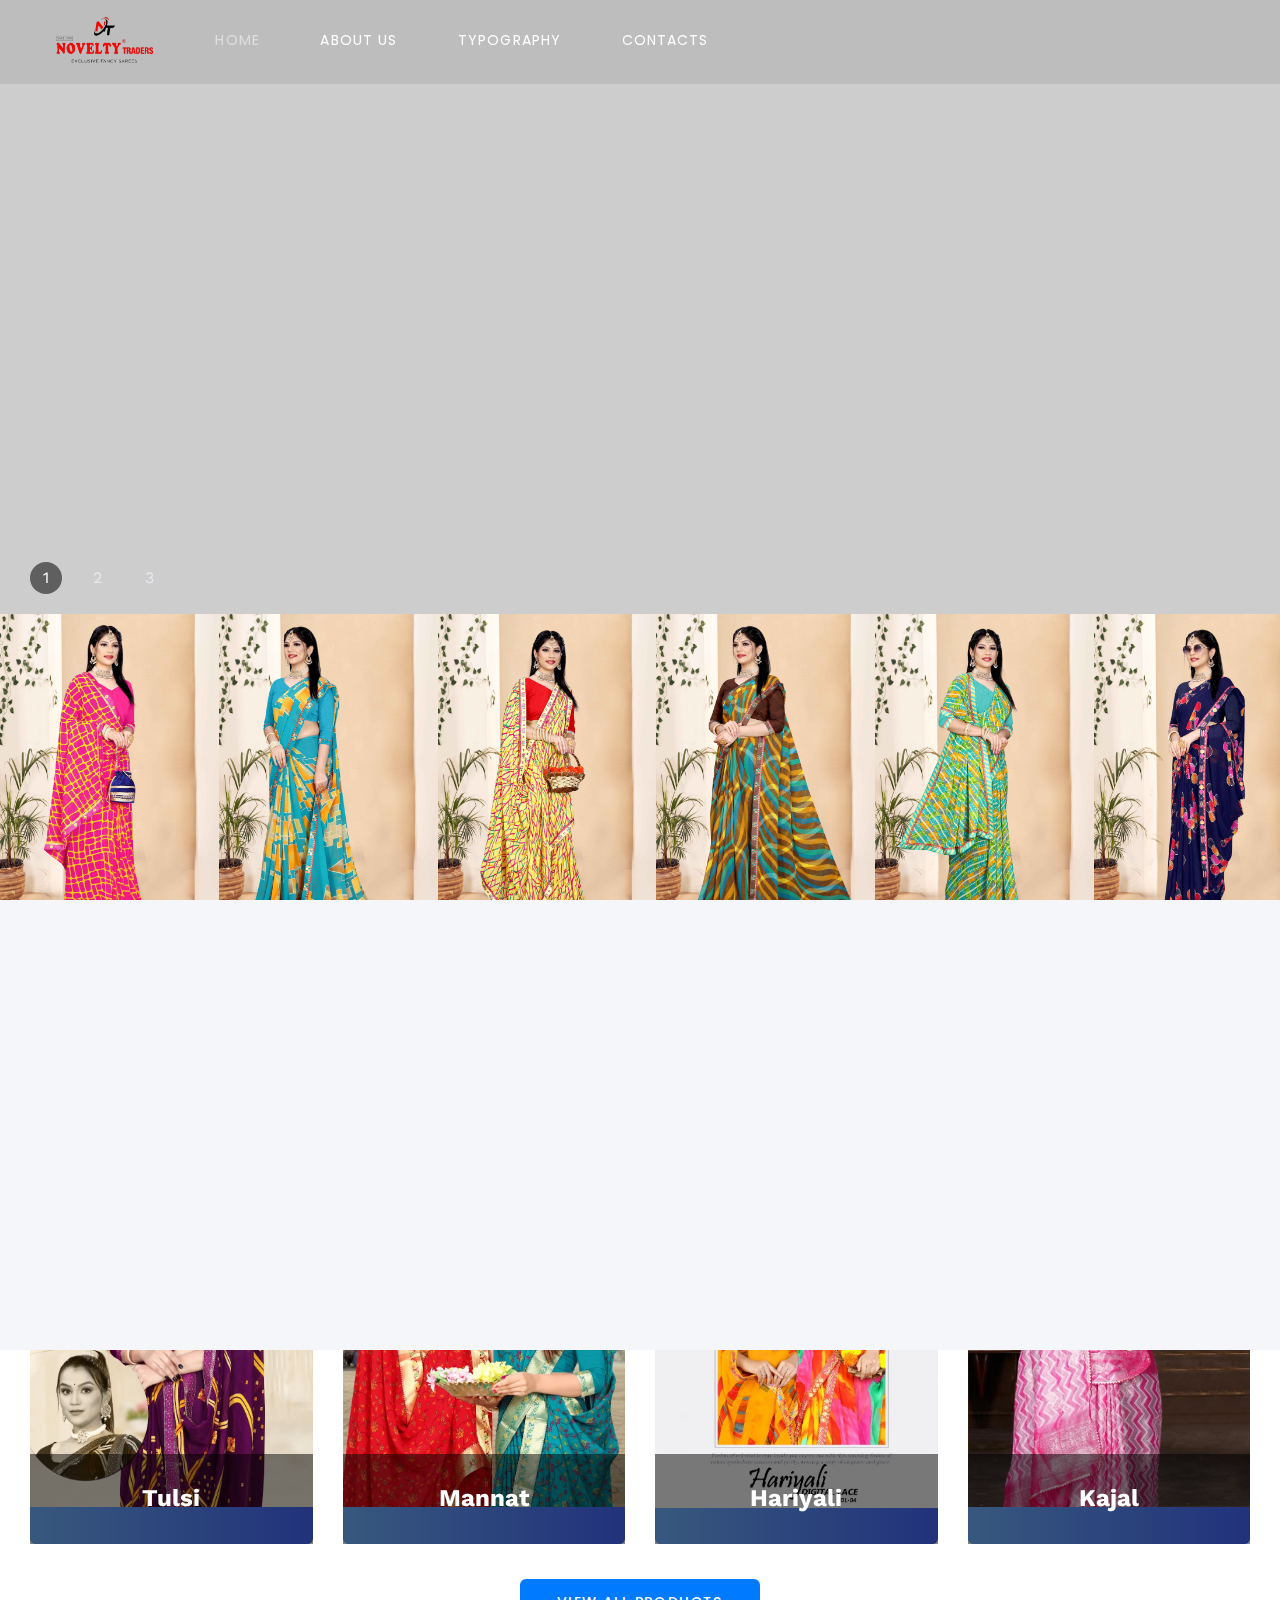
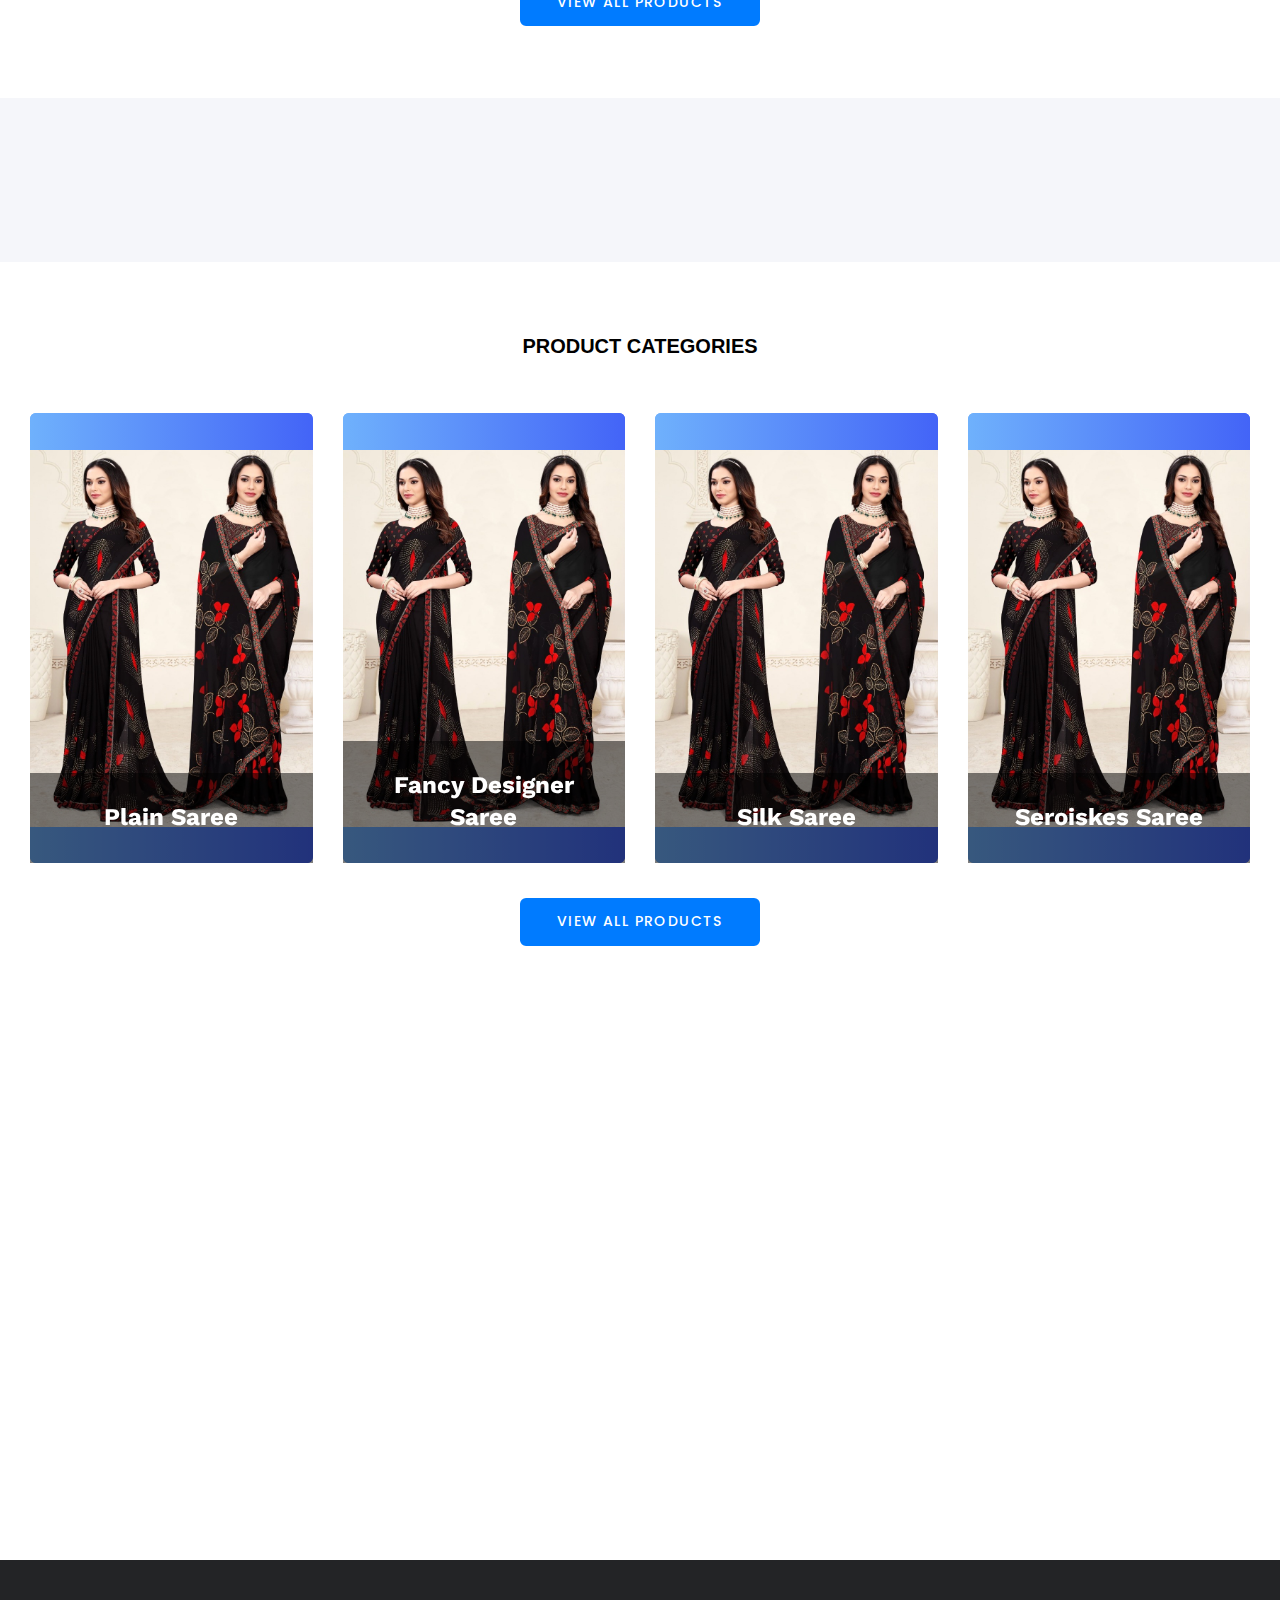
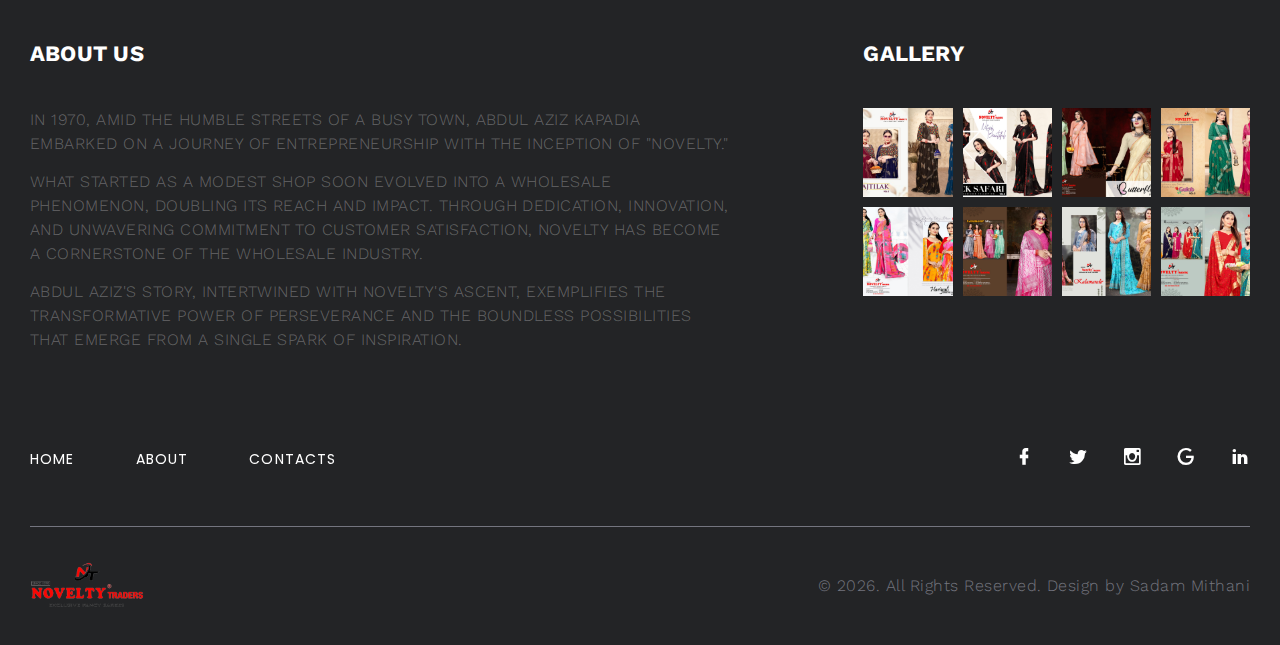
==== commit af5e7c00: "first commit" ====
--- a/site/index.html
+++ b/site/index.html
@@ -665,8 +665,8 @@
             <div>
               <ul class="list-nav">
                 <li><a href="index.html">Home</a></li>
-                <li><a href="index.html">About</a></li>
-                <li><a href="index.html">Contacts</a></li>
+                <li><a href="about-us.html">About</a></li>
+                <li><a href="contacts.html">Contacts</a></li>
               </ul>
             </div>
             <div>
--- a/site/css/style.css
+++ b/site/css/style.css
@@ -17867,8 +17867,8 @@
 	margin-top: 40px;
   }
   .rd-nav-link.logo img{
-	max-width: 200px;
-	height: 100px;
+	max-width: 100px;
+	height: 50px;
   }
 @media(max-width :991px ){
 	.slide{
@@ -17942,4 +17942,11 @@
 	font-weight: bold;
 	color: #fff;
   }
-  +  
+.preloader-logo img{
+	 max-width: 200px;
+	 width: 100%;
+}
+.section h3{
+	color: #000;
+}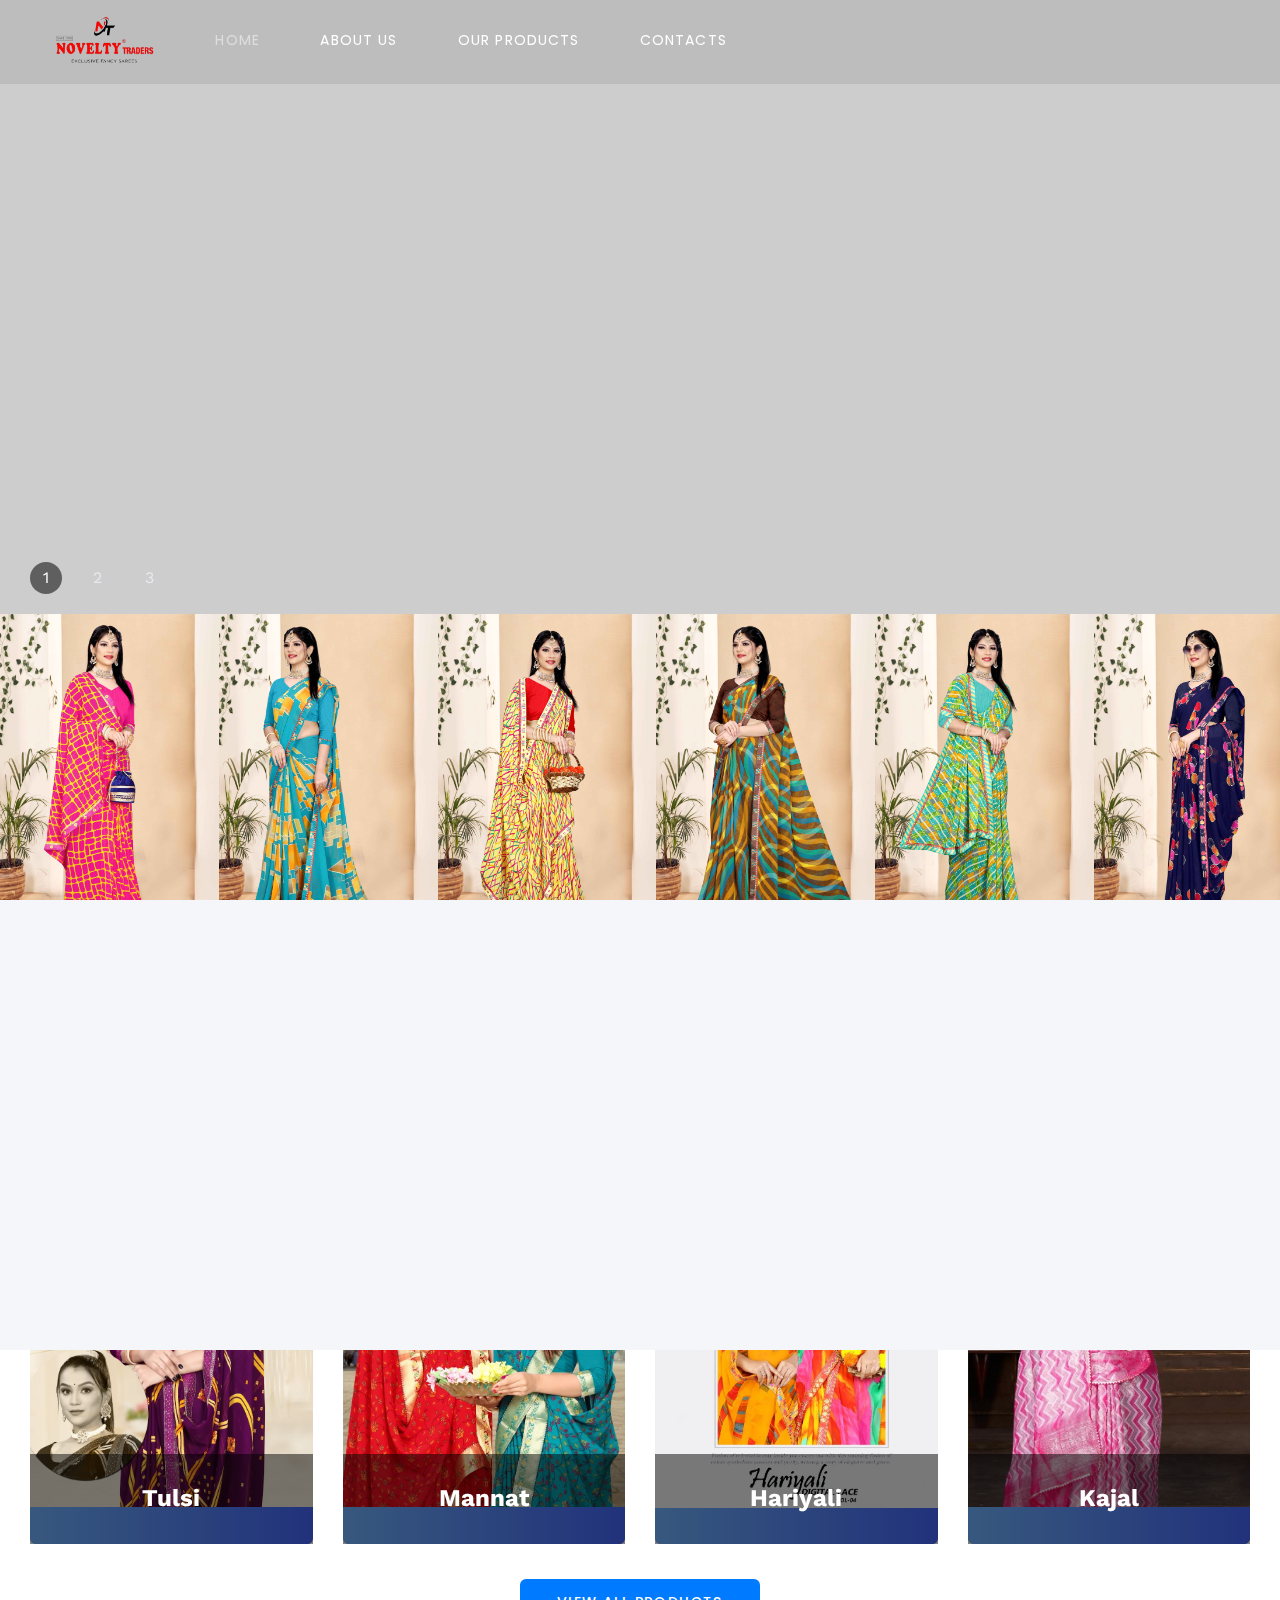
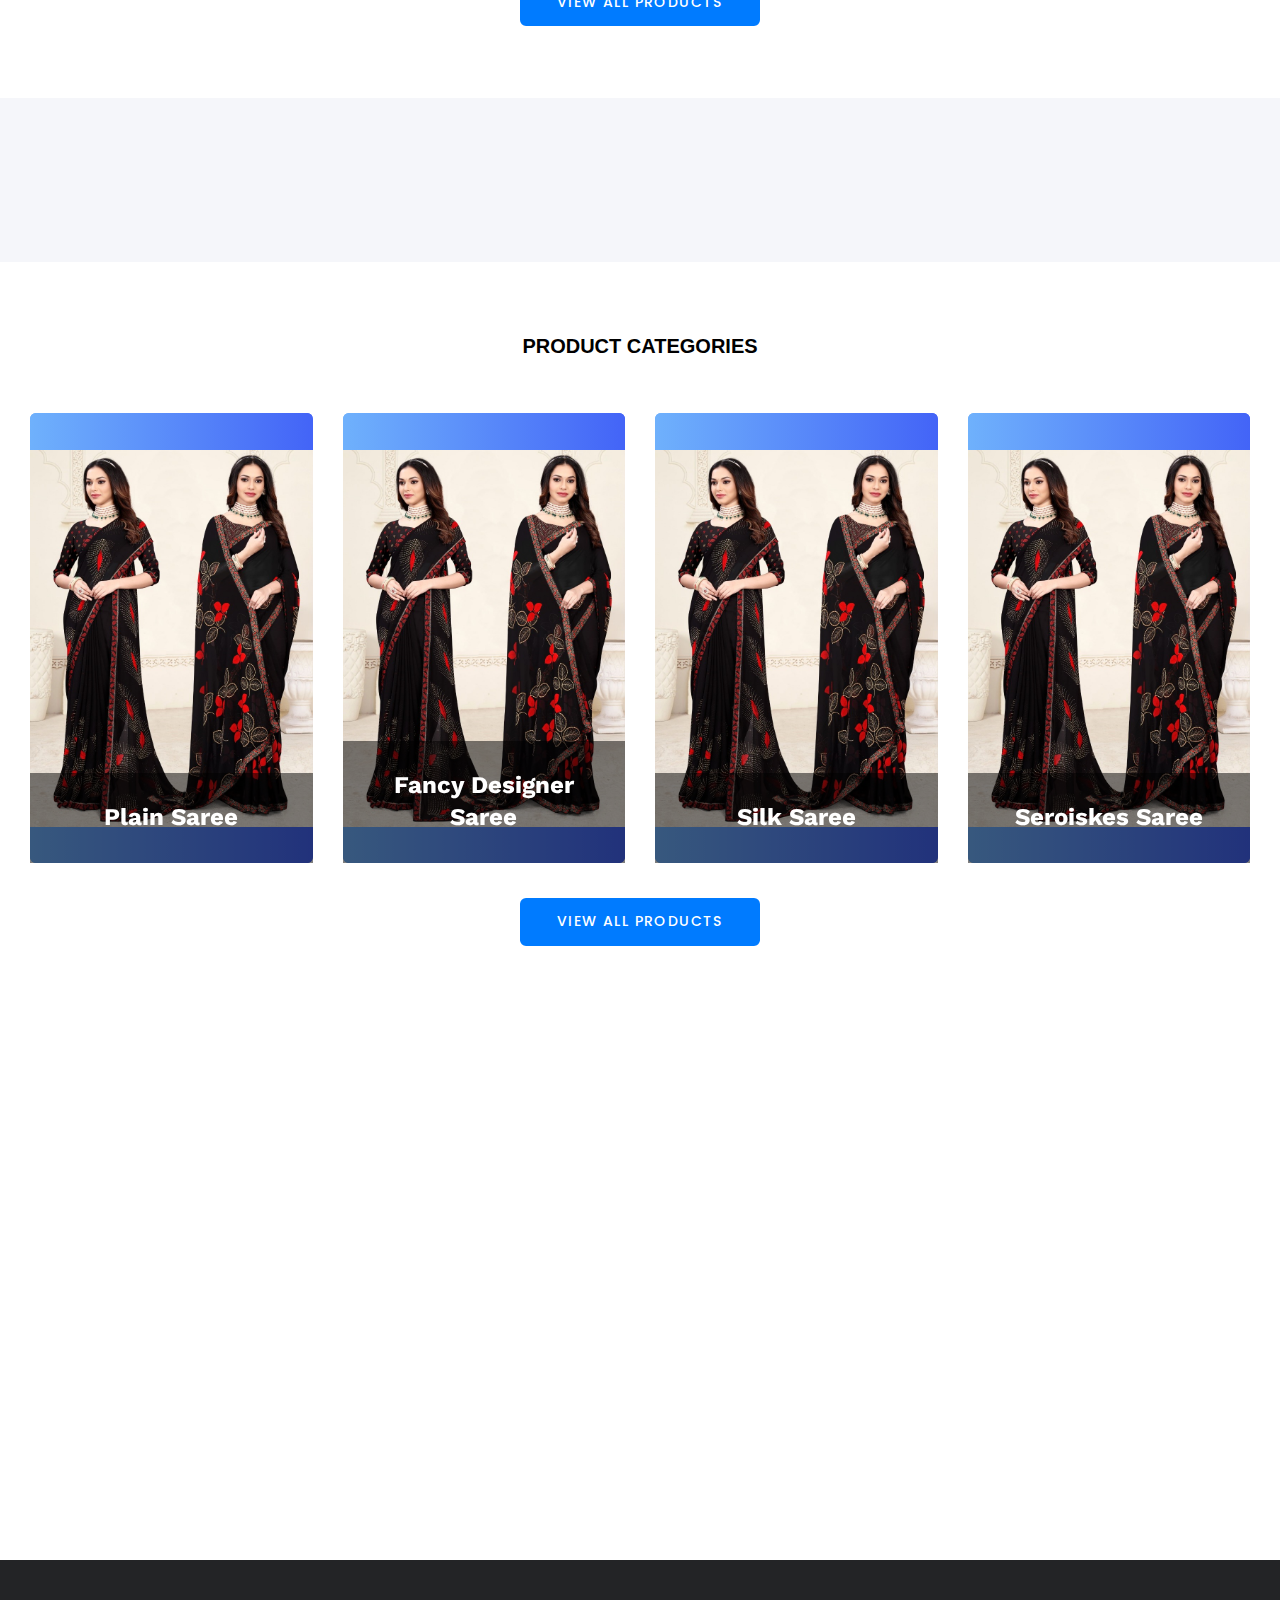
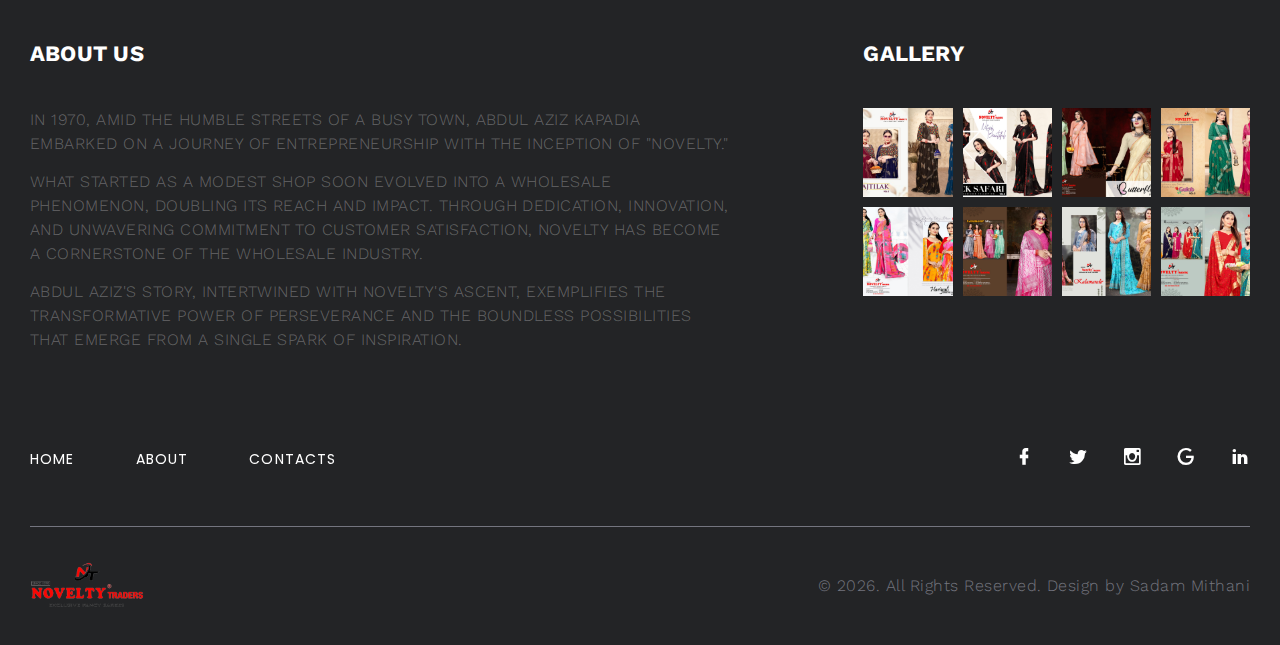
==== commit 6466251b: "First Build" ====
--- a/site/index.html
+++ b/site/index.html
@@ -99,11 +99,11 @@
                   </li>
                   <li class="rd-nav-item active"><a class="rd-nav-link" href="index.html">Home</a>
                   </li>
-                  <li class="rd-nav-item"><a class="rd-nav-link" href="index.html">About us</a>
+                  <li class="rd-nav-item"><a class="rd-nav-link" href="about-us.html">About us</a>
                   </li>
-                  <li class="rd-nav-item"><a class="rd-nav-link" href="index.html">Typography</a>
+                  <li class="rd-nav-item"><a class="rd-nav-link" href="typography.html">Our Products</a>
                   </li>
-                  <li class="rd-nav-item"><a class="rd-nav-link" href="index.html">Contacts</a>
+                  <li class="rd-nav-item"><a class="rd-nav-link" href="contacts.html">Contacts</a>
                   </li>
                 </ul>
               </div>
@@ -294,7 +294,7 @@
               <h4 class="thumbnail-light-title"><a href="#">Kajal</a></h4>
             </article>
           </div>
-          <div class="col-md-12 wow-outer"><a class="button button-primary button-winona button-md" href="#">view all
+          <div class="col-md-12 wow-outer"><a class="button button-primary button-winona button-md" href="typography.html">view all
               Products</a></div>
         </div>
       </div>
@@ -424,7 +424,7 @@
               <h4 class="thumbnail-light-title"><a href="#">Seroiskes Saree</a></h4>
             </article>
           </div>
-          <div class="col-md-12 wow-outer"><a class="button button-primary button-winona button-md" href="#">view all
+          <div class="col-md-12 wow-outer"><a class="button button-primary button-winona button-md" href="typography.html">view all
               Products</a></div>
         </div>
       </div>
--- a/site/css/style.css
+++ b/site/css/style.css
@@ -5038,7 +5038,7 @@
 
 @media (min-width: 768px) {
 	.breadcrumbs-custom {
-		min-height: 23.75vw;
+		min-height: 45.75vw;
 	}
 	.breadcrumbs-custom-inner {
 		padding: 80px 0 30px;
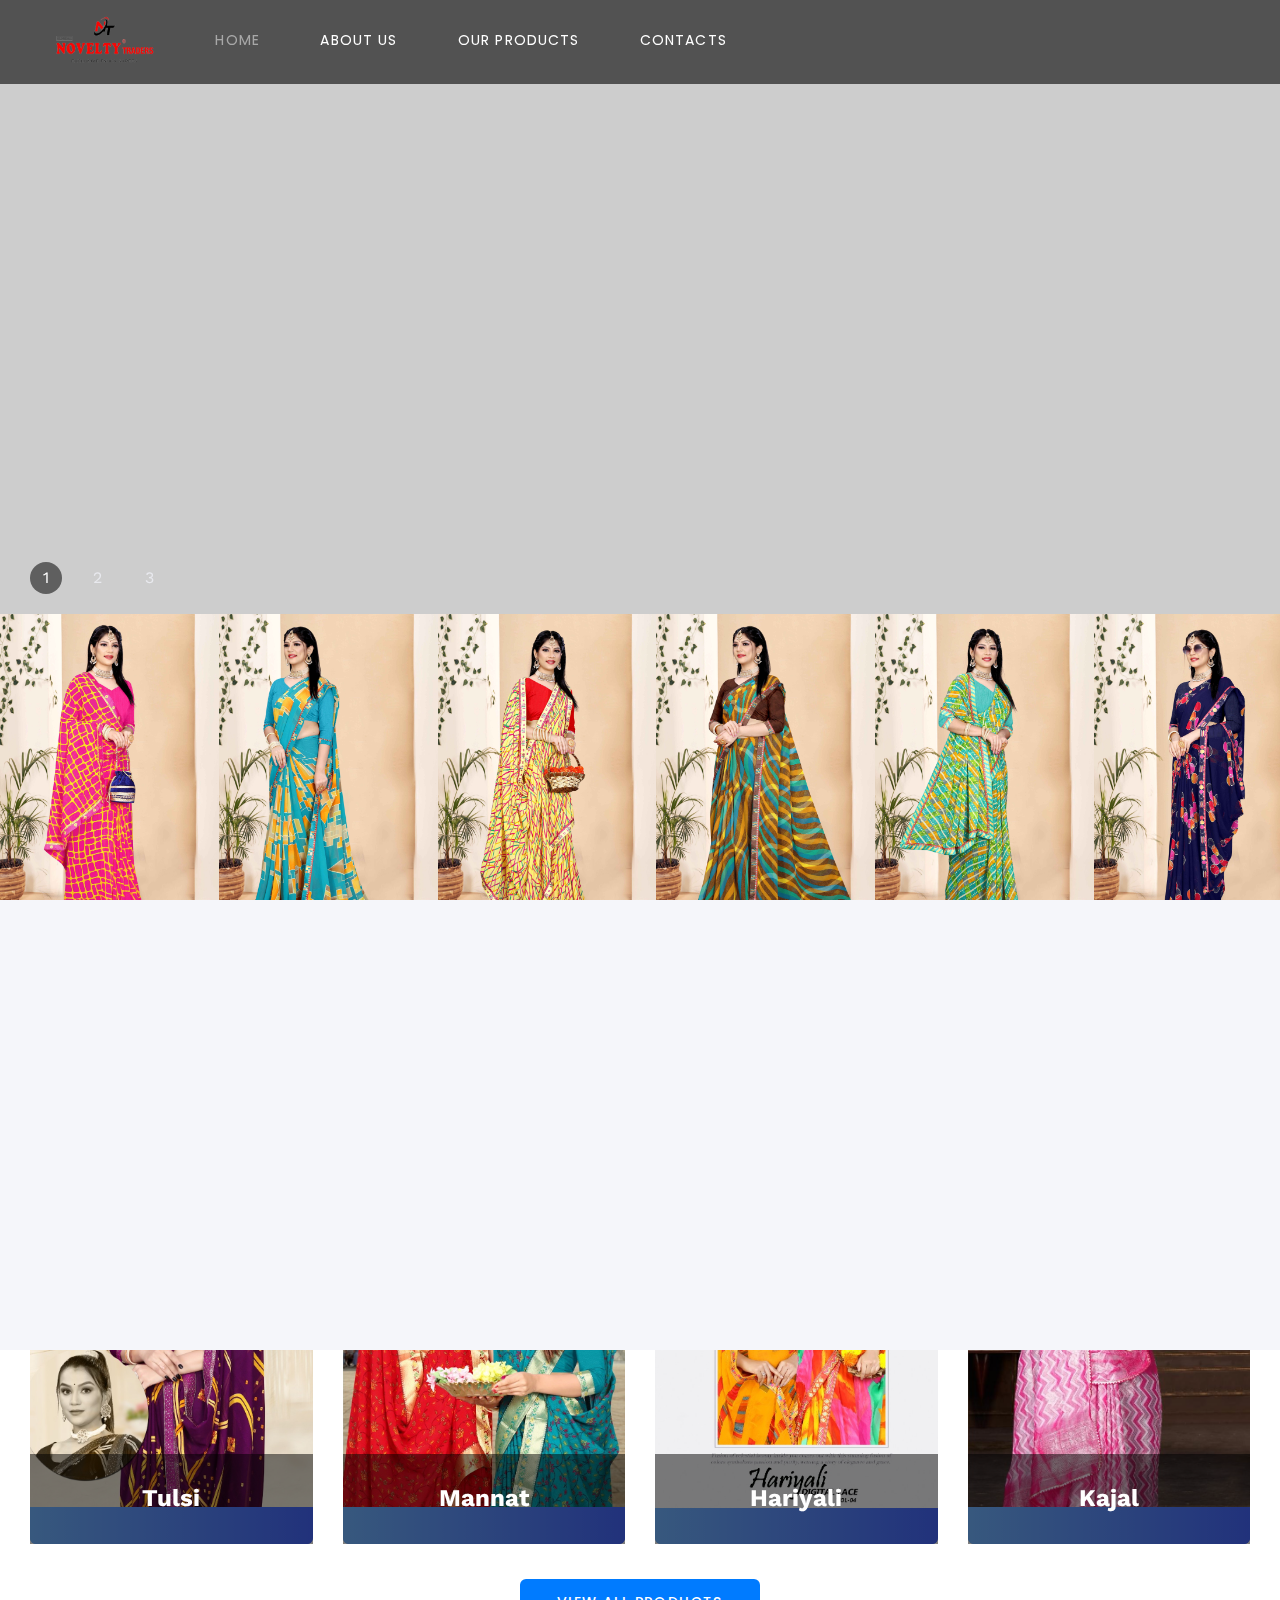
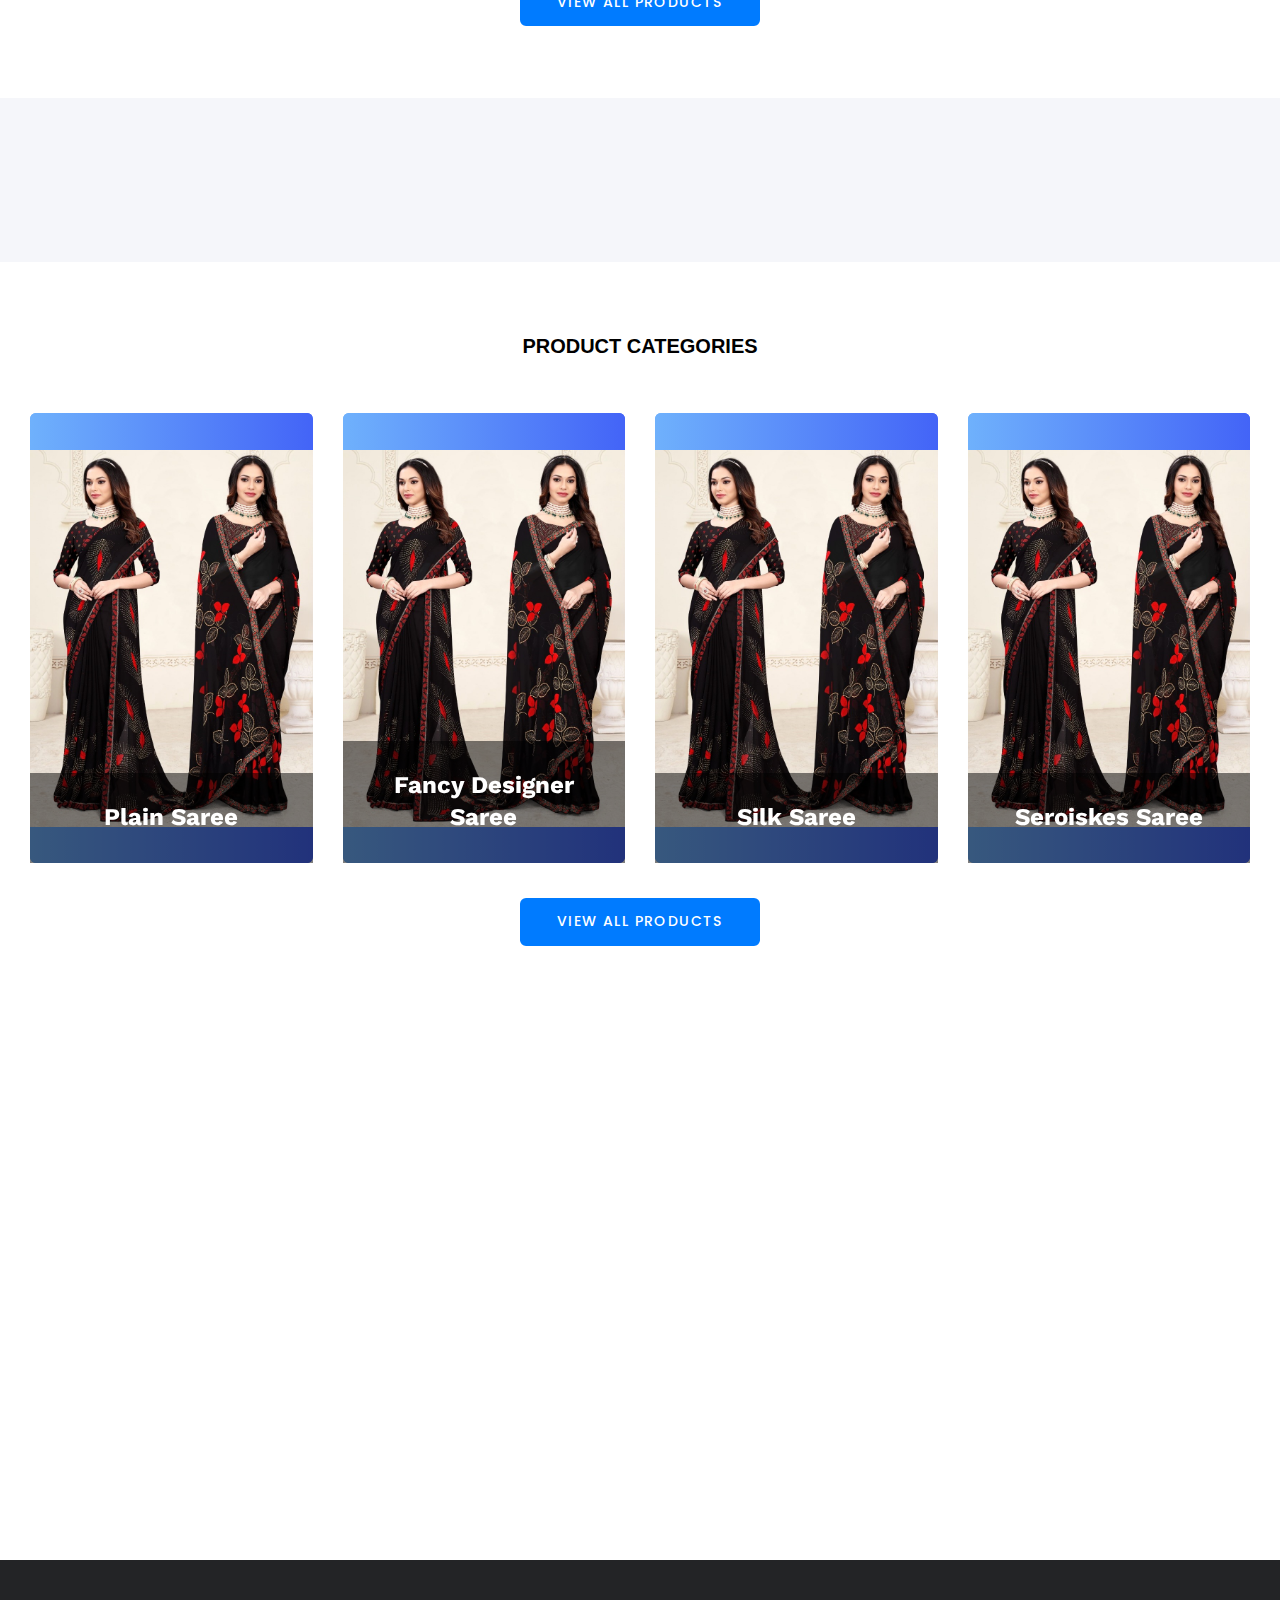
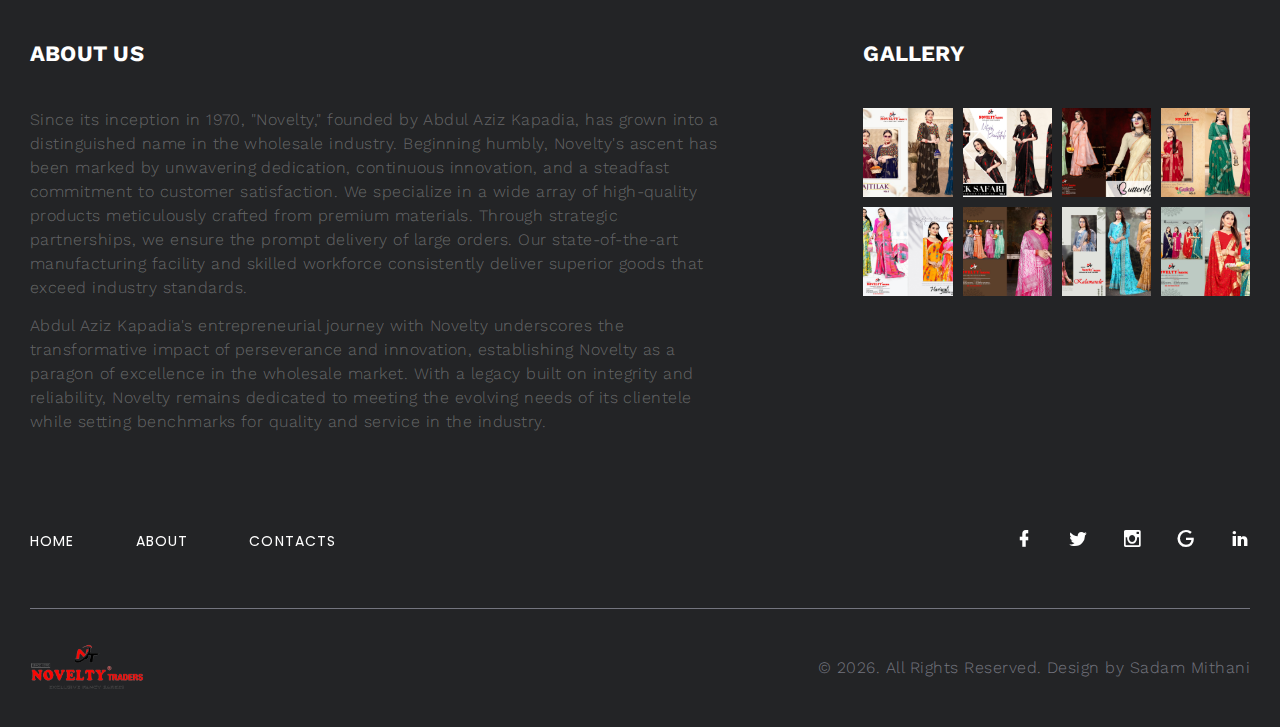
==== commit ae329c42: "Images Improvement" ====
--- a/site/index.html
+++ b/site/index.html
@@ -429,81 +429,6 @@
         </div>
       </div>
     </section>
-    <section class="section novi-background section-lg text-center bg-gray-100 our-team">
-      <div class="container">
-        <h3 class="text-uppercase wow-outer"><span class="wow slideInUp">Our Team</span></h3>
-        <div class="row row-lg-50 row-35 row-xxl-70 justify-content-center justify-content-lg-start">
-          <div class="col-md-10 col-lg-6 wow-outer">
-            <!-- Profile Creative-->
-            <article class="profile-creative wow slideInLeft">
-              <figure class="profile-creative-figure"><img class="profile-creative-image" src="photos/azaz.jpg" alt=""
-                  width="270" height="273" />
-              </figure>
-              <div class="profile-creative-main">
-                <h5 class="profile-creative-title"><a href="#">Azaz Bhai</a></h5>
-                <p class="profile-creative-position">Marketing Manager</p>
-                <div class="profile-creative-contacts">
-                  <div class="object-inline"><span class="icon novi-icon icon-md mdi mdi-phone"></span><a
-                      href="tel:+917859885520">+91 78598 85520</a></div>
-                </div>
-                <p>Azaz Bhai Description</p>
-              </div>
-            </article>
-          </div>
-          <div class="col-md-10 col-lg-6 wow-outer">
-            <!-- Profile Creative-->
-            <article class="profile-creative wow slideInLeft" data-wow-delay=".2s">
-              <figure class="profile-creative-figure"><img class="profile-creative-image" src="photos/juned.jpg" alt=""
-                  width="270" height="273" />
-              </figure>
-              <div class="profile-creative-main">
-                <h5 class="profile-creative-title"><a href="#">Juned Bhai</a></h5>
-                <p class="profile-creative-position">Sales Associate</p>
-                <div class="profile-creative-contacts">
-                  <div class="object-inline"><span class="icon novi-icon icon-md mdi mdi-phone"></span><a
-                      href="tel:+917016664030">+91 70166 64030</a></div>
-                </div>
-                <p>Juned bhai Description</p>
-              </div>
-            </article>
-          </div>
-          <div class="col-md-10 col-lg-6 wow-outer">
-            <!-- Profile Creative-->
-            <article class="profile-creative wow slideInLeft">
-              <figure class="profile-creative-figure"><img class="profile-creative-image" src="photos/Muhammad.jpg"
-                  alt="" width="270" height="273" />
-              </figure>
-              <div class="profile-creative-main">
-                <h5 class="profile-creative-title"><a href="#">Muhammed Bhai</a></h5>
-                <p class="profile-creative-position">Marketing Manager</p>
-                <div class="profile-creative-contacts">
-                  <div class="object-inline"><span class="icon novi-icon icon-md mdi mdi-phone"></span><a
-                      href="tel:+919870047287">+91 98700 47287</a></div>
-                </div>
-                <p>Muhammed bhai Description</p>
-              </div>
-            </article>
-          </div>
-          <div class="col-md-10 col-lg-6 wow-outer">
-            <!-- Profile Creative-->
-            <article class="profile-creative wow slideInLeft" data-wow-delay=".2s">
-              <figure class="profile-creative-figure"><img class="profile-creative-image" src="photos/Fayyaz.jpg" alt=""
-                  width="270" height="273" />
-              </figure>
-              <div class="profile-creative-main">
-                <h5 class="profile-creative-title"><a href="#">Fayyaz Bhai</a></h5>
-                <p class="profile-creative-position">Marketing Manager</p>
-                <div class="profile-creative-contacts">
-                  <div class="object-inline"><span class="icon novi-icon icon-md mdi mdi-phone"></span><a
-                      href="tel:+919328022322">+91 93280 22322</a></div>
-                </div>
-                <p>Fayaz Bhai Description</p>
-              </div>
-            </article>
-          </div>
-        </div>
-      </div>
-    </section>
     <!-- Best offer-->
     <section class="section novi-background section-lg text-center">
       <div class="container">
@@ -605,12 +530,8 @@
           <div class="row row-50">
             <div class="col-lg-7">
               <h5 class="font-weight-bold text-uppercase text-white">About Us</h5>
-              <p class="footer-advanced-text mt-50">IN 1970, AMID THE HUMBLE STREETS OF A BUSY TOWN, ABDUL AZIZ KAPADIA EMBARKED ON A JOURNEY OF ENTREPRENEURSHIP WITH THE INCEPTION OF "NOVELTY."</p>
-
-                <p class="footer-advanced-text">WHAT STARTED AS A MODEST SHOP SOON EVOLVED INTO A WHOLESALE PHENOMENON, DOUBLING ITS REACH AND IMPACT. THROUGH DEDICATION, INNOVATION, AND UNWAVERING COMMITMENT TO CUSTOMER SATISFACTION, NOVELTY HAS BECOME A CORNERSTONE OF THE WHOLESALE INDUSTRY.</p>
-                
-                <p class="footer-advanced-text">ABDUL AZIZ'S STORY, INTERTWINED WITH NOVELTY'S ASCENT, EXEMPLIFIES THE TRANSFORMATIVE POWER OF PERSEVERANCE AND THE BOUNDLESS POSSIBILITIES THAT EMERGE FROM A SINGLE SPARK OF INSPIRATION.</p>
-            </div>
+              <p class="footer-advanced-text mt-50">Since its inception in 1970, "Novelty," founded by Abdul Aziz Kapadia, has grown into a distinguished name in the wholesale industry. Beginning humbly, Novelty's ascent has been marked by unwavering dedication, continuous innovation, and a steadfast commitment to customer satisfaction. We specialize in a wide array of high-quality products meticulously crafted from premium materials. Through strategic partnerships, we ensure the prompt delivery of large orders. Our state-of-the-art manufacturing facility and skilled workforce consistently deliver superior goods that exceed industry standards.
+                <p class="footer-advanced-text mt-10">Abdul Aziz Kapadia's entrepreneurial journey with Novelty underscores the transformative impact of perseverance and innovation, establishing Novelty as a paragon of excellence in the wholesale market. With a legacy built on integrity and reliability, Novelty remains dedicated to meeting the evolving needs of its clientele while setting benchmarks for quality and service in the industry.</p></div>
             <div class="col-sm-5 col-md-7 col-lg-4">
               <h5 class="font-weight-bold text-uppercase text-white">Gallery</h5>
               <div class="row row-x-10" data-lightgallery="group">
--- a/site/css/style.css
+++ b/site/css/style.css
@@ -11091,13 +11091,24 @@
 }
 
 .rd-navbar-corporate.rd-navbar-static .rd-navbar-main-outer {
-	background: rgba(51, 51, 51, 0.1);
+	background: rgba(51, 51, 51, 0.8);
 	position: absolute;
 	top: 100%;
 	z-index: 10;
 	width: 100%;
 }
-
+.breadcrumbs-custom-main{
+	background: rgba(51, 51, 51, 0.8);
+	padding: 20px;
+	width: fit-content;
+	border-radius: 8px;
+}
+* + .breadcrumbs-custom-path{
+	background: rgba(51, 51, 51, 0.8);
+	padding: 20px;
+	width: fit-content;
+	border-radius: 8px;
+}
 .rd-navbar-corporate.rd-navbar-static .rd-navbar-main {
 	position: relative;
 	padding: 16px 0;
@@ -17803,9 +17814,6 @@
 .container{
 	max-width: 100vw;
 	padding: 0 30px;
-}
-.our-team{
-	display: none;
 }
 .box-chloe__icon.wow.fadeIn{
 	max-width: 80px;
